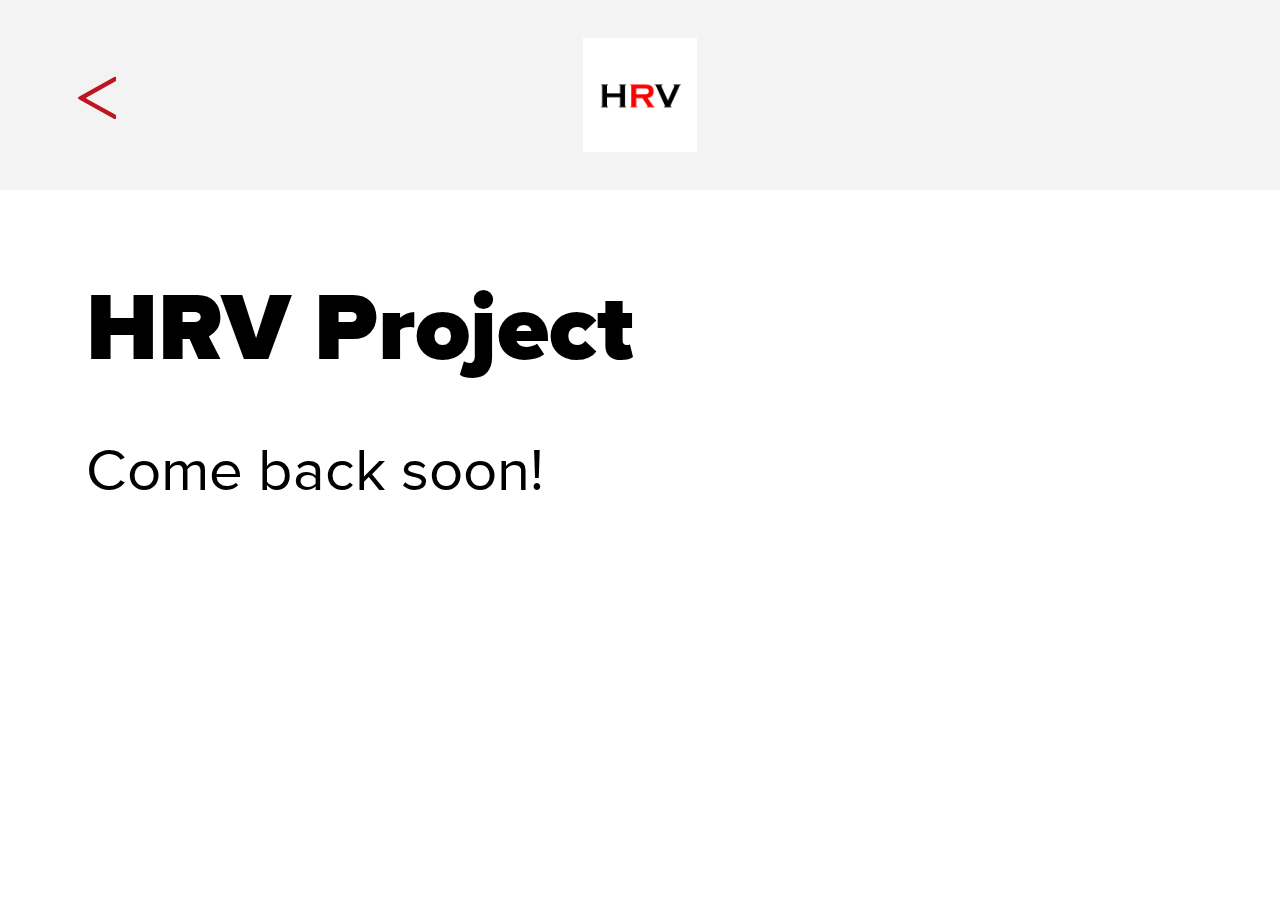
==== index.html @ edefff37 "Make basic changes." ====
<!DOCTYPE html>
<html>

<head>

	<meta charset="utf-8" />
	<meta name="viewport" content="width=device-width, user-scalable=no,
		shrink-to-fit=no, initial-scale=1.0, minimum-scale=1.0, maximum-scale=1.0" />

	<title>Heart Rate Variability Project</title>

	<style>
		@import 'ui/css/evothings-app.css';
	</style>

	<script>
	// Redirect console.log to Evothings Workbench.
	if (window.hyper && window.hyper.log) { console.log = hyper.log }
	</script>

</head>

<body ontouchstart=""><!-- ontouchstart="" enables low-delay CSS transitions. -->

	<header>
		<button class="back" onclick="history.back()">
			<img src="ui/images/arrow-left.svg" />
		</button>

		<img class="logotype" src="ui/images/app-icon.png" alt="Evothings" />

		<!--<button class="menu" onclick=""><img src="ui/images/menu.svg" /></button>-->
	</header>

	<h1>HRV Project</h1>

	<p>Come back soon!</p>

	<script src="cordova.js"></script>
	<script src="libs/evothings/evothings.js"></script>
	<script src="libs/evothings/ui/ui.js"></script>
	<!-- TODO: Add libraries that you need -->

</body>

</html>
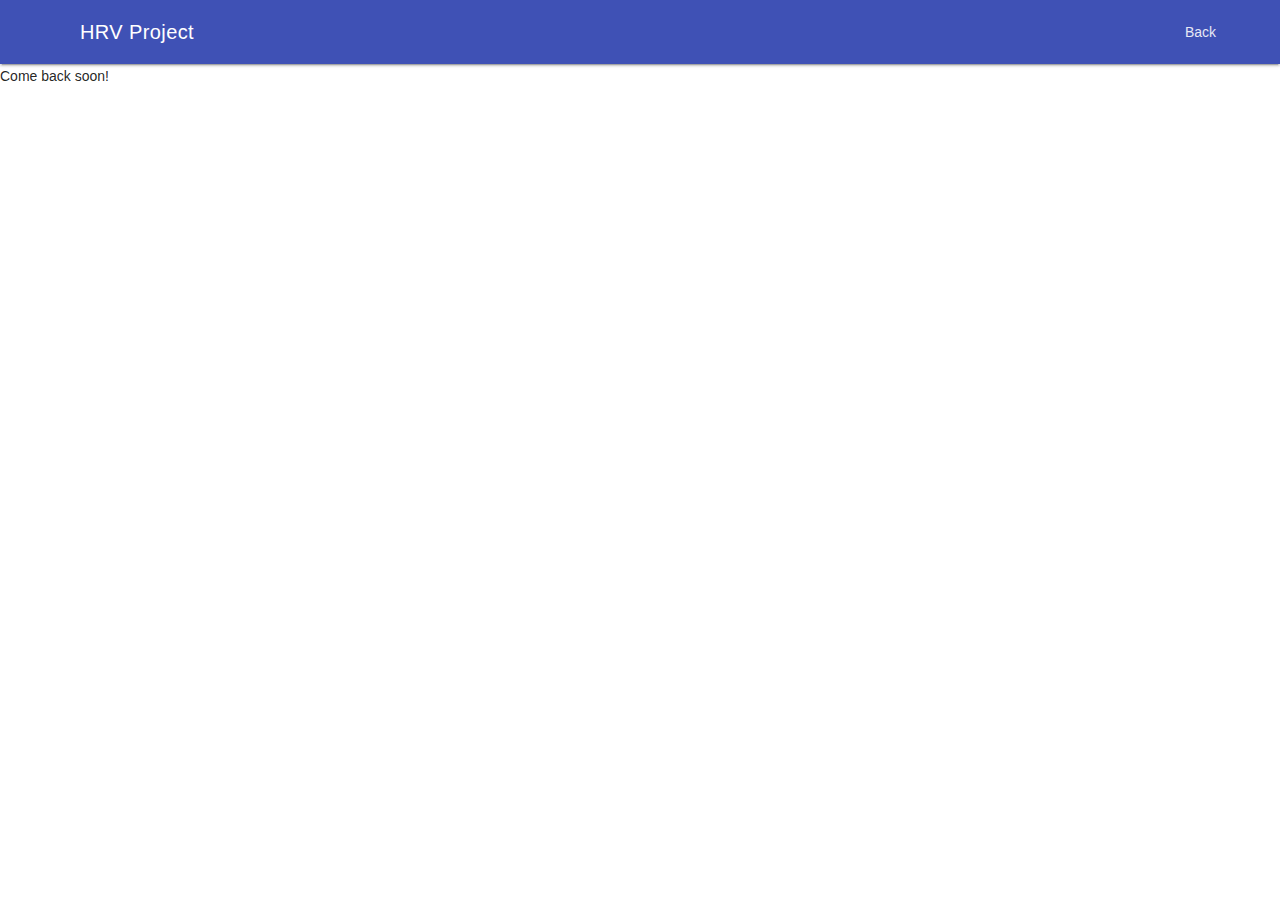
==== commit 947f9f35: "Change the app style. Make some code modifications to set new action plan." ====
--- a/index.html
+++ b/index.html
@@ -9,38 +9,51 @@
 
 	<title>Heart Rate Variability Project</title>
 
-	<style>
-		@import 'ui/css/evothings-app.css';
-	</style>
-
 	<script>
 	// Redirect console.log to Evothings Workbench.
 	if (window.hyper && window.hyper.log) { console.log = hyper.log }
 	</script>
 
+	<!-- <link rel="stylesheet" href="ui/css/evothings-app.cs"> -->
+	<link rel="stylesheet" href="app.css">
+    <link rel="stylesheet" href="libs/mdl/material.css">
+  	<link rel="stylesheet" href="libs/mdl/icons/material-icons.css">
 </head>
 
 <body ontouchstart=""><!-- ontouchstart="" enables low-delay CSS transitions. -->
 
-	<header>
-		<button class="back" onclick="history.back()">
-			<img src="ui/images/arrow-left.svg" />
-		</button>
+  <div class="mdl-layout mdl-js-layout mdl-layout--fixed-header">
 
-		<img class="logotype" src="ui/images/app-icon.png" alt="Evothings" />
+  	<!-- Header -->
+	<header class="mdl-layout__header">
+
+      <div class="mdl-layout__header-row">
+        <!-- Title -->
+        <span class="mdl-layout-title">HRV Project</span>
+        <div class="mdl-layout-spacer"></div>
+        <!-- Back button -->
+        <nav class="mdl-navigation">
+          <a class="app-back mdl-navigation__link" href="javascript:void(0)">Back</a>
+        </nav>
+      </div>
+		<!-- <img class="logotype" src="ui/images/app-icon.png" alt="HRV Project" /> -->
 
 		<!--<button class="menu" onclick=""><img src="ui/images/menu.svg" /></button>-->
 	</header>
 
-	<h1>HRV Project</h1>
+	<main class="mdl-layout__content">
+	  <p>Come back soon!</p>
+	</main>
 
-	<p>Come back soon!</p>
-
+  </div>
 	<script src="cordova.js"></script>
 	<script src="libs/evothings/evothings.js"></script>
 	<script src="libs/evothings/ui/ui.js"></script>
-	<!-- TODO: Add libraries that you need -->
-
+	<!-- Libraries Added -->
+	<script src="libs/jquery/jquery-3.1.1.min.js"></script>
+	<script src="libs/fastclick/fastclick.js"></script>
+	<script src="libs/mdl/material.js"></script>
+	<script src="app.js"></script>
 </body>
 
 </html>
--- a/app.css
+++ b/app.css
@@ -0,0 +1,63 @@
+/* CSS for the BLE Scan app. We use Material Design Lite (MDL)
+and tweak some of the standard layout settings below. */
+
+/* Set spacing for page content. */
+.page-content
+{
+  margin: 10px 15px;;
+}
+
+/* Info text margins. */
+.app-info
+{
+  margin-top: 15px;
+  margin-bottom: 15px;
+}
+
+/* Give some space before and after Start/Stop buttons. */
+.app-buttons
+{
+  margin-top: 15px;
+  margin-bottom: 15px;
+}
+
+/* BLE devices are shown as cards, we style them a bit. */
+.mdl-card
+{
+  min-height: 100px;
+  margin: 15px 0px;
+  width: 100%;
+}
+
+/* Make card title display more tightly. */
+.mdl-card__title
+{
+  padding-bottom: 6px;
+}
+
+/* Color of card text. */
+.mdl-card__supporting-text
+{
+  color: rgba(0,0,0,0.67);
+}
+
+/* Custom modification of the "burger icon" for the
+drawer menu. We move it to give room for a back button icon. */
+.mdl-layout__drawer-button
+{
+  left: 35px;
+}
+
+/* Show and position the back button icon (this probably breaks
+Material Design rules. :) */
+.mdl-layout-icon
+{
+  display: block !important;
+  left: 10px !important;
+}
+
+/* Also move the header with the title to give room for back icon. */
+.mdl-layout__header-row
+{
+  padding-left: 100px;
+}--- a/libs/mdl/material.css
+++ b/libs/mdl/material.css
@@ -0,0 +1,11466 @@
+/**
+ * material-design-lite - Material Design Components in CSS, JS and HTML
+ * @version v1.2.1
+ * @license Apache-2.0
+ * @copyright 2015 Google, Inc.
+ * @link https://github.com/google/material-design-lite
+ */
+@charset "UTF-8";
+/**
+ * Copyright 2015 Google Inc. All Rights Reserved.
+ *
+ * Licensed under the Apache License, Version 2.0 (the "License");
+ * you may not use this file except in compliance with the License.
+ * You may obtain a copy of the License at
+ *
+ *      http://www.apache.org/licenses/LICENSE-2.0
+ *
+ * Unless required by applicable law or agreed to in writing, software
+ * distributed under the License is distributed on an "AS IS" BASIS,
+ * WITHOUT WARRANTIES OR CONDITIONS OF ANY KIND, either express or implied.
+ * See the License for the specific language governing permissions and
+ * limitations under the License.
+ */
+/* Material Design Lite */
+/**
+ * Copyright 2015 Google Inc. All Rights Reserved.
+ *
+ * Licensed under the Apache License, Version 2.0 (the "License");
+ * you may not use this file except in compliance with the License.
+ * You may obtain a copy of the License at
+ *
+ *      http://www.apache.org/licenses/LICENSE-2.0
+ *
+ * Unless required by applicable law or agreed to in writing, software
+ * distributed under the License is distributed on an "AS IS" BASIS,
+ * WITHOUT WARRANTIES OR CONDITIONS OF ANY KIND, either express or implied.
+ * See the License for the specific language governing permissions and
+ * limitations under the License.
+ */
+/*------------------------------------*    $CONTENTS
+\*------------------------------------*/
+/**
+ * STYLE GUIDE VARIABLES------------------Declarations of Sass variables
+ * -----Typography
+ * -----Colors
+ * -----Textfield
+ * -----Switch
+ * -----Spinner
+ * -----Radio
+ * -----Menu
+ * -----List
+ * -----Layout
+ * -----Icon toggles
+ * -----Footer
+ * -----Column
+ * -----Checkbox
+ * -----Card
+ * -----Button
+ * -----Animation
+ * -----Progress
+ * -----Badge
+ * -----Shadows
+ * -----Grid
+ * -----Data table
+ * -----Dialog
+ * -----Snackbar
+ * -----Tooltip
+ * -----Chip
+ *
+ * Even though all variables have the `!default` directive, most of them
+ * should not be changed as they are dependent one another. This can cause
+ * visual distortions (like alignment issues) that are hard to track down
+ * and fix.
+ */
+/* ==========  TYPOGRAPHY  ========== */
+/* We're splitting fonts into "preferred" and "performance" in order to optimize
+   page loading. For important text, such as the body, we want it to load
+   immediately and not wait for the web font load, whereas for other sections,
+   such as headers and titles, we're OK with things taking a bit longer to load.
+   We do have some optional classes and parameters in the mixins, in case you
+   definitely want to make sure you're using the preferred font and don't mind
+   the performance hit.
+   We should be able to improve on this once CSS Font Loading L3 becomes more
+   widely available.
+*/
+/* ==========  COLORS  ========== */
+/**
+*
+* Material design color palettes.
+* @see http://www.google.com/design/spec/style/color.html
+*
+**/
+/**
+ * Copyright 2015 Google Inc. All Rights Reserved.
+ *
+ * Licensed under the Apache License, Version 2.0 (the "License");
+ * you may not use this file except in compliance with the License.
+ * You may obtain a copy of the License at
+ *
+ *      http://www.apache.org/licenses/LICENSE-2.0
+ *
+ * Unless required by applicable law or agreed to in writing, software
+ * distributed under the License is distributed on an "AS IS" BASIS,
+ * WITHOUT WARRANTIES OR CONDITIONS OF ANY KIND, either express or implied.
+ * See the License for the specific language governing permissions and
+ * limitations under the License.
+ */
+/* ==========  Color Palettes  ========== */
+/* colors.scss */
+/**
+ * Copyright 2015 Google Inc. All Rights Reserved.
+ *
+ * Licensed under the Apache License, Version 2.0 (the "License");
+ * you may not use this file except in compliance with the License.
+ * You may obtain a copy of the License at
+ *
+ *      http://www.apache.org/licenses/LICENSE-2.0
+ *
+ * Unless required by applicable law or agreed to in writing, software
+ * distributed under the License is distributed on an "AS IS" BASIS,
+ * WITHOUT WARRANTIES OR CONDITIONS OF ANY KIND, either express or implied.
+ * See the License for the specific language governing permissions and
+ * limitations under the License.
+ */
+/* ==========  IMAGES  ========== */
+/* ==========  Color & Themes  ========== */
+/* ==========  Typography  ========== */
+/* ==========  Components  ========== */
+/* ==========  Standard Buttons  ========== */
+/* ==========  Icon Toggles  ========== */
+/* ==========  Radio Buttons  ========== */
+/* ==========  Ripple effect  ========== */
+/* ==========  Layout  ========== */
+/* ==========  Content Tabs  ========== */
+/* ==========  Checkboxes  ========== */
+/* ==========  Switches  ========== */
+/* ==========  Spinner  ========== */
+/* ==========  Text fields  ========== */
+/* ==========  Card  ========== */
+/* ==========  Sliders ========== */
+/* ========== Progress ========== */
+/* ==========  List ========== */
+/* ==========  Item ========== */
+/* ==========  Dropdown menu ========== */
+/* ==========  Tooltips  ========== */
+/* ==========  Footer  ========== */
+/* TEXTFIELD */
+/* SWITCH */
+/* SPINNER */
+/* RADIO */
+/* MENU */
+/* LIST */
+/* LAYOUT */
+/* ICON TOGGLE */
+/* FOOTER */
+/*mega-footer*/
+/*mini-footer*/
+/* CHECKBOX */
+/* CARD */
+/* Card dimensions */
+/* Cover image */
+/* BUTTON */
+/**
+ *
+ * Dimensions
+ *
+ */
+/* ANIMATION */
+/* PROGRESS */
+/* BADGE */
+/* SHADOWS */
+/* GRID */
+/* DATA TABLE */
+/* DIALOG */
+/* SNACKBAR */
+/* TOOLTIP */
+/* CHIP */
+/**
+ * Copyright 2015 Google Inc. All Rights Reserved.
+ *
+ * Licensed under the Apache License, Version 2.0 (the "License");
+ * you may not use this file except in compliance with the License.
+ * You may obtain a copy of the License at
+ *
+ *      http://www.apache.org/licenses/LICENSE-2.0
+ *
+ * Unless required by applicable law or agreed to in writing, software
+ * distributed under the License is distributed on an "AS IS" BASIS,
+ * WITHOUT WARRANTIES OR CONDITIONS OF ANY KIND, either express or implied.
+ * See the License for the specific language governing permissions and
+ * limitations under the License.
+ */
+/* Typography */
+/* Shadows */
+/* Animations */
+/* Dialog */
+/**
+ * Copyright 2015 Google Inc. All Rights Reserved.
+ *
+ * Licensed under the Apache License, Version 2.0 (the "License");
+ * you may not use this file except in compliance with the License.
+ * You may obtain a copy of the License at
+ *
+ *      http://www.apache.org/licenses/LICENSE-2.0
+ *
+ * Unless required by applicable law or agreed to in writing, software
+ * distributed under the License is distributed on an "AS IS" BASIS,
+ * WITHOUT WARRANTIES OR CONDITIONS OF ANY KIND, either express or implied.
+ * See the License for the specific language governing permissions and
+ * limitations under the License.
+ */
+/**
+ * Copyright 2015 Google Inc. All Rights Reserved.
+ *
+ * Licensed under the Apache License, Version 2.0 (the "License");
+ * you may not use this file except in compliance with the License.
+ * You may obtain a copy of the License at
+ *
+ *      http://www.apache.org/licenses/LICENSE-2.0
+ *
+ * Unless required by applicable law or agreed to in writing, software
+ * distributed under the License is distributed on an "AS IS" BASIS,
+ * WITHOUT WARRANTIES OR CONDITIONS OF ANY KIND, either express or implied.
+ * See the License for the specific language governing permissions and
+ * limitations under the License.
+ */
+/**
+ * Copyright 2015 Google Inc. All Rights Reserved.
+ *
+ * Licensed under the Apache License, Version 2.0 (the "License");
+ * you may not use this file except in compliance with the License.
+ * You may obtain a copy of the License at
+ *
+ *      http://www.apache.org/licenses/LICENSE-2.0
+ *
+ * Unless required by applicable law or agreed to in writing, software
+ * distributed under the License is distributed on an "AS IS" BASIS,
+ * WITHOUT WARRANTIES OR CONDITIONS OF ANY KIND, either express or implied.
+ * See the License for the specific language governing permissions and
+ * limitations under the License.
+ */
+/*------------------------------------*    $CONTENTS
+\*------------------------------------*/
+/**
+ * STYLE GUIDE VARIABLES------------------Declarations of Sass variables
+ * -----Typography
+ * -----Colors
+ * -----Textfield
+ * -----Switch
+ * -----Spinner
+ * -----Radio
+ * -----Menu
+ * -----List
+ * -----Layout
+ * -----Icon toggles
+ * -----Footer
+ * -----Column
+ * -----Checkbox
+ * -----Card
+ * -----Button
+ * -----Animation
+ * -----Progress
+ * -----Badge
+ * -----Shadows
+ * -----Grid
+ * -----Data table
+ * -----Dialog
+ * -----Snackbar
+ * -----Tooltip
+ * -----Chip
+ *
+ * Even though all variables have the `!default` directive, most of them
+ * should not be changed as they are dependent one another. This can cause
+ * visual distortions (like alignment issues) that are hard to track down
+ * and fix.
+ */
+/* ==========  TYPOGRAPHY  ========== */
+/* We're splitting fonts into "preferred" and "performance" in order to optimize
+   page loading. For important text, such as the body, we want it to load
+   immediately and not wait for the web font load, whereas for other sections,
+   such as headers and titles, we're OK with things taking a bit longer to load.
+   We do have some optional classes and parameters in the mixins, in case you
+   definitely want to make sure you're using the preferred font and don't mind
+   the performance hit.
+   We should be able to improve on this once CSS Font Loading L3 becomes more
+   widely available.
+*/
+/* ==========  COLORS  ========== */
+/**
+*
+* Material design color palettes.
+* @see http://www.google.com/design/spec/style/color.html
+*
+**/
+/**
+ * Copyright 2015 Google Inc. All Rights Reserved.
+ *
+ * Licensed under the Apache License, Version 2.0 (the "License");
+ * you may not use this file except in compliance with the License.
+ * You may obtain a copy of the License at
+ *
+ *      http://www.apache.org/licenses/LICENSE-2.0
+ *
+ * Unless required by applicable law or agreed to in writing, software
+ * distributed under the License is distributed on an "AS IS" BASIS,
+ * WITHOUT WARRANTIES OR CONDITIONS OF ANY KIND, either express or implied.
+ * See the License for the specific language governing permissions and
+ * limitations under the License.
+ */
+/* ==========  Color Palettes  ========== */
+/* colors.scss */
+/**
+ * Copyright 2015 Google Inc. All Rights Reserved.
+ *
+ * Licensed under the Apache License, Version 2.0 (the "License");
+ * you may not use this file except in compliance with the License.
+ * You may obtain a copy of the License at
+ *
+ *      http://www.apache.org/licenses/LICENSE-2.0
+ *
+ * Unless required by applicable law or agreed to in writing, software
+ * distributed under the License is distributed on an "AS IS" BASIS,
+ * WITHOUT WARRANTIES OR CONDITIONS OF ANY KIND, either express or implied.
+ * See the License for the specific language governing permissions and
+ * limitations under the License.
+ */
+/* ==========  IMAGES  ========== */
+/* ==========  Color & Themes  ========== */
+/* ==========  Typography  ========== */
+/* ==========  Components  ========== */
+/* ==========  Standard Buttons  ========== */
+/* ==========  Icon Toggles  ========== */
+/* ==========  Radio Buttons  ========== */
+/* ==========  Ripple effect  ========== */
+/* ==========  Layout  ========== */
+/* ==========  Content Tabs  ========== */
+/* ==========  Checkboxes  ========== */
+/* ==========  Switches  ========== */
+/* ==========  Spinner  ========== */
+/* ==========  Text fields  ========== */
+/* ==========  Card  ========== */
+/* ==========  Sliders ========== */
+/* ========== Progress ========== */
+/* ==========  List ========== */
+/* ==========  Item ========== */
+/* ==========  Dropdown menu ========== */
+/* ==========  Tooltips  ========== */
+/* ==========  Footer  ========== */
+/* TEXTFIELD */
+/* SWITCH */
+/* SPINNER */
+/* RADIO */
+/* MENU */
+/* LIST */
+/* LAYOUT */
+/* ICON TOGGLE */
+/* FOOTER */
+/*mega-footer*/
+/*mini-footer*/
+/* CHECKBOX */
+/* CARD */
+/* Card dimensions */
+/* Cover image */
+/* BUTTON */
+/**
+ *
+ * Dimensions
+ *
+ */
+/* ANIMATION */
+/* PROGRESS */
+/* BADGE */
+/* SHADOWS */
+/* GRID */
+/* DATA TABLE */
+/* DIALOG */
+/* SNACKBAR */
+/* TOOLTIP */
+/* CHIP */
+/*
+ * What follows is the result of much research on cross-browser styling.
+ * Credit left inline and big thanks to Nicolas Gallagher, Jonathan Neal,
+ * Kroc Camen, and the H5BP dev community and team.
+ */
+/* ==========================================================================
+   Base styles: opinionated defaults
+   ========================================================================== */
+html {
+  color: rgba(0,0,0, 0.87);
+  font-size: 1em;
+  line-height: 1.4; }
+
+/*
+ * Remove text-shadow in selection highlight:
+ * https://twitter.com/miketaylr/status/12228805301
+ *
+ * These selection rule sets have to be separate.
+ * Customize the background color to match your design.
+ */
+::-moz-selection {
+  background: #b3d4fc;
+  text-shadow: none; }
+::selection {
+  background: #b3d4fc;
+  text-shadow: none; }
+
+/*
+ * A better looking default horizontal rule
+ */
+hr {
+  display: block;
+  height: 1px;
+  border: 0;
+  border-top: 1px solid #ccc;
+  margin: 1em 0;
+  padding: 0; }
+
+/*
+ * Remove the gap between audio, canvas, iframes,
+ * images, videos and the bottom of their containers:
+ * https://github.com/h5bp/html5-boilerplate/issues/440
+ */
+audio,
+canvas,
+iframe,
+img,
+svg,
+video {
+  vertical-align: middle; }
+
+/*
+ * Remove default fieldset styles.
+ */
+fieldset {
+  border: 0;
+  margin: 0;
+  padding: 0; }
+
+/*
+ * Allow only vertical resizing of textareas.
+ */
+textarea {
+  resize: vertical; }
+
+/* ==========================================================================
+   Browser Upgrade Prompt
+   ========================================================================== */
+.browserupgrade {
+  margin: 0.2em 0;
+  background: #ccc;
+  color: #000;
+  padding: 0.2em 0; }
+
+/* ==========================================================================
+   Author's custom styles
+   ========================================================================== */
+/* ==========================================================================
+   Helper classes
+   ========================================================================== */
+/*
+ * Hide visually and from screen readers:
+ */
+.hidden {
+  display: none !important; }
+
+/*
+ * Hide only visually, but have it available for screen readers:
+ * http://snook.ca/archives/html_and_css/hiding-content-for-accessibility
+ */
+.visuallyhidden {
+  border: 0;
+  clip: rect(0 0 0 0);
+  height: 1px;
+  margin: -1px;
+  overflow: hidden;
+  padding: 0;
+  position: absolute;
+  width: 1px; }
+
+/*
+ * Extends the .visuallyhidden class to allow the element
+ * to be focusable when navigated to via the keyboard:
+ * https://www.drupal.org/node/897638
+ */
+.visuallyhidden.focusable:active,
+.visuallyhidden.focusable:focus {
+  clip: auto;
+  height: auto;
+  margin: 0;
+  overflow: visible;
+  position: static;
+  width: auto; }
+
+/*
+ * Hide visually and from screen readers, but maintain layout
+ */
+.invisible {
+  visibility: hidden; }
+
+/*
+ * Clearfix: contain floats
+ *
+ * For modern browsers
+ * 1. The space content is one way to avoid an Opera bug when the
+ *    `contenteditable` attribute is included anywhere else in the document.
+ *    Otherwise it causes space to appear at the top and bottom of elements
+ *    that receive the `clearfix` class.
+ * 2. The use of `table` rather than `block` is only necessary if using
+ *    `:before` to contain the top-margins of child elements.
+ */
+.clearfix:before,
+.clearfix:after {
+  content: " ";
+  /* 1 */
+  display: table;
+  /* 2 */ }
+
+.clearfix:after {
+  clear: both; }
+
+/* ==========================================================================
+   EXAMPLE Media Queries for Responsive Design.
+   These examples override the primary ('mobile first') styles.
+   Modify as content requires.
+   ========================================================================== */
+@media only screen and (min-width: 35em) {
+  /* Style adjustments for viewports that meet the condition */ }
+
+@media print, (-webkit-min-device-pixel-ratio: 1.25), (min-resolution: 1.25dppx), (min-resolution: 120dpi) {
+  /* Style adjustments for high resolution devices */ }
+
+/* ==========================================================================
+   Print styles.
+   Inlined to avoid the additional HTTP request:
+   http://www.phpied.com/delay-loading-your-print-css/
+   ========================================================================== */
+@media print {
+  *,
+  *:before,
+  *:after,
+  *:first-letter {
+    background: transparent !important;
+    color: #000 !important;
+    /* Black prints faster: http://www.sanbeiji.com/archives/953 */
+    box-shadow: none !important; }
+  a,
+  a:visited {
+    text-decoration: underline; }
+  a[href]:after {
+    content: " (" attr(href) ")"; }
+  abbr[title]:after {
+    content: " (" attr(title) ")"; }
+  /*
+     * Don't show links that are fragment identifiers,
+     * or use the `javascript:` pseudo protocol
+     */
+  a[href^="#"]:after,
+  a[href^="javascript:"]:after {
+    content: ""; }
+  pre,
+  blockquote {
+    border: 1px solid #999;
+    page-break-inside: avoid; }
+  /*
+     * Printing Tables:
+     * http://css-discuss.incutio.com/wiki/Printing_Tables
+     */
+  thead {
+    display: table-header-group; }
+  tr,
+  img {
+    page-break-inside: avoid; }
+  img {
+    max-width: 100% !important; }
+  p,
+  h2,
+  h3 {
+    orphans: 3;
+    widows: 3; }
+  h2,
+  h3 {
+    page-break-after: avoid; } }
+
+/**
+ * Copyright 2015 Google Inc. All Rights Reserved.
+ *
+ * Licensed under the Apache License, Version 2.0 (the "License");
+ * you may not use this file except in compliance with the License.
+ * You may obtain a copy of the License at
+ *
+ *      http://www.apache.org/licenses/LICENSE-2.0
+ *
+ * Unless required by applicable law or agreed to in writing, software
+ * distributed under the License is distributed on an "AS IS" BASIS,
+ * WITHOUT WARRANTIES OR CONDITIONS OF ANY KIND, either express or implied.
+ * See the License for the specific language governing permissions and
+ * limitations under the License.
+ */
+/* Remove the unwanted box around FAB buttons */
+/* More info: http://goo.gl/IPwKi */
+a, .mdl-accordion, .mdl-button, .mdl-card, .mdl-checkbox, .mdl-dropdown-menu,
+.mdl-icon-toggle, .mdl-item, .mdl-radio, .mdl-slider, .mdl-switch, .mdl-tabs__tab {
+  -webkit-tap-highlight-color: transparent;
+  -webkit-tap-highlight-color: rgba(255, 255, 255, 0); }
+
+/*
+ * Make html take up the entire screen
+ * Then set touch-action to avoid touch delay on mobile IE
+ */
+html {
+  width: 100%;
+  height: 100%;
+  -ms-touch-action: manipulation;
+  touch-action: manipulation; }
+
+/*
+* Make body take up the entire screen
+* Remove body margin so layout containers don't cause extra overflow.
+*/
+body {
+  width: 100%;
+  min-height: 100%;
+  margin: 0; }
+
+/*
+ * Main display reset for IE support.
+ * Source: http://weblog.west-wind.com/posts/2015/Jan/12/main-HTML5-Tag-not-working-in-Internet-Explorer-91011
+ */
+main {
+  display: block; }
+
+/*
+* Apply no display to elements with the hidden attribute.
+* IE 9 and 10 support.
+*/
+*[hidden] {
+  display: none !important; }
+
+/**
+ * Copyright 2015 Google Inc. All Rights Reserved.
+ *
+ * Licensed under the Apache License, Version 2.0 (the "License");
+ * you may not use this file except in compliance with the License.
+ * You may obtain a copy of the License at
+ *
+ *      http://www.apache.org/licenses/LICENSE-2.0
+ *
+ * Unless required by applicable law or agreed to in writing, software
+ * distributed under the License is distributed on an "AS IS" BASIS,
+ * WITHOUT WARRANTIES OR CONDITIONS OF ANY KIND, either express or implied.
+ * See the License for the specific language governing permissions and
+ * limitations under the License.
+ */
+/**
+ * Copyright 2015 Google Inc. All Rights Reserved.
+ *
+ * Licensed under the Apache License, Version 2.0 (the "License");
+ * you may not use this file except in compliance with the License.
+ * You may obtain a copy of the License at
+ *
+ *      http://www.apache.org/licenses/LICENSE-2.0
+ *
+ * Unless required by applicable law or agreed to in writing, software
+ * distributed under the License is distributed on an "AS IS" BASIS,
+ * WITHOUT WARRANTIES OR CONDITIONS OF ANY KIND, either express or implied.
+ * See the License for the specific language governing permissions and
+ * limitations under the License.
+ */
+/*------------------------------------*    $CONTENTS
+\*------------------------------------*/
+/**
+ * STYLE GUIDE VARIABLES------------------Declarations of Sass variables
+ * -----Typography
+ * -----Colors
+ * -----Textfield
+ * -----Switch
+ * -----Spinner
+ * -----Radio
+ * -----Menu
+ * -----List
+ * -----Layout
+ * -----Icon toggles
+ * -----Footer
+ * -----Column
+ * -----Checkbox
+ * -----Card
+ * -----Button
+ * -----Animation
+ * -----Progress
+ * -----Badge
+ * -----Shadows
+ * -----Grid
+ * -----Data table
+ * -----Dialog
+ * -----Snackbar
+ * -----Tooltip
+ * -----Chip
+ *
+ * Even though all variables have the `!default` directive, most of them
+ * should not be changed as they are dependent one another. This can cause
+ * visual distortions (like alignment issues) that are hard to track down
+ * and fix.
+ */
+/* ==========  TYPOGRAPHY  ========== */
+/* We're splitting fonts into "preferred" and "performance" in order to optimize
+   page loading. For important text, such as the body, we want it to load
+   immediately and not wait for the web font load, whereas for other sections,
+   such as headers and titles, we're OK with things taking a bit longer to load.
+   We do have some optional classes and parameters in the mixins, in case you
+   definitely want to make sure you're using the preferred font and don't mind
+   the performance hit.
+   We should be able to improve on this once CSS Font Loading L3 becomes more
+   widely available.
+*/
+/* ==========  COLORS  ========== */
+/**
+*
+* Material design color palettes.
+* @see http://www.google.com/design/spec/style/color.html
+*
+**/
+/**
+ * Copyright 2015 Google Inc. All Rights Reserved.
+ *
+ * Licensed under the Apache License, Version 2.0 (the "License");
+ * you may not use this file except in compliance with the License.
+ * You may obtain a copy of the License at
+ *
+ *      http://www.apache.org/licenses/LICENSE-2.0
+ *
+ * Unless required by applicable law or agreed to in writing, software
+ * distributed under the License is distributed on an "AS IS" BASIS,
+ * WITHOUT WARRANTIES OR CONDITIONS OF ANY KIND, either express or implied.
+ * See the License for the specific language governing permissions and
+ * limitations under the License.
+ */
+/* ==========  Color Palettes  ========== */
+/* colors.scss */
+/**
+ * Copyright 2015 Google Inc. All Rights Reserved.
+ *
+ * Licensed under the Apache License, Version 2.0 (the "License");
+ * you may not use this file except in compliance with the License.
+ * You may obtain a copy of the License at
+ *
+ *      http://www.apache.org/licenses/LICENSE-2.0
+ *
+ * Unless required by applicable law or agreed to in writing, software
+ * distributed under the License is distributed on an "AS IS" BASIS,
+ * WITHOUT WARRANTIES OR CONDITIONS OF ANY KIND, either express or implied.
+ * See the License for the specific language governing permissions and
+ * limitations under the License.
+ */
+/* ==========  IMAGES  ========== */
+/* ==========  Color & Themes  ========== */
+/* ==========  Typography  ========== */
+/* ==========  Components  ========== */
+/* ==========  Standard Buttons  ========== */
+/* ==========  Icon Toggles  ========== */
+/* ==========  Radio Buttons  ========== */
+/* ==========  Ripple effect  ========== */
+/* ==========  Layout  ========== */
+/* ==========  Content Tabs  ========== */
+/* ==========  Checkboxes  ========== */
+/* ==========  Switches  ========== */
+/* ==========  Spinner  ========== */
+/* ==========  Text fields  ========== */
+/* ==========  Card  ========== */
+/* ==========  Sliders ========== */
+/* ========== Progress ========== */
+/* ==========  List ========== */
+/* ==========  Item ========== */
+/* ==========  Dropdown menu ========== */
+/* ==========  Tooltips  ========== */
+/* ==========  Footer  ========== */
+/* TEXTFIELD */
+/* SWITCH */
+/* SPINNER */
+/* RADIO */
+/* MENU */
+/* LIST */
+/* LAYOUT */
+/* ICON TOGGLE */
+/* FOOTER */
+/*mega-footer*/
+/*mini-footer*/
+/* CHECKBOX */
+/* CARD */
+/* Card dimensions */
+/* Cover image */
+/* BUTTON */
+/**
+ *
+ * Dimensions
+ *
+ */
+/* ANIMATION */
+/* PROGRESS */
+/* BADGE */
+/* SHADOWS */
+/* GRID */
+/* DATA TABLE */
+/* DIALOG */
+/* SNACKBAR */
+/* TOOLTIP */
+/* CHIP */
+/**
+ * Copyright 2015 Google Inc. All Rights Reserved.
+ *
+ * Licensed under the Apache License, Version 2.0 (the "License");
+ * you may not use this file except in compliance with the License.
+ * You may obtain a copy of the License at
+ *
+ *      http://www.apache.org/licenses/LICENSE-2.0
+ *
+ * Unless required by applicable law or agreed to in writing, software
+ * distributed under the License is distributed on an "AS IS" BASIS,
+ * WITHOUT WARRANTIES OR CONDITIONS OF ANY KIND, either express or implied.
+ * See the License for the specific language governing permissions and
+ * limitations under the License.
+ */
+/* Typography */
+/* Shadows */
+/* Animations */
+/* Dialog */
+html, body {
+  font-family: "Helvetica", "Arial", sans-serif;
+  font-size: 14px;
+  font-weight: 400;
+  line-height: 20px; }
+
+h1, h2, h3, h4, h5, h6, p {
+  margin: 0;
+  padding: 0; }
+
+/**
+  * Styles for HTML elements
+  */
+h1 small, h2 small, h3 small, h4 small, h5 small, h6 small {
+  font-family: "Roboto", "Helvetica", "Arial", sans-serif;
+  font-size: 56px;
+  font-weight: 400;
+  line-height: 1.35;
+  letter-spacing: -0.02em;
+  opacity: 0.54;
+  font-size: 0.6em; }
+
+h1 {
+  font-family: "Roboto", "Helvetica", "Arial", sans-serif;
+  font-size: 56px;
+  font-weight: 400;
+  line-height: 1.35;
+  letter-spacing: -0.02em;
+  margin-top: 24px;
+  margin-bottom: 24px; }
+
+h2 {
+  font-family: "Roboto", "Helvetica", "Arial", sans-serif;
+  font-size: 45px;
+  font-weight: 400;
+  line-height: 48px;
+  margin-top: 24px;
+  margin-bottom: 24px; }
+
+h3 {
+  font-family: "Roboto", "Helvetica", "Arial", sans-serif;
+  font-size: 34px;
+  font-weight: 400;
+  line-height: 40px;
+  margin-top: 24px;
+  margin-bottom: 24px; }
+
+h4 {
+  font-family: "Roboto", "Helvetica", "Arial", sans-serif;
+  font-size: 24px;
+  font-weight: 400;
+  line-height: 32px;
+  -moz-osx-font-smoothing: grayscale;
+  margin-top: 24px;
+  margin-bottom: 16px; }
+
+h5 {
+  font-family: "Roboto", "Helvetica", "Arial", sans-serif;
+  font-size: 20px;
+  font-weight: 500;
+  line-height: 1;
+  letter-spacing: 0.02em;
+  margin-top: 24px;
+  margin-bottom: 16px; }
+
+h6 {
+  font-family: "Roboto", "Helvetica", "Arial", sans-serif;
+  font-size: 16px;
+  font-weight: 400;
+  line-height: 24px;
+  letter-spacing: 0.04em;
+  margin-top: 24px;
+  margin-bottom: 16px; }
+
+p {
+  font-size: 14px;
+  font-weight: 400;
+  line-height: 24px;
+  letter-spacing: 0;
+  margin-bottom: 16px; }
+
+a {
+  color: rgb(255,64,129);
+  font-weight: 500; }
+
+blockquote {
+  font-family: "Roboto", "Helvetica", "Arial", sans-serif;
+  position: relative;
+  font-size: 24px;
+  font-weight: 300;
+  font-style: italic;
+  line-height: 1.35;
+  letter-spacing: 0.08em; }
+  blockquote:before {
+    position: absolute;
+    left: -0.5em;
+    content: '“'; }
+  blockquote:after {
+    content: '”';
+    margin-left: -0.05em; }
+
+mark {
+  background-color: #f4ff81; }
+
+dt {
+  font-weight: 700; }
+
+address {
+  font-size: 12px;
+  font-weight: 400;
+  line-height: 1;
+  letter-spacing: 0;
+  font-style: normal; }
+
+ul, ol {
+  font-size: 14px;
+  font-weight: 400;
+  line-height: 24px;
+  letter-spacing: 0; }
+
+/**
+ * Class Name Styles
+ */
+.mdl-typography--display-4 {
+  font-family: "Roboto", "Helvetica", "Arial", sans-serif;
+  font-size: 112px;
+  font-weight: 300;
+  line-height: 1;
+  letter-spacing: -0.04em; }
+
+.mdl-typography--display-4-color-contrast {
+  font-family: "Roboto", "Helvetica", "Arial", sans-serif;
+  font-size: 112px;
+  font-weight: 300;
+  line-height: 1;
+  letter-spacing: -0.04em;
+  opacity: 0.54; }
+
+.mdl-typography--display-3 {
+  font-family: "Roboto", "Helvetica", "Arial", sans-serif;
+  font-size: 56px;
+  font-weight: 400;
+  line-height: 1.35;
+  letter-spacing: -0.02em; }
+
+.mdl-typography--display-3-color-contrast {
+  font-family: "Roboto", "Helvetica", "Arial", sans-serif;
+  font-size: 56px;
+  font-weight: 400;
+  line-height: 1.35;
+  letter-spacing: -0.02em;
+  opacity: 0.54; }
+
+.mdl-typography--display-2 {
+  font-family: "Roboto", "Helvetica", "Arial", sans-serif;
+  font-size: 45px;
+  font-weight: 400;
+  line-height: 48px; }
+
+.mdl-typography--display-2-color-contrast {
+  font-family: "Roboto", "Helvetica", "Arial", sans-serif;
+  font-size: 45px;
+  font-weight: 400;
+  line-height: 48px;
+  opacity: 0.54; }
+
+.mdl-typography--display-1 {
+  font-family: "Roboto", "Helvetica", "Arial", sans-serif;
+  font-size: 34px;
+  font-weight: 400;
+  line-height: 40px; }
+
+.mdl-typography--display-1-color-contrast {
+  font-family: "Roboto", "Helvetica", "Arial", sans-serif;
+  font-size: 34px;
+  font-weight: 400;
+  line-height: 40px;
+  opacity: 0.54; }
+
+.mdl-typography--headline {
+  font-family: "Roboto", "Helvetica", "Arial", sans-serif;
+  font-size: 24px;
+  font-weight: 400;
+  line-height: 32px;
+  -moz-osx-font-smoothing: grayscale; }
+
+.mdl-typography--headline-color-contrast {
+  font-family: "Roboto", "Helvetica", "Arial", sans-serif;
+  font-size: 24px;
+  font-weight: 400;
+  line-height: 32px;
+  -moz-osx-font-smoothing: grayscale;
+  opacity: 0.87; }
+
+.mdl-typography--title {
+  font-family: "Roboto", "Helvetica", "Arial", sans-serif;
+  font-size: 20px;
+  font-weight: 500;
+  line-height: 1;
+  letter-spacing: 0.02em; }
+
+.mdl-typography--title-color-contrast {
+  font-family: "Roboto", "Helvetica", "Arial", sans-serif;
+  font-size: 20px;
+  font-weight: 500;
+  line-height: 1;
+  letter-spacing: 0.02em;
+  opacity: 0.87; }
+
+.mdl-typography--subhead {
+  font-family: "Roboto", "Helvetica", "Arial", sans-serif;
+  font-size: 16px;
+  font-weight: 400;
+  line-height: 24px;
+  letter-spacing: 0.04em; }
+
+.mdl-typography--subhead-color-contrast {
+  font-family: "Roboto", "Helvetica", "Arial", sans-serif;
+  font-size: 16px;
+  font-weight: 400;
+  line-height: 24px;
+  letter-spacing: 0.04em;
+  opacity: 0.87; }
+
+.mdl-typography--body-2 {
+  font-size: 14px;
+  font-weight: bold;
+  line-height: 24px;
+  letter-spacing: 0; }
+
+.mdl-typography--body-2-color-contrast {
+  font-size: 14px;
+  font-weight: bold;
+  line-height: 24px;
+  letter-spacing: 0;
+  opacity: 0.87; }
+
+.mdl-typography--body-1 {
+  font-size: 14px;
+  font-weight: 400;
+  line-height: 24px;
+  letter-spacing: 0; }
+
+.mdl-typography--body-1-color-contrast {
+  font-size: 14px;
+  font-weight: 400;
+  line-height: 24px;
+  letter-spacing: 0;
+  opacity: 0.87; }
+
+.mdl-typography--body-2-force-preferred-font {
+  font-family: "Roboto", "Helvetica", "Arial", sans-serif;
+  font-size: 14px;
+  font-weight: 500;
+  line-height: 24px;
+  letter-spacing: 0; }
+
+.mdl-typography--body-2-force-preferred-font-color-contrast {
+  font-family: "Roboto", "Helvetica", "Arial", sans-serif;
+  font-size: 14px;
+  font-weight: 500;
+  line-height: 24px;
+  letter-spacing: 0;
+  opacity: 0.87; }
+
+.mdl-typography--body-1-force-preferred-font {
+  font-family: "Roboto", "Helvetica", "Arial", sans-serif;
+  font-size: 14px;
+  font-weight: 400;
+  line-height: 24px;
+  letter-spacing: 0; }
+
+.mdl-typography--body-1-force-preferred-font-color-contrast {
+  font-family: "Roboto", "Helvetica", "Arial", sans-serif;
+  font-size: 14px;
+  font-weight: 400;
+  line-height: 24px;
+  letter-spacing: 0;
+  opacity: 0.87; }
+
+.mdl-typography--caption {
+  font-size: 12px;
+  font-weight: 400;
+  line-height: 1;
+  letter-spacing: 0; }
+
+.mdl-typography--caption-force-preferred-font {
+  font-family: "Roboto", "Helvetica", "Arial", sans-serif;
+  font-size: 12px;
+  font-weight: 400;
+  line-height: 1;
+  letter-spacing: 0; }
+
+.mdl-typography--caption-color-contrast {
+  font-size: 12px;
+  font-weight: 400;
+  line-height: 1;
+  letter-spacing: 0;
+  opacity: 0.54; }
+
+.mdl-typography--caption-force-preferred-font-color-contrast {
+  font-family: "Roboto", "Helvetica", "Arial", sans-serif;
+  font-size: 12px;
+  font-weight: 400;
+  line-height: 1;
+  letter-spacing: 0;
+  opacity: 0.54; }
+
+.mdl-typography--menu {
+  font-family: "Roboto", "Helvetica", "Arial", sans-serif;
+  font-size: 14px;
+  font-weight: 500;
+  line-height: 1;
+  letter-spacing: 0; }
+
+.mdl-typography--menu-color-contrast {
+  font-family: "Roboto", "Helvetica", "Arial", sans-serif;
+  font-size: 14px;
+  font-weight: 500;
+  line-height: 1;
+  letter-spacing: 0;
+  opacity: 0.87; }
+
+.mdl-typography--button {
+  font-family: "Roboto", "Helvetica", "Arial", sans-serif;
+  font-size: 14px;
+  font-weight: 500;
+  text-transform: uppercase;
+  line-height: 1;
+  letter-spacing: 0; }
+
+.mdl-typography--button-color-contrast {
+  font-family: "Roboto", "Helvetica", "Arial", sans-serif;
+  font-size: 14px;
+  font-weight: 500;
+  text-transform: uppercase;
+  line-height: 1;
+  letter-spacing: 0;
+  opacity: 0.87; }
+
+.mdl-typography--text-left {
+  text-align: left; }
+
+.mdl-typography--text-right {
+  text-align: right; }
+
+.mdl-typography--text-center {
+  text-align: center; }
+
+.mdl-typography--text-justify {
+  text-align: justify; }
+
+.mdl-typography--text-nowrap {
+  white-space: nowrap; }
+
+.mdl-typography--text-lowercase {
+  text-transform: lowercase; }
+
+.mdl-typography--text-uppercase {
+  text-transform: uppercase; }
+
+.mdl-typography--text-capitalize {
+  text-transform: capitalize; }
+
+.mdl-typography--font-thin {
+  font-weight: 200 !important; }
+
+.mdl-typography--font-light {
+  font-weight: 300 !important; }
+
+.mdl-typography--font-regular {
+  font-weight: 400 !important; }
+
+.mdl-typography--font-medium {
+  font-weight: 500 !important; }
+
+.mdl-typography--font-bold {
+  font-weight: 700 !important; }
+
+.mdl-typography--font-black {
+  font-weight: 900 !important; }
+
+.material-icons {
+  font-family: 'Material Icons';
+  font-weight: normal;
+  font-style: normal;
+  font-size: 24px;
+  line-height: 1;
+  letter-spacing: normal;
+  text-transform: none;
+  display: inline-block;
+  word-wrap: normal;
+  -moz-font-feature-settings: 'liga';
+       font-feature-settings: 'liga';
+  -webkit-font-feature-settings: 'liga';
+  -webkit-font-smoothing: antialiased; }
+
+/**
+ * Copyright 2015 Google Inc. All Rights Reserved.
+ *
+ * Licensed under the Apache License, Version 2.0 (the "License");
+ * you may not use this file except in compliance with the License.
+ * You may obtain a copy of the License at
+ *
+ *      http://www.apache.org/licenses/LICENSE-2.0
+ *
+ * Unless required by applicable law or agreed to in writing, software
+ * distributed under the License is distributed on an "AS IS" BASIS,
+ * WITHOUT WARRANTIES OR CONDITIONS OF ANY KIND, either express or implied.
+ * See the License for the specific language governing permissions and
+ * limitations under the License.
+ */
+/**
+ * Copyright 2015 Google Inc. All Rights Reserved.
+ *
+ * Licensed under the Apache License, Version 2.0 (the "License");
+ * you may not use this file except in compliance with the License.
+ * You may obtain a copy of the License at
+ *
+ *      http://www.apache.org/licenses/LICENSE-2.0
+ *
+ * Unless required by applicable law or agreed to in writing, software
+ * distributed under the License is distributed on an "AS IS" BASIS,
+ * WITHOUT WARRANTIES OR CONDITIONS OF ANY KIND, either express or implied.
+ * See the License for the specific language governing permissions and
+ * limitations under the License.
+ */
+/*------------------------------------*    $CONTENTS
+\*------------------------------------*/
+/**
+ * STYLE GUIDE VARIABLES------------------Declarations of Sass variables
+ * -----Typography
+ * -----Colors
+ * -----Textfield
+ * -----Switch
+ * -----Spinner
+ * -----Radio
+ * -----Menu
+ * -----List
+ * -----Layout
+ * -----Icon toggles
+ * -----Footer
+ * -----Column
+ * -----Checkbox
+ * -----Card
+ * -----Button
+ * -----Animation
+ * -----Progress
+ * -----Badge
+ * -----Shadows
+ * -----Grid
+ * -----Data table
+ * -----Dialog
+ * -----Snackbar
+ * -----Tooltip
+ * -----Chip
+ *
+ * Even though all variables have the `!default` directive, most of them
+ * should not be changed as they are dependent one another. This can cause
+ * visual distortions (like alignment issues) that are hard to track down
+ * and fix.
+ */
+/* ==========  TYPOGRAPHY  ========== */
+/* We're splitting fonts into "preferred" and "performance" in order to optimize
+   page loading. For important text, such as the body, we want it to load
+   immediately and not wait for the web font load, whereas for other sections,
+   such as headers and titles, we're OK with things taking a bit longer to load.
+   We do have some optional classes and parameters in the mixins, in case you
+   definitely want to make sure you're using the preferred font and don't mind
+   the performance hit.
+   We should be able to improve on this once CSS Font Loading L3 becomes more
+   widely available.
+*/
+/* ==========  COLORS  ========== */
+/**
+*
+* Material design color palettes.
+* @see http://www.google.com/design/spec/style/color.html
+*
+**/
+/**
+ * Copyright 2015 Google Inc. All Rights Reserved.
+ *
+ * Licensed under the Apache License, Version 2.0 (the "License");
+ * you may not use this file except in compliance with the License.
+ * You may obtain a copy of the License at
+ *
+ *      http://www.apache.org/licenses/LICENSE-2.0
+ *
+ * Unless required by applicable law or agreed to in writing, software
+ * distributed under the License is distributed on an "AS IS" BASIS,
+ * WITHOUT WARRANTIES OR CONDITIONS OF ANY KIND, either express or implied.
+ * See the License for the specific language governing permissions and
+ * limitations under the License.
+ */
+/* ==========  Color Palettes  ========== */
+/* colors.scss */
+/**
+ * Copyright 2015 Google Inc. All Rights Reserved.
+ *
+ * Licensed under the Apache License, Version 2.0 (the "License");
+ * you may not use this file except in compliance with the License.
+ * You may obtain a copy of the License at
+ *
+ *      http://www.apache.org/licenses/LICENSE-2.0
+ *
+ * Unless required by applicable law or agreed to in writing, software
+ * distributed under the License is distributed on an "AS IS" BASIS,
+ * WITHOUT WARRANTIES OR CONDITIONS OF ANY KIND, either express or implied.
+ * See the License for the specific language governing permissions and
+ * limitations under the License.
+ */
+/* ==========  IMAGES  ========== */
+/* ==========  Color & Themes  ========== */
+/* ==========  Typography  ========== */
+/* ==========  Components  ========== */
+/* ==========  Standard Buttons  ========== */
+/* ==========  Icon Toggles  ========== */
+/* ==========  Radio Buttons  ========== */
+/* ==========  Ripple effect  ========== */
+/* ==========  Layout  ========== */
+/* ==========  Content Tabs  ========== */
+/* ==========  Checkboxes  ========== */
+/* ==========  Switches  ========== */
+/* ==========  Spinner  ========== */
+/* ==========  Text fields  ========== */
+/* ==========  Card  ========== */
+/* ==========  Sliders ========== */
+/* ========== Progress ========== */
+/* ==========  List ========== */
+/* ==========  Item ========== */
+/* ==========  Dropdown menu ========== */
+/* ==========  Tooltips  ========== */
+/* ==========  Footer  ========== */
+/* TEXTFIELD */
+/* SWITCH */
+/* SPINNER */
+/* RADIO */
+/* MENU */
+/* LIST */
+/* LAYOUT */
+/* ICON TOGGLE */
+/* FOOTER */
+/*mega-footer*/
+/*mini-footer*/
+/* CHECKBOX */
+/* CARD */
+/* Card dimensions */
+/* Cover image */
+/* BUTTON */
+/**
+ *
+ * Dimensions
+ *
+ */
+/* ANIMATION */
+/* PROGRESS */
+/* BADGE */
+/* SHADOWS */
+/* GRID */
+/* DATA TABLE */
+/* DIALOG */
+/* SNACKBAR */
+/* TOOLTIP */
+/* CHIP */
+.mdl-color-text--red {
+  color: rgb(244,67,54) !important; }
+
+.mdl-color--red {
+  background-color: rgb(244,67,54) !important; }
+
+.mdl-color-text--red-50 {
+  color: rgb(255,235,238) !important; }
+
+.mdl-color--red-50 {
+  background-color: rgb(255,235,238) !important; }
+
+.mdl-color-text--red-100 {
+  color: rgb(255,205,210) !important; }
+
+.mdl-color--red-100 {
+  background-color: rgb(255,205,210) !important; }
+
+.mdl-color-text--red-200 {
+  color: rgb(239,154,154) !important; }
+
+.mdl-color--red-200 {
+  background-color: rgb(239,154,154) !important; }
+
+.mdl-color-text--red-300 {
+  color: rgb(229,115,115) !important; }
+
+.mdl-color--red-300 {
+  background-color: rgb(229,115,115) !important; }
+
+.mdl-color-text--red-400 {
+  color: rgb(239,83,80) !important; }
+
+.mdl-color--red-400 {
+  background-color: rgb(239,83,80) !important; }
+
+.mdl-color-text--red-500 {
+  color: rgb(244,67,54) !important; }
+
+.mdl-color--red-500 {
+  background-color: rgb(244,67,54) !important; }
+
+.mdl-color-text--red-600 {
+  color: rgb(229,57,53) !important; }
+
+.mdl-color--red-600 {
+  background-color: rgb(229,57,53) !important; }
+
+.mdl-color-text--red-700 {
+  color: rgb(211,47,47) !important; }
+
+.mdl-color--red-700 {
+  background-color: rgb(211,47,47) !important; }
+
+.mdl-color-text--red-800 {
+  color: rgb(198,40,40) !important; }
+
+.mdl-color--red-800 {
+  background-color: rgb(198,40,40) !important; }
+
+.mdl-color-text--red-900 {
+  color: rgb(183,28,28) !important; }
+
+.mdl-color--red-900 {
+  background-color: rgb(183,28,28) !important; }
+
+.mdl-color-text--red-A100 {
+  color: rgb(255,138,128) !important; }
+
+.mdl-color--red-A100 {
+  background-color: rgb(255,138,128) !important; }
+
+.mdl-color-text--red-A200 {
+  color: rgb(255,82,82) !important; }
+
+.mdl-color--red-A200 {
+  background-color: rgb(255,82,82) !important; }
+
+.mdl-color-text--red-A400 {
+  color: rgb(255,23,68) !important; }
+
+.mdl-color--red-A400 {
+  background-color: rgb(255,23,68) !important; }
+
+.mdl-color-text--red-A700 {
+  color: rgb(213,0,0) !important; }
+
+.mdl-color--red-A700 {
+  background-color: rgb(213,0,0) !important; }
+
+.mdl-color-text--pink {
+  color: rgb(233,30,99) !important; }
+
+.mdl-color--pink {
+  background-color: rgb(233,30,99) !important; }
+
+.mdl-color-text--pink-50 {
+  color: rgb(252,228,236) !important; }
+
+.mdl-color--pink-50 {
+  background-color: rgb(252,228,236) !important; }
+
+.mdl-color-text--pink-100 {
+  color: rgb(248,187,208) !important; }
+
+.mdl-color--pink-100 {
+  background-color: rgb(248,187,208) !important; }
+
+.mdl-color-text--pink-200 {
+  color: rgb(244,143,177) !important; }
+
+.mdl-color--pink-200 {
+  background-color: rgb(244,143,177) !important; }
+
+.mdl-color-text--pink-300 {
+  color: rgb(240,98,146) !important; }
+
+.mdl-color--pink-300 {
+  background-color: rgb(240,98,146) !important; }
+
+.mdl-color-text--pink-400 {
+  color: rgb(236,64,122) !important; }
+
+.mdl-color--pink-400 {
+  background-color: rgb(236,64,122) !important; }
+
+.mdl-color-text--pink-500 {
+  color: rgb(233,30,99) !important; }
+
+.mdl-color--pink-500 {
+  background-color: rgb(233,30,99) !important; }
+
+.mdl-color-text--pink-600 {
+  color: rgb(216,27,96) !important; }
+
+.mdl-color--pink-600 {
+  background-color: rgb(216,27,96) !important; }
+
+.mdl-color-text--pink-700 {
+  color: rgb(194,24,91) !important; }
+
+.mdl-color--pink-700 {
+  background-color: rgb(194,24,91) !important; }
+
+.mdl-color-text--pink-800 {
+  color: rgb(173,20,87) !important; }
+
+.mdl-color--pink-800 {
+  background-color: rgb(173,20,87) !important; }
+
+.mdl-color-text--pink-900 {
+  color: rgb(136,14,79) !important; }
+
+.mdl-color--pink-900 {
+  background-color: rgb(136,14,79) !important; }
+
+.mdl-color-text--pink-A100 {
+  color: rgb(255,128,171) !important; }
+
+.mdl-color--pink-A100 {
+  background-color: rgb(255,128,171) !important; }
+
+.mdl-color-text--pink-A200 {
+  color: rgb(255,64,129) !important; }
+
+.mdl-color--pink-A200 {
+  background-color: rgb(255,64,129) !important; }
+
+.mdl-color-text--pink-A400 {
+  color: rgb(245,0,87) !important; }
+
+.mdl-color--pink-A400 {
+  background-color: rgb(245,0,87) !important; }
+
+.mdl-color-text--pink-A700 {
+  color: rgb(197,17,98) !important; }
+
+.mdl-color--pink-A700 {
+  background-color: rgb(197,17,98) !important; }
+
+.mdl-color-text--purple {
+  color: rgb(156,39,176) !important; }
+
+.mdl-color--purple {
+  background-color: rgb(156,39,176) !important; }
+
+.mdl-color-text--purple-50 {
+  color: rgb(243,229,245) !important; }
+
+.mdl-color--purple-50 {
+  background-color: rgb(243,229,245) !important; }
+
+.mdl-color-text--purple-100 {
+  color: rgb(225,190,231) !important; }
+
+.mdl-color--purple-100 {
+  background-color: rgb(225,190,231) !important; }
+
+.mdl-color-text--purple-200 {
+  color: rgb(206,147,216) !important; }
+
+.mdl-color--purple-200 {
+  background-color: rgb(206,147,216) !important; }
+
+.mdl-color-text--purple-300 {
+  color: rgb(186,104,200) !important; }
+
+.mdl-color--purple-300 {
+  background-color: rgb(186,104,200) !important; }
+
+.mdl-color-text--purple-400 {
+  color: rgb(171,71,188) !important; }
+
+.mdl-color--purple-400 {
+  background-color: rgb(171,71,188) !important; }
+
+.mdl-color-text--purple-500 {
+  color: rgb(156,39,176) !important; }
+
+.mdl-color--purple-500 {
+  background-color: rgb(156,39,176) !important; }
+
+.mdl-color-text--purple-600 {
+  color: rgb(142,36,170) !important; }
+
+.mdl-color--purple-600 {
+  background-color: rgb(142,36,170) !important; }
+
+.mdl-color-text--purple-700 {
+  color: rgb(123,31,162) !important; }
+
+.mdl-color--purple-700 {
+  background-color: rgb(123,31,162) !important; }
+
+.mdl-color-text--purple-800 {
+  color: rgb(106,27,154) !important; }
+
+.mdl-color--purple-800 {
+  background-color: rgb(106,27,154) !important; }
+
+.mdl-color-text--purple-900 {
+  color: rgb(74,20,140) !important; }
+
+.mdl-color--purple-900 {
+  background-color: rgb(74,20,140) !important; }
+
+.mdl-color-text--purple-A100 {
+  color: rgb(234,128,252) !important; }
+
+.mdl-color--purple-A100 {
+  background-color: rgb(234,128,252) !important; }
+
+.mdl-color-text--purple-A200 {
+  color: rgb(224,64,251) !important; }
+
+.mdl-color--purple-A200 {
+  background-color: rgb(224,64,251) !important; }
+
+.mdl-color-text--purple-A400 {
+  color: rgb(213,0,249) !important; }
+
+.mdl-color--purple-A400 {
+  background-color: rgb(213,0,249) !important; }
+
+.mdl-color-text--purple-A700 {
+  color: rgb(170,0,255) !important; }
+
+.mdl-color--purple-A700 {
+  background-color: rgb(170,0,255) !important; }
+
+.mdl-color-text--deep-purple {
+  color: rgb(103,58,183) !important; }
+
+.mdl-color--deep-purple {
+  background-color: rgb(103,58,183) !important; }
+
+.mdl-color-text--deep-purple-50 {
+  color: rgb(237,231,246) !important; }
+
+.mdl-color--deep-purple-50 {
+  background-color: rgb(237,231,246) !important; }
+
+.mdl-color-text--deep-purple-100 {
+  color: rgb(209,196,233) !important; }
+
+.mdl-color--deep-purple-100 {
+  background-color: rgb(209,196,233) !important; }
+
+.mdl-color-text--deep-purple-200 {
+  color: rgb(179,157,219) !important; }
+
+.mdl-color--deep-purple-200 {
+  background-color: rgb(179,157,219) !important; }
+
+.mdl-color-text--deep-purple-300 {
+  color: rgb(149,117,205) !important; }
+
+.mdl-color--deep-purple-300 {
+  background-color: rgb(149,117,205) !important; }
+
+.mdl-color-text--deep-purple-400 {
+  color: rgb(126,87,194) !important; }
+
+.mdl-color--deep-purple-400 {
+  background-color: rgb(126,87,194) !important; }
+
+.mdl-color-text--deep-purple-500 {
+  color: rgb(103,58,183) !important; }
+
+.mdl-color--deep-purple-500 {
+  background-color: rgb(103,58,183) !important; }
+
+.mdl-color-text--deep-purple-600 {
+  color: rgb(94,53,177) !important; }
+
+.mdl-color--deep-purple-600 {
+  background-color: rgb(94,53,177) !important; }
+
+.mdl-color-text--deep-purple-700 {
+  color: rgb(81,45,168) !important; }
+
+.mdl-color--deep-purple-700 {
+  background-color: rgb(81,45,168) !important; }
+
+.mdl-color-text--deep-purple-800 {
+  color: rgb(69,39,160) !important; }
+
+.mdl-color--deep-purple-800 {
+  background-color: rgb(69,39,160) !important; }
+
+.mdl-color-text--deep-purple-900 {
+  color: rgb(49,27,146) !important; }
+
+.mdl-color--deep-purple-900 {
+  background-color: rgb(49,27,146) !important; }
+
+.mdl-color-text--deep-purple-A100 {
+  color: rgb(179,136,255) !important; }
+
+.mdl-color--deep-purple-A100 {
+  background-color: rgb(179,136,255) !important; }
+
+.mdl-color-text--deep-purple-A200 {
+  color: rgb(124,77,255) !important; }
+
+.mdl-color--deep-purple-A200 {
+  background-color: rgb(124,77,255) !important; }
+
+.mdl-color-text--deep-purple-A400 {
+  color: rgb(101,31,255) !important; }
+
+.mdl-color--deep-purple-A400 {
+  background-color: rgb(101,31,255) !important; }
+
+.mdl-color-text--deep-purple-A700 {
+  color: rgb(98,0,234) !important; }
+
+.mdl-color--deep-purple-A700 {
+  background-color: rgb(98,0,234) !important; }
+
+.mdl-color-text--indigo {
+  color: rgb(63,81,181) !important; }
+
+.mdl-color--indigo {
+  background-color: rgb(63,81,181) !important; }
+
+.mdl-color-text--indigo-50 {
+  color: rgb(232,234,246) !important; }
+
+.mdl-color--indigo-50 {
+  background-color: rgb(232,234,246) !important; }
+
+.mdl-color-text--indigo-100 {
+  color: rgb(197,202,233) !important; }
+
+.mdl-color--indigo-100 {
+  background-color: rgb(197,202,233) !important; }
+
+.mdl-color-text--indigo-200 {
+  color: rgb(159,168,218) !important; }
+
+.mdl-color--indigo-200 {
+  background-color: rgb(159,168,218) !important; }
+
+.mdl-color-text--indigo-300 {
+  color: rgb(121,134,203) !important; }
+
+.mdl-color--indigo-300 {
+  background-color: rgb(121,134,203) !important; }
+
+.mdl-color-text--indigo-400 {
+  color: rgb(92,107,192) !important; }
+
+.mdl-color--indigo-400 {
+  background-color: rgb(92,107,192) !important; }
+
+.mdl-color-text--indigo-500 {
+  color: rgb(63,81,181) !important; }
+
+.mdl-color--indigo-500 {
+  background-color: rgb(63,81,181) !important; }
+
+.mdl-color-text--indigo-600 {
+  color: rgb(57,73,171) !important; }
+
+.mdl-color--indigo-600 {
+  background-color: rgb(57,73,171) !important; }
+
+.mdl-color-text--indigo-700 {
+  color: rgb(48,63,159) !important; }
+
+.mdl-color--indigo-700 {
+  background-color: rgb(48,63,159) !important; }
+
+.mdl-color-text--indigo-800 {
+  color: rgb(40,53,147) !important; }
+
+.mdl-color--indigo-800 {
+  background-color: rgb(40,53,147) !important; }
+
+.mdl-color-text--indigo-900 {
+  color: rgb(26,35,126) !important; }
+
+.mdl-color--indigo-900 {
+  background-color: rgb(26,35,126) !important; }
+
+.mdl-color-text--indigo-A100 {
+  color: rgb(140,158,255) !important; }
+
+.mdl-color--indigo-A100 {
+  background-color: rgb(140,158,255) !important; }
+
+.mdl-color-text--indigo-A200 {
+  color: rgb(83,109,254) !important; }
+
+.mdl-color--indigo-A200 {
+  background-color: rgb(83,109,254) !important; }
+
+.mdl-color-text--indigo-A400 {
+  color: rgb(61,90,254) !important; }
+
+.mdl-color--indigo-A400 {
+  background-color: rgb(61,90,254) !important; }
+
+.mdl-color-text--indigo-A700 {
+  color: rgb(48,79,254) !important; }
+
+.mdl-color--indigo-A700 {
+  background-color: rgb(48,79,254) !important; }
+
+.mdl-color-text--blue {
+  color: rgb(33,150,243) !important; }
+
+.mdl-color--blue {
+  background-color: rgb(33,150,243) !important; }
+
+.mdl-color-text--blue-50 {
+  color: rgb(227,242,253) !important; }
+
+.mdl-color--blue-50 {
+  background-color: rgb(227,242,253) !important; }
+
+.mdl-color-text--blue-100 {
+  color: rgb(187,222,251) !important; }
+
+.mdl-color--blue-100 {
+  background-color: rgb(187,222,251) !important; }
+
+.mdl-color-text--blue-200 {
+  color: rgb(144,202,249) !important; }
+
+.mdl-color--blue-200 {
+  background-color: rgb(144,202,249) !important; }
+
+.mdl-color-text--blue-300 {
+  color: rgb(100,181,246) !important; }
+
+.mdl-color--blue-300 {
+  background-color: rgb(100,181,246) !important; }
+
+.mdl-color-text--blue-400 {
+  color: rgb(66,165,245) !important; }
+
+.mdl-color--blue-400 {
+  background-color: rgb(66,165,245) !important; }
+
+.mdl-color-text--blue-500 {
+  color: rgb(33,150,243) !important; }
+
+.mdl-color--blue-500 {
+  background-color: rgb(33,150,243) !important; }
+
+.mdl-color-text--blue-600 {
+  color: rgb(30,136,229) !important; }
+
+.mdl-color--blue-600 {
+  background-color: rgb(30,136,229) !important; }
+
+.mdl-color-text--blue-700 {
+  color: rgb(25,118,210) !important; }
+
+.mdl-color--blue-700 {
+  background-color: rgb(25,118,210) !important; }
+
+.mdl-color-text--blue-800 {
+  color: rgb(21,101,192) !important; }
+
+.mdl-color--blue-800 {
+  background-color: rgb(21,101,192) !important; }
+
+.mdl-color-text--blue-900 {
+  color: rgb(13,71,161) !important; }
+
+.mdl-color--blue-900 {
+  background-color: rgb(13,71,161) !important; }
+
+.mdl-color-text--blue-A100 {
+  color: rgb(130,177,255) !important; }
+
+.mdl-color--blue-A100 {
+  background-color: rgb(130,177,255) !important; }
+
+.mdl-color-text--blue-A200 {
+  color: rgb(68,138,255) !important; }
+
+.mdl-color--blue-A200 {
+  background-color: rgb(68,138,255) !important; }
+
+.mdl-color-text--blue-A400 {
+  color: rgb(41,121,255) !important; }
+
+.mdl-color--blue-A400 {
+  background-color: rgb(41,121,255) !important; }
+
+.mdl-color-text--blue-A700 {
+  color: rgb(41,98,255) !important; }
+
+.mdl-color--blue-A700 {
+  background-color: rgb(41,98,255) !important; }
+
+.mdl-color-text--light-blue {
+  color: rgb(3,169,244) !important; }
+
+.mdl-color--light-blue {
+  background-color: rgb(3,169,244) !important; }
+
+.mdl-color-text--light-blue-50 {
+  color: rgb(225,245,254) !important; }
+
+.mdl-color--light-blue-50 {
+  background-color: rgb(225,245,254) !important; }
+
+.mdl-color-text--light-blue-100 {
+  color: rgb(179,229,252) !important; }
+
+.mdl-color--light-blue-100 {
+  background-color: rgb(179,229,252) !important; }
+
+.mdl-color-text--light-blue-200 {
+  color: rgb(129,212,250) !important; }
+
+.mdl-color--light-blue-200 {
+  background-color: rgb(129,212,250) !important; }
+
+.mdl-color-text--light-blue-300 {
+  color: rgb(79,195,247) !important; }
+
+.mdl-color--light-blue-300 {
+  background-color: rgb(79,195,247) !important; }
+
+.mdl-color-text--light-blue-400 {
+  color: rgb(41,182,246) !important; }
+
+.mdl-color--light-blue-400 {
+  background-color: rgb(41,182,246) !important; }
+
+.mdl-color-text--light-blue-500 {
+  color: rgb(3,169,244) !important; }
+
+.mdl-color--light-blue-500 {
+  background-color: rgb(3,169,244) !important; }
+
+.mdl-color-text--light-blue-600 {
+  color: rgb(3,155,229) !important; }
+
+.mdl-color--light-blue-600 {
+  background-color: rgb(3,155,229) !important; }
+
+.mdl-color-text--light-blue-700 {
+  color: rgb(2,136,209) !important; }
+
+.mdl-color--light-blue-700 {
+  background-color: rgb(2,136,209) !important; }
+
+.mdl-color-text--light-blue-800 {
+  color: rgb(2,119,189) !important; }
+
+.mdl-color--light-blue-800 {
+  background-color: rgb(2,119,189) !important; }
+
+.mdl-color-text--light-blue-900 {
+  color: rgb(1,87,155) !important; }
+
+.mdl-color--light-blue-900 {
+  background-color: rgb(1,87,155) !important; }
+
+.mdl-color-text--light-blue-A100 {
+  color: rgb(128,216,255) !important; }
+
+.mdl-color--light-blue-A100 {
+  background-color: rgb(128,216,255) !important; }
+
+.mdl-color-text--light-blue-A200 {
+  color: rgb(64,196,255) !important; }
+
+.mdl-color--light-blue-A200 {
+  background-color: rgb(64,196,255) !important; }
+
+.mdl-color-text--light-blue-A400 {
+  color: rgb(0,176,255) !important; }
+
+.mdl-color--light-blue-A400 {
+  background-color: rgb(0,176,255) !important; }
+
+.mdl-color-text--light-blue-A700 {
+  color: rgb(0,145,234) !important; }
+
+.mdl-color--light-blue-A700 {
+  background-color: rgb(0,145,234) !important; }
+
+.mdl-color-text--cyan {
+  color: rgb(0,188,212) !important; }
+
+.mdl-color--cyan {
+  background-color: rgb(0,188,212) !important; }
+
+.mdl-color-text--cyan-50 {
+  color: rgb(224,247,250) !important; }
+
+.mdl-color--cyan-50 {
+  background-color: rgb(224,247,250) !important; }
+
+.mdl-color-text--cyan-100 {
+  color: rgb(178,235,242) !important; }
+
+.mdl-color--cyan-100 {
+  background-color: rgb(178,235,242) !important; }
+
+.mdl-color-text--cyan-200 {
+  color: rgb(128,222,234) !important; }
+
+.mdl-color--cyan-200 {
+  background-color: rgb(128,222,234) !important; }
+
+.mdl-color-text--cyan-300 {
+  color: rgb(77,208,225) !important; }
+
+.mdl-color--cyan-300 {
+  background-color: rgb(77,208,225) !important; }
+
+.mdl-color-text--cyan-400 {
+  color: rgb(38,198,218) !important; }
+
+.mdl-color--cyan-400 {
+  background-color: rgb(38,198,218) !important; }
+
+.mdl-color-text--cyan-500 {
+  color: rgb(0,188,212) !important; }
+
+.mdl-color--cyan-500 {
+  background-color: rgb(0,188,212) !important; }
+
+.mdl-color-text--cyan-600 {
+  color: rgb(0,172,193) !important; }
+
+.mdl-color--cyan-600 {
+  background-color: rgb(0,172,193) !important; }
+
+.mdl-color-text--cyan-700 {
+  color: rgb(0,151,167) !important; }
+
+.mdl-color--cyan-700 {
+  background-color: rgb(0,151,167) !important; }
+
+.mdl-color-text--cyan-800 {
+  color: rgb(0,131,143) !important; }
+
+.mdl-color--cyan-800 {
+  background-color: rgb(0,131,143) !important; }
+
+.mdl-color-text--cyan-900 {
+  color: rgb(0,96,100) !important; }
+
+.mdl-color--cyan-900 {
+  background-color: rgb(0,96,100) !important; }
+
+.mdl-color-text--cyan-A100 {
+  color: rgb(132,255,255) !important; }
+
+.mdl-color--cyan-A100 {
+  background-color: rgb(132,255,255) !important; }
+
+.mdl-color-text--cyan-A200 {
+  color: rgb(24,255,255) !important; }
+
+.mdl-color--cyan-A200 {
+  background-color: rgb(24,255,255) !important; }
+
+.mdl-color-text--cyan-A400 {
+  color: rgb(0,229,255) !important; }
+
+.mdl-color--cyan-A400 {
+  background-color: rgb(0,229,255) !important; }
+
+.mdl-color-text--cyan-A700 {
+  color: rgb(0,184,212) !important; }
+
+.mdl-color--cyan-A700 {
+  background-color: rgb(0,184,212) !important; }
+
+.mdl-color-text--teal {
+  color: rgb(0,150,136) !important; }
+
+.mdl-color--teal {
+  background-color: rgb(0,150,136) !important; }
+
+.mdl-color-text--teal-50 {
+  color: rgb(224,242,241) !important; }
+
+.mdl-color--teal-50 {
+  background-color: rgb(224,242,241) !important; }
+
+.mdl-color-text--teal-100 {
+  color: rgb(178,223,219) !important; }
+
+.mdl-color--teal-100 {
+  background-color: rgb(178,223,219) !important; }
+
+.mdl-color-text--teal-200 {
+  color: rgb(128,203,196) !important; }
+
+.mdl-color--teal-200 {
+  background-color: rgb(128,203,196) !important; }
+
+.mdl-color-text--teal-300 {
+  color: rgb(77,182,172) !important; }
+
+.mdl-color--teal-300 {
+  background-color: rgb(77,182,172) !important; }
+
+.mdl-color-text--teal-400 {
+  color: rgb(38,166,154) !important; }
+
+.mdl-color--teal-400 {
+  background-color: rgb(38,166,154) !important; }
+
+.mdl-color-text--teal-500 {
+  color: rgb(0,150,136) !important; }
+
+.mdl-color--teal-500 {
+  background-color: rgb(0,150,136) !important; }
+
+.mdl-color-text--teal-600 {
+  color: rgb(0,137,123) !important; }
+
+.mdl-color--teal-600 {
+  background-color: rgb(0,137,123) !important; }
+
+.mdl-color-text--teal-700 {
+  color: rgb(0,121,107) !important; }
+
+.mdl-color--teal-700 {
+  background-color: rgb(0,121,107) !important; }
+
+.mdl-color-text--teal-800 {
+  color: rgb(0,105,92) !important; }
+
+.mdl-color--teal-800 {
+  background-color: rgb(0,105,92) !important; }
+
+.mdl-color-text--teal-900 {
+  color: rgb(0,77,64) !important; }
+
+.mdl-color--teal-900 {
+  background-color: rgb(0,77,64) !important; }
+
+.mdl-color-text--teal-A100 {
+  color: rgb(167,255,235) !important; }
+
+.mdl-color--teal-A100 {
+  background-color: rgb(167,255,235) !important; }
+
+.mdl-color-text--teal-A200 {
+  color: rgb(100,255,218) !important; }
+
+.mdl-color--teal-A200 {
+  background-color: rgb(100,255,218) !important; }
+
+.mdl-color-text--teal-A400 {
+  color: rgb(29,233,182) !important; }
+
+.mdl-color--teal-A400 {
+  background-color: rgb(29,233,182) !important; }
+
+.mdl-color-text--teal-A700 {
+  color: rgb(0,191,165) !important; }
+
+.mdl-color--teal-A700 {
+  background-color: rgb(0,191,165) !important; }
+
+.mdl-color-text--green {
+  color: rgb(76,175,80) !important; }
+
+.mdl-color--green {
+  background-color: rgb(76,175,80) !important; }
+
+.mdl-color-text--green-50 {
+  color: rgb(232,245,233) !important; }
+
+.mdl-color--green-50 {
+  background-color: rgb(232,245,233) !important; }
+
+.mdl-color-text--green-100 {
+  color: rgb(200,230,201) !important; }
+
+.mdl-color--green-100 {
+  background-color: rgb(200,230,201) !important; }
+
+.mdl-color-text--green-200 {
+  color: rgb(165,214,167) !important; }
+
+.mdl-color--green-200 {
+  background-color: rgb(165,214,167) !important; }
+
+.mdl-color-text--green-300 {
+  color: rgb(129,199,132) !important; }
+
+.mdl-color--green-300 {
+  background-color: rgb(129,199,132) !important; }
+
+.mdl-color-text--green-400 {
+  color: rgb(102,187,106) !important; }
+
+.mdl-color--green-400 {
+  background-color: rgb(102,187,106) !important; }
+
+.mdl-color-text--green-500 {
+  color: rgb(76,175,80) !important; }
+
+.mdl-color--green-500 {
+  background-color: rgb(76,175,80) !important; }
+
+.mdl-color-text--green-600 {
+  color: rgb(67,160,71) !important; }
+
+.mdl-color--green-600 {
+  background-color: rgb(67,160,71) !important; }
+
+.mdl-color-text--green-700 {
+  color: rgb(56,142,60) !important; }
+
+.mdl-color--green-700 {
+  background-color: rgb(56,142,60) !important; }
+
+.mdl-color-text--green-800 {
+  color: rgb(46,125,50) !important; }
+
+.mdl-color--green-800 {
+  background-color: rgb(46,125,50) !important; }
+
+.mdl-color-text--green-900 {
+  color: rgb(27,94,32) !important; }
+
+.mdl-color--green-900 {
+  background-color: rgb(27,94,32) !important; }
+
+.mdl-color-text--green-A100 {
+  color: rgb(185,246,202) !important; }
+
+.mdl-color--green-A100 {
+  background-color: rgb(185,246,202) !important; }
+
+.mdl-color-text--green-A200 {
+  color: rgb(105,240,174) !important; }
+
+.mdl-color--green-A200 {
+  background-color: rgb(105,240,174) !important; }
+
+.mdl-color-text--green-A400 {
+  color: rgb(0,230,118) !important; }
+
+.mdl-color--green-A400 {
+  background-color: rgb(0,230,118) !important; }
+
+.mdl-color-text--green-A700 {
+  color: rgb(0,200,83) !important; }
+
+.mdl-color--green-A700 {
+  background-color: rgb(0,200,83) !important; }
+
+.mdl-color-text--light-green {
+  color: rgb(139,195,74) !important; }
+
+.mdl-color--light-green {
+  background-color: rgb(139,195,74) !important; }
+
+.mdl-color-text--light-green-50 {
+  color: rgb(241,248,233) !important; }
+
+.mdl-color--light-green-50 {
+  background-color: rgb(241,248,233) !important; }
+
+.mdl-color-text--light-green-100 {
+  color: rgb(220,237,200) !important; }
+
+.mdl-color--light-green-100 {
+  background-color: rgb(220,237,200) !important; }
+
+.mdl-color-text--light-green-200 {
+  color: rgb(197,225,165) !important; }
+
+.mdl-color--light-green-200 {
+  background-color: rgb(197,225,165) !important; }
+
+.mdl-color-text--light-green-300 {
+  color: rgb(174,213,129) !important; }
+
+.mdl-color--light-green-300 {
+  background-color: rgb(174,213,129) !important; }
+
+.mdl-color-text--light-green-400 {
+  color: rgb(156,204,101) !important; }
+
+.mdl-color--light-green-400 {
+  background-color: rgb(156,204,101) !important; }
+
+.mdl-color-text--light-green-500 {
+  color: rgb(139,195,74) !important; }
+
+.mdl-color--light-green-500 {
+  background-color: rgb(139,195,74) !important; }
+
+.mdl-color-text--light-green-600 {
+  color: rgb(124,179,66) !important; }
+
+.mdl-color--light-green-600 {
+  background-color: rgb(124,179,66) !important; }
+
+.mdl-color-text--light-green-700 {
+  color: rgb(104,159,56) !important; }
+
+.mdl-color--light-green-700 {
+  background-color: rgb(104,159,56) !important; }
+
+.mdl-color-text--light-green-800 {
+  color: rgb(85,139,47) !important; }
+
+.mdl-color--light-green-800 {
+  background-color: rgb(85,139,47) !important; }
+
+.mdl-color-text--light-green-900 {
+  color: rgb(51,105,30) !important; }
+
+.mdl-color--light-green-900 {
+  background-color: rgb(51,105,30) !important; }
+
+.mdl-color-text--light-green-A100 {
+  color: rgb(204,255,144) !important; }
+
+.mdl-color--light-green-A100 {
+  background-color: rgb(204,255,144) !important; }
+
+.mdl-color-text--light-green-A200 {
+  color: rgb(178,255,89) !important; }
+
+.mdl-color--light-green-A200 {
+  background-color: rgb(178,255,89) !important; }
+
+.mdl-color-text--light-green-A400 {
+  color: rgb(118,255,3) !important; }
+
+.mdl-color--light-green-A400 {
+  background-color: rgb(118,255,3) !important; }
+
+.mdl-color-text--light-green-A700 {
+  color: rgb(100,221,23) !important; }
+
+.mdl-color--light-green-A700 {
+  background-color: rgb(100,221,23) !important; }
+
+.mdl-color-text--lime {
+  color: rgb(205,220,57) !important; }
+
+.mdl-color--lime {
+  background-color: rgb(205,220,57) !important; }
+
+.mdl-color-text--lime-50 {
+  color: rgb(249,251,231) !important; }
+
+.mdl-color--lime-50 {
+  background-color: rgb(249,251,231) !important; }
+
+.mdl-color-text--lime-100 {
+  color: rgb(240,244,195) !important; }
+
+.mdl-color--lime-100 {
+  background-color: rgb(240,244,195) !important; }
+
+.mdl-color-text--lime-200 {
+  color: rgb(230,238,156) !important; }
+
+.mdl-color--lime-200 {
+  background-color: rgb(230,238,156) !important; }
+
+.mdl-color-text--lime-300 {
+  color: rgb(220,231,117) !important; }
+
+.mdl-color--lime-300 {
+  background-color: rgb(220,231,117) !important; }
+
+.mdl-color-text--lime-400 {
+  color: rgb(212,225,87) !important; }
+
+.mdl-color--lime-400 {
+  background-color: rgb(212,225,87) !important; }
+
+.mdl-color-text--lime-500 {
+  color: rgb(205,220,57) !important; }
+
+.mdl-color--lime-500 {
+  background-color: rgb(205,220,57) !important; }
+
+.mdl-color-text--lime-600 {
+  color: rgb(192,202,51) !important; }
+
+.mdl-color--lime-600 {
+  background-color: rgb(192,202,51) !important; }
+
+.mdl-color-text--lime-700 {
+  color: rgb(175,180,43) !important; }
+
+.mdl-color--lime-700 {
+  background-color: rgb(175,180,43) !important; }
+
+.mdl-color-text--lime-800 {
+  color: rgb(158,157,36) !important; }
+
+.mdl-color--lime-800 {
+  background-color: rgb(158,157,36) !important; }
+
+.mdl-color-text--lime-900 {
+  color: rgb(130,119,23) !important; }
+
+.mdl-color--lime-900 {
+  background-color: rgb(130,119,23) !important; }
+
+.mdl-color-text--lime-A100 {
+  color: rgb(244,255,129) !important; }
+
+.mdl-color--lime-A100 {
+  background-color: rgb(244,255,129) !important; }
+
+.mdl-color-text--lime-A200 {
+  color: rgb(238,255,65) !important; }
+
+.mdl-color--lime-A200 {
+  background-color: rgb(238,255,65) !important; }
+
+.mdl-color-text--lime-A400 {
+  color: rgb(198,255,0) !important; }
+
+.mdl-color--lime-A400 {
+  background-color: rgb(198,255,0) !important; }
+
+.mdl-color-text--lime-A700 {
+  color: rgb(174,234,0) !important; }
+
+.mdl-color--lime-A700 {
+  background-color: rgb(174,234,0) !important; }
+
+.mdl-color-text--yellow {
+  color: rgb(255,235,59) !important; }
+
+.mdl-color--yellow {
+  background-color: rgb(255,235,59) !important; }
+
+.mdl-color-text--yellow-50 {
+  color: rgb(255,253,231) !important; }
+
+.mdl-color--yellow-50 {
+  background-color: rgb(255,253,231) !important; }
+
+.mdl-color-text--yellow-100 {
+  color: rgb(255,249,196) !important; }
+
+.mdl-color--yellow-100 {
+  background-color: rgb(255,249,196) !important; }
+
+.mdl-color-text--yellow-200 {
+  color: rgb(255,245,157) !important; }
+
+.mdl-color--yellow-200 {
+  background-color: rgb(255,245,157) !important; }
+
+.mdl-color-text--yellow-300 {
+  color: rgb(255,241,118) !important; }
+
+.mdl-color--yellow-300 {
+  background-color: rgb(255,241,118) !important; }
+
+.mdl-color-text--yellow-400 {
+  color: rgb(255,238,88) !important; }
+
+.mdl-color--yellow-400 {
+  background-color: rgb(255,238,88) !important; }
+
+.mdl-color-text--yellow-500 {
+  color: rgb(255,235,59) !important; }
+
+.mdl-color--yellow-500 {
+  background-color: rgb(255,235,59) !important; }
+
+.mdl-color-text--yellow-600 {
+  color: rgb(253,216,53) !important; }
+
+.mdl-color--yellow-600 {
+  background-color: rgb(253,216,53) !important; }
+
+.mdl-color-text--yellow-700 {
+  color: rgb(251,192,45) !important; }
+
+.mdl-color--yellow-700 {
+  background-color: rgb(251,192,45) !important; }
+
+.mdl-color-text--yellow-800 {
+  color: rgb(249,168,37) !important; }
+
+.mdl-color--yellow-800 {
+  background-color: rgb(249,168,37) !important; }
+
+.mdl-color-text--yellow-900 {
+  color: rgb(245,127,23) !important; }
+
+.mdl-color--yellow-900 {
+  background-color: rgb(245,127,23) !important; }
+
+.mdl-color-text--yellow-A100 {
+  color: rgb(255,255,141) !important; }
+
+.mdl-color--yellow-A100 {
+  background-color: rgb(255,255,141) !important; }
+
+.mdl-color-text--yellow-A200 {
+  color: rgb(255,255,0) !important; }
+
+.mdl-color--yellow-A200 {
+  background-color: rgb(255,255,0) !important; }
+
+.mdl-color-text--yellow-A400 {
+  color: rgb(255,234,0) !important; }
+
+.mdl-color--yellow-A400 {
+  background-color: rgb(255,234,0) !important; }
+
+.mdl-color-text--yellow-A700 {
+  color: rgb(255,214,0) !important; }
+
+.mdl-color--yellow-A700 {
+  background-color: rgb(255,214,0) !important; }
+
+.mdl-color-text--amber {
+  color: rgb(255,193,7) !important; }
+
+.mdl-color--amber {
+  background-color: rgb(255,193,7) !important; }
+
+.mdl-color-text--amber-50 {
+  color: rgb(255,248,225) !important; }
+
+.mdl-color--amber-50 {
+  background-color: rgb(255,248,225) !important; }
+
+.mdl-color-text--amber-100 {
+  color: rgb(255,236,179) !important; }
+
+.mdl-color--amber-100 {
+  background-color: rgb(255,236,179) !important; }
+
+.mdl-color-text--amber-200 {
+  color: rgb(255,224,130) !important; }
+
+.mdl-color--amber-200 {
+  background-color: rgb(255,224,130) !important; }
+
+.mdl-color-text--amber-300 {
+  color: rgb(255,213,79) !important; }
+
+.mdl-color--amber-300 {
+  background-color: rgb(255,213,79) !important; }
+
+.mdl-color-text--amber-400 {
+  color: rgb(255,202,40) !important; }
+
+.mdl-color--amber-400 {
+  background-color: rgb(255,202,40) !important; }
+
+.mdl-color-text--amber-500 {
+  color: rgb(255,193,7) !important; }
+
+.mdl-color--amber-500 {
+  background-color: rgb(255,193,7) !important; }
+
+.mdl-color-text--amber-600 {
+  color: rgb(255,179,0) !important; }
+
+.mdl-color--amber-600 {
+  background-color: rgb(255,179,0) !important; }
+
+.mdl-color-text--amber-700 {
+  color: rgb(255,160,0) !important; }
+
+.mdl-color--amber-700 {
+  background-color: rgb(255,160,0) !important; }
+
+.mdl-color-text--amber-800 {
+  color: rgb(255,143,0) !important; }
+
+.mdl-color--amber-800 {
+  background-color: rgb(255,143,0) !important; }
+
+.mdl-color-text--amber-900 {
+  color: rgb(255,111,0) !important; }
+
+.mdl-color--amber-900 {
+  background-color: rgb(255,111,0) !important; }
+
+.mdl-color-text--amber-A100 {
+  color: rgb(255,229,127) !important; }
+
+.mdl-color--amber-A100 {
+  background-color: rgb(255,229,127) !important; }
+
+.mdl-color-text--amber-A200 {
+  color: rgb(255,215,64) !important; }
+
+.mdl-color--amber-A200 {
+  background-color: rgb(255,215,64) !important; }
+
+.mdl-color-text--amber-A400 {
+  color: rgb(255,196,0) !important; }
+
+.mdl-color--amber-A400 {
+  background-color: rgb(255,196,0) !important; }
+
+.mdl-color-text--amber-A700 {
+  color: rgb(255,171,0) !important; }
+
+.mdl-color--amber-A700 {
+  background-color: rgb(255,171,0) !important; }
+
+.mdl-color-text--orange {
+  color: rgb(255,152,0) !important; }
+
+.mdl-color--orange {
+  background-color: rgb(255,152,0) !important; }
+
+.mdl-color-text--orange-50 {
+  color: rgb(255,243,224) !important; }
+
+.mdl-color--orange-50 {
+  background-color: rgb(255,243,224) !important; }
+
+.mdl-color-text--orange-100 {
+  color: rgb(255,224,178) !important; }
+
+.mdl-color--orange-100 {
+  background-color: rgb(255,224,178) !important; }
+
+.mdl-color-text--orange-200 {
+  color: rgb(255,204,128) !important; }
+
+.mdl-color--orange-200 {
+  background-color: rgb(255,204,128) !important; }
+
+.mdl-color-text--orange-300 {
+  color: rgb(255,183,77) !important; }
+
+.mdl-color--orange-300 {
+  background-color: rgb(255,183,77) !important; }
+
+.mdl-color-text--orange-400 {
+  color: rgb(255,167,38) !important; }
+
+.mdl-color--orange-400 {
+  background-color: rgb(255,167,38) !important; }
+
+.mdl-color-text--orange-500 {
+  color: rgb(255,152,0) !important; }
+
+.mdl-color--orange-500 {
+  background-color: rgb(255,152,0) !important; }
+
+.mdl-color-text--orange-600 {
+  color: rgb(251,140,0) !important; }
+
+.mdl-color--orange-600 {
+  background-color: rgb(251,140,0) !important; }
+
+.mdl-color-text--orange-700 {
+  color: rgb(245,124,0) !important; }
+
+.mdl-color--orange-700 {
+  background-color: rgb(245,124,0) !important; }
+
+.mdl-color-text--orange-800 {
+  color: rgb(239,108,0) !important; }
+
+.mdl-color--orange-800 {
+  background-color: rgb(239,108,0) !important; }
+
+.mdl-color-text--orange-900 {
+  color: rgb(230,81,0) !important; }
+
+.mdl-color--orange-900 {
+  background-color: rgb(230,81,0) !important; }
+
+.mdl-color-text--orange-A100 {
+  color: rgb(255,209,128) !important; }
+
+.mdl-color--orange-A100 {
+  background-color: rgb(255,209,128) !important; }
+
+.mdl-color-text--orange-A200 {
+  color: rgb(255,171,64) !important; }
+
+.mdl-color--orange-A200 {
+  background-color: rgb(255,171,64) !important; }
+
+.mdl-color-text--orange-A400 {
+  color: rgb(255,145,0) !important; }
+
+.mdl-color--orange-A400 {
+  background-color: rgb(255,145,0) !important; }
+
+.mdl-color-text--orange-A700 {
+  color: rgb(255,109,0) !important; }
+
+.mdl-color--orange-A700 {
+  background-color: rgb(255,109,0) !important; }
+
+.mdl-color-text--deep-orange {
+  color: rgb(255,87,34) !important; }
+
+.mdl-color--deep-orange {
+  background-color: rgb(255,87,34) !important; }
+
+.mdl-color-text--deep-orange-50 {
+  color: rgb(251,233,231) !important; }
+
+.mdl-color--deep-orange-50 {
+  background-color: rgb(251,233,231) !important; }
+
+.mdl-color-text--deep-orange-100 {
+  color: rgb(255,204,188) !important; }
+
+.mdl-color--deep-orange-100 {
+  background-color: rgb(255,204,188) !important; }
+
+.mdl-color-text--deep-orange-200 {
+  color: rgb(255,171,145) !important; }
+
+.mdl-color--deep-orange-200 {
+  background-color: rgb(255,171,145) !important; }
+
+.mdl-color-text--deep-orange-300 {
+  color: rgb(255,138,101) !important; }
+
+.mdl-color--deep-orange-300 {
+  background-color: rgb(255,138,101) !important; }
+
+.mdl-color-text--deep-orange-400 {
+  color: rgb(255,112,67) !important; }
+
+.mdl-color--deep-orange-400 {
+  background-color: rgb(255,112,67) !important; }
+
+.mdl-color-text--deep-orange-500 {
+  color: rgb(255,87,34) !important; }
+
+.mdl-color--deep-orange-500 {
+  background-color: rgb(255,87,34) !important; }
+
+.mdl-color-text--deep-orange-600 {
+  color: rgb(244,81,30) !important; }
+
+.mdl-color--deep-orange-600 {
+  background-color: rgb(244,81,30) !important; }
+
+.mdl-color-text--deep-orange-700 {
+  color: rgb(230,74,25) !important; }
+
+.mdl-color--deep-orange-700 {
+  background-color: rgb(230,74,25) !important; }
+
+.mdl-color-text--deep-orange-800 {
+  color: rgb(216,67,21) !important; }
+
+.mdl-color--deep-orange-800 {
+  background-color: rgb(216,67,21) !important; }
+
+.mdl-color-text--deep-orange-900 {
+  color: rgb(191,54,12) !important; }
+
+.mdl-color--deep-orange-900 {
+  background-color: rgb(191,54,12) !important; }
+
+.mdl-color-text--deep-orange-A100 {
+  color: rgb(255,158,128) !important; }
+
+.mdl-color--deep-orange-A100 {
+  background-color: rgb(255,158,128) !important; }
+
+.mdl-color-text--deep-orange-A200 {
+  color: rgb(255,110,64) !important; }
+
+.mdl-color--deep-orange-A200 {
+  background-color: rgb(255,110,64) !important; }
+
+.mdl-color-text--deep-orange-A400 {
+  color: rgb(255,61,0) !important; }
+
+.mdl-color--deep-orange-A400 {
+  background-color: rgb(255,61,0) !important; }
+
+.mdl-color-text--deep-orange-A700 {
+  color: rgb(221,44,0) !important; }
+
+.mdl-color--deep-orange-A700 {
+  background-color: rgb(221,44,0) !important; }
+
+.mdl-color-text--brown {
+  color: rgb(121,85,72) !important; }
+
+.mdl-color--brown {
+  background-color: rgb(121,85,72) !important; }
+
+.mdl-color-text--brown-50 {
+  color: rgb(239,235,233) !important; }
+
+.mdl-color--brown-50 {
+  background-color: rgb(239,235,233) !important; }
+
+.mdl-color-text--brown-100 {
+  color: rgb(215,204,200) !important; }
+
+.mdl-color--brown-100 {
+  background-color: rgb(215,204,200) !important; }
+
+.mdl-color-text--brown-200 {
+  color: rgb(188,170,164) !important; }
+
+.mdl-color--brown-200 {
+  background-color: rgb(188,170,164) !important; }
+
+.mdl-color-text--brown-300 {
+  color: rgb(161,136,127) !important; }
+
+.mdl-color--brown-300 {
+  background-color: rgb(161,136,127) !important; }
+
+.mdl-color-text--brown-400 {
+  color: rgb(141,110,99) !important; }
+
+.mdl-color--brown-400 {
+  background-color: rgb(141,110,99) !important; }
+
+.mdl-color-text--brown-500 {
+  color: rgb(121,85,72) !important; }
+
+.mdl-color--brown-500 {
+  background-color: rgb(121,85,72) !important; }
+
+.mdl-color-text--brown-600 {
+  color: rgb(109,76,65) !important; }
+
+.mdl-color--brown-600 {
+  background-color: rgb(109,76,65) !important; }
+
+.mdl-color-text--brown-700 {
+  color: rgb(93,64,55) !important; }
+
+.mdl-color--brown-700 {
+  background-color: rgb(93,64,55) !important; }
+
+.mdl-color-text--brown-800 {
+  color: rgb(78,52,46) !important; }
+
+.mdl-color--brown-800 {
+  background-color: rgb(78,52,46) !important; }
+
+.mdl-color-text--brown-900 {
+  color: rgb(62,39,35) !important; }
+
+.mdl-color--brown-900 {
+  background-color: rgb(62,39,35) !important; }
+
+.mdl-color-text--grey {
+  color: rgb(158,158,158) !important; }
+
+.mdl-color--grey {
+  background-color: rgb(158,158,158) !important; }
+
+.mdl-color-text--grey-50 {
+  color: rgb(250,250,250) !important; }
+
+.mdl-color--grey-50 {
+  background-color: rgb(250,250,250) !important; }
+
+.mdl-color-text--grey-100 {
+  color: rgb(245,245,245) !important; }
+
+.mdl-color--grey-100 {
+  background-color: rgb(245,245,245) !important; }
+
+.mdl-color-text--grey-200 {
+  color: rgb(238,238,238) !important; }
+
+.mdl-color--grey-200 {
+  background-color: rgb(238,238,238) !important; }
+
+.mdl-color-text--grey-300 {
+  color: rgb(224,224,224) !important; }
+
+.mdl-color--grey-300 {
+  background-color: rgb(224,224,224) !important; }
+
+.mdl-color-text--grey-400 {
+  color: rgb(189,189,189) !important; }
+
+.mdl-color--grey-400 {
+  background-color: rgb(189,189,189) !important; }
+
+.mdl-color-text--grey-500 {
+  color: rgb(158,158,158) !important; }
+
+.mdl-color--grey-500 {
+  background-color: rgb(158,158,158) !important; }
+
+.mdl-color-text--grey-600 {
+  color: rgb(117,117,117) !important; }
+
+.mdl-color--grey-600 {
+  background-color: rgb(117,117,117) !important; }
+
+.mdl-color-text--grey-700 {
+  color: rgb(97,97,97) !important; }
+
+.mdl-color--grey-700 {
+  background-color: rgb(97,97,97) !important; }
+
+.mdl-color-text--grey-800 {
+  color: rgb(66,66,66) !important; }
+
+.mdl-color--grey-800 {
+  background-color: rgb(66,66,66) !important; }
+
+.mdl-color-text--grey-900 {
+  color: rgb(33,33,33) !important; }
+
+.mdl-color--grey-900 {
+  background-color: rgb(33,33,33) !important; }
+
+.mdl-color-text--blue-grey {
+  color: rgb(96,125,139) !important; }
+
+.mdl-color--blue-grey {
+  background-color: rgb(96,125,139) !important; }
+
+.mdl-color-text--blue-grey-50 {
+  color: rgb(236,239,241) !important; }
+
+.mdl-color--blue-grey-50 {
+  background-color: rgb(236,239,241) !important; }
+
+.mdl-color-text--blue-grey-100 {
+  color: rgb(207,216,220) !important; }
+
+.mdl-color--blue-grey-100 {
+  background-color: rgb(207,216,220) !important; }
+
+.mdl-color-text--blue-grey-200 {
+  color: rgb(176,190,197) !important; }
+
+.mdl-color--blue-grey-200 {
+  background-color: rgb(176,190,197) !important; }
+
+.mdl-color-text--blue-grey-300 {
+  color: rgb(144,164,174) !important; }
+
+.mdl-color--blue-grey-300 {
+  background-color: rgb(144,164,174) !important; }
+
+.mdl-color-text--blue-grey-400 {
+  color: rgb(120,144,156) !important; }
+
+.mdl-color--blue-grey-400 {
+  background-color: rgb(120,144,156) !important; }
+
+.mdl-color-text--blue-grey-500 {
+  color: rgb(96,125,139) !important; }
+
+.mdl-color--blue-grey-500 {
+  background-color: rgb(96,125,139) !important; }
+
+.mdl-color-text--blue-grey-600 {
+  color: rgb(84,110,122) !important; }
+
+.mdl-color--blue-grey-600 {
+  background-color: rgb(84,110,122) !important; }
+
+.mdl-color-text--blue-grey-700 {
+  color: rgb(69,90,100) !important; }
+
+.mdl-color--blue-grey-700 {
+  background-color: rgb(69,90,100) !important; }
+
+.mdl-color-text--blue-grey-800 {
+  color: rgb(55,71,79) !important; }
+
+.mdl-color--blue-grey-800 {
+  background-color: rgb(55,71,79) !important; }
+
+.mdl-color-text--blue-grey-900 {
+  color: rgb(38,50,56) !important; }
+
+.mdl-color--blue-grey-900 {
+  background-color: rgb(38,50,56) !important; }
+
+.mdl-color--black {
+  background-color: rgb(0,0,0) !important; }
+
+.mdl-color-text--black {
+  color: rgb(0,0,0) !important; }
+
+.mdl-color--white {
+  background-color: rgb(255,255,255) !important; }
+
+.mdl-color-text--white {
+  color: rgb(255,255,255) !important; }
+
+.mdl-color--primary {
+  background-color: rgb(63,81,181) !important; }
+
+.mdl-color--primary-contrast {
+  background-color: rgb(255,255,255) !important; }
+
+.mdl-color--primary-dark {
+  background-color: rgb(48,63,159) !important; }
+
+.mdl-color--accent {
+  background-color: rgb(255,64,129) !important; }
+
+.mdl-color--accent-contrast {
+  background-color: rgb(255,255,255) !important; }
+
+.mdl-color-text--primary {
+  color: rgb(63,81,181) !important; }
+
+.mdl-color-text--primary-contrast {
+  color: rgb(255,255,255) !important; }
+
+.mdl-color-text--primary-dark {
+  color: rgb(48,63,159) !important; }
+
+.mdl-color-text--accent {
+  color: rgb(255,64,129) !important; }
+
+.mdl-color-text--accent-contrast {
+  color: rgb(255,255,255) !important; }
+
+/**
+ * Copyright 2015 Google Inc. All Rights Reserved.
+ *
+ * Licensed under the Apache License, Version 2.0 (the "License");
+ * you may not use this file except in compliance with the License.
+ * You may obtain a copy of the License at
+ *
+ *      http://www.apache.org/licenses/LICENSE-2.0
+ *
+ * Unless required by applicable law or agreed to in writing, software
+ * distributed under the License is distributed on an "AS IS" BASIS,
+ * WITHOUT WARRANTIES OR CONDITIONS OF ANY KIND, either express or implied.
+ * See the License for the specific language governing permissions and
+ * limitations under the License.
+ */
+/**
+ * Copyright 2015 Google Inc. All Rights Reserved.
+ *
+ * Licensed under the Apache License, Version 2.0 (the "License");
+ * you may not use this file except in compliance with the License.
+ * You may obtain a copy of the License at
+ *
+ *      http://www.apache.org/licenses/LICENSE-2.0
+ *
+ * Unless required by applicable law or agreed to in writing, software
+ * distributed under the License is distributed on an "AS IS" BASIS,
+ * WITHOUT WARRANTIES OR CONDITIONS OF ANY KIND, either express or implied.
+ * See the License for the specific language governing permissions and
+ * limitations under the License.
+ */
+/*------------------------------------*    $CONTENTS
+\*------------------------------------*/
+/**
+ * STYLE GUIDE VARIABLES------------------Declarations of Sass variables
+ * -----Typography
+ * -----Colors
+ * -----Textfield
+ * -----Switch
+ * -----Spinner
+ * -----Radio
+ * -----Menu
+ * -----List
+ * -----Layout
+ * -----Icon toggles
+ * -----Footer
+ * -----Column
+ * -----Checkbox
+ * -----Card
+ * -----Button
+ * -----Animation
+ * -----Progress
+ * -----Badge
+ * -----Shadows
+ * -----Grid
+ * -----Data table
+ * -----Dialog
+ * -----Snackbar
+ * -----Tooltip
+ * -----Chip
+ *
+ * Even though all variables have the `!default` directive, most of them
+ * should not be changed as they are dependent one another. This can cause
+ * visual distortions (like alignment issues) that are hard to track down
+ * and fix.
+ */
+/* ==========  TYPOGRAPHY  ========== */
+/* We're splitting fonts into "preferred" and "performance" in order to optimize
+   page loading. For important text, such as the body, we want it to load
+   immediately and not wait for the web font load, whereas for other sections,
+   such as headers and titles, we're OK with things taking a bit longer to load.
+   We do have some optional classes and parameters in the mixins, in case you
+   definitely want to make sure you're using the preferred font and don't mind
+   the performance hit.
+   We should be able to improve on this once CSS Font Loading L3 becomes more
+   widely available.
+*/
+/* ==========  COLORS  ========== */
+/**
+*
+* Material design color palettes.
+* @see http://www.google.com/design/spec/style/color.html
+*
+**/
+/**
+ * Copyright 2015 Google Inc. All Rights Reserved.
+ *
+ * Licensed under the Apache License, Version 2.0 (the "License");
+ * you may not use this file except in compliance with the License.
+ * You may obtain a copy of the License at
+ *
+ *      http://www.apache.org/licenses/LICENSE-2.0
+ *
+ * Unless required by applicable law or agreed to in writing, software
+ * distributed under the License is distributed on an "AS IS" BASIS,
+ * WITHOUT WARRANTIES OR CONDITIONS OF ANY KIND, either express or implied.
+ * See the License for the specific language governing permissions and
+ * limitations under the License.
+ */
+/* ==========  Color Palettes  ========== */
+/* colors.scss */
+/**
+ * Copyright 2015 Google Inc. All Rights Reserved.
+ *
+ * Licensed under the Apache License, Version 2.0 (the "License");
+ * you may not use this file except in compliance with the License.
+ * You may obtain a copy of the License at
+ *
+ *      http://www.apache.org/licenses/LICENSE-2.0
+ *
+ * Unless required by applicable law or agreed to in writing, software
+ * distributed under the License is distributed on an "AS IS" BASIS,
+ * WITHOUT WARRANTIES OR CONDITIONS OF ANY KIND, either express or implied.
+ * See the License for the specific language governing permissions and
+ * limitations under the License.
+ */
+/* ==========  IMAGES  ========== */
+/* ==========  Color & Themes  ========== */
+/* ==========  Typography  ========== */
+/* ==========  Components  ========== */
+/* ==========  Standard Buttons  ========== */
+/* ==========  Icon Toggles  ========== */
+/* ==========  Radio Buttons  ========== */
+/* ==========  Ripple effect  ========== */
+/* ==========  Layout  ========== */
+/* ==========  Content Tabs  ========== */
+/* ==========  Checkboxes  ========== */
+/* ==========  Switches  ========== */
+/* ==========  Spinner  ========== */
+/* ==========  Text fields  ========== */
+/* ==========  Card  ========== */
+/* ==========  Sliders ========== */
+/* ========== Progress ========== */
+/* ==========  List ========== */
+/* ==========  Item ========== */
+/* ==========  Dropdown menu ========== */
+/* ==========  Tooltips  ========== */
+/* ==========  Footer  ========== */
+/* TEXTFIELD */
+/* SWITCH */
+/* SPINNER */
+/* RADIO */
+/* MENU */
+/* LIST */
+/* LAYOUT */
+/* ICON TOGGLE */
+/* FOOTER */
+/*mega-footer*/
+/*mini-footer*/
+/* CHECKBOX */
+/* CARD */
+/* Card dimensions */
+/* Cover image */
+/* BUTTON */
+/**
+ *
+ * Dimensions
+ *
+ */
+/* ANIMATION */
+/* PROGRESS */
+/* BADGE */
+/* SHADOWS */
+/* GRID */
+/* DATA TABLE */
+/* DIALOG */
+/* SNACKBAR */
+/* TOOLTIP */
+/* CHIP */
+.mdl-ripple {
+  background: rgb(0,0,0);
+  border-radius: 50%;
+  height: 50px;
+  left: 0;
+  opacity: 0;
+  pointer-events: none;
+  position: absolute;
+  top: 0;
+  -webkit-transform: translate(-50%, -50%);
+          transform: translate(-50%, -50%);
+  width: 50px;
+  overflow: hidden; }
+  .mdl-ripple.is-animating {
+    transition: width 0.3s cubic-bezier(0, 0, 0.2, 1), height 0.3s cubic-bezier(0, 0, 0.2, 1), opacity 0.6s cubic-bezier(0, 0, 0.2, 1), -webkit-transform 0.3s cubic-bezier(0, 0, 0.2, 1);
+    transition: transform 0.3s cubic-bezier(0, 0, 0.2, 1), width 0.3s cubic-bezier(0, 0, 0.2, 1), height 0.3s cubic-bezier(0, 0, 0.2, 1), opacity 0.6s cubic-bezier(0, 0, 0.2, 1);
+    transition: transform 0.3s cubic-bezier(0, 0, 0.2, 1), width 0.3s cubic-bezier(0, 0, 0.2, 1), height 0.3s cubic-bezier(0, 0, 0.2, 1), opacity 0.6s cubic-bezier(0, 0, 0.2, 1), -webkit-transform 0.3s cubic-bezier(0, 0, 0.2, 1); }
+  .mdl-ripple.is-visible {
+    opacity: 0.3; }
+
+/**
+ * Copyright 2015 Google Inc. All Rights Reserved.
+ *
+ * Licensed under the Apache License, Version 2.0 (the "License");
+ * you may not use this file except in compliance with the License.
+ * You may obtain a copy of the License at
+ *
+ *      http://www.apache.org/licenses/LICENSE-2.0
+ *
+ * Unless required by applicable law or agreed to in writing, software
+ * distributed under the License is distributed on an "AS IS" BASIS,
+ * WITHOUT WARRANTIES OR CONDITIONS OF ANY KIND, either express or implied.
+ * See the License for the specific language governing permissions and
+ * limitations under the License.
+ */
+/**
+ * Copyright 2015 Google Inc. All Rights Reserved.
+ *
+ * Licensed under the Apache License, Version 2.0 (the "License");
+ * you may not use this file except in compliance with the License.
+ * You may obtain a copy of the License at
+ *
+ *      http://www.apache.org/licenses/LICENSE-2.0
+ *
+ * Unless required by applicable law or agreed to in writing, software
+ * distributed under the License is distributed on an "AS IS" BASIS,
+ * WITHOUT WARRANTIES OR CONDITIONS OF ANY KIND, either express or implied.
+ * See the License for the specific language governing permissions and
+ * limitations under the License.
+ */
+/*------------------------------------*    $CONTENTS
+\*------------------------------------*/
+/**
+ * STYLE GUIDE VARIABLES------------------Declarations of Sass variables
+ * -----Typography
+ * -----Colors
+ * -----Textfield
+ * -----Switch
+ * -----Spinner
+ * -----Radio
+ * -----Menu
+ * -----List
+ * -----Layout
+ * -----Icon toggles
+ * -----Footer
+ * -----Column
+ * -----Checkbox
+ * -----Card
+ * -----Button
+ * -----Animation
+ * -----Progress
+ * -----Badge
+ * -----Shadows
+ * -----Grid
+ * -----Data table
+ * -----Dialog
+ * -----Snackbar
+ * -----Tooltip
+ * -----Chip
+ *
+ * Even though all variables have the `!default` directive, most of them
+ * should not be changed as they are dependent one another. This can cause
+ * visual distortions (like alignment issues) that are hard to track down
+ * and fix.
+ */
+/* ==========  TYPOGRAPHY  ========== */
+/* We're splitting fonts into "preferred" and "performance" in order to optimize
+   page loading. For important text, such as the body, we want it to load
+   immediately and not wait for the web font load, whereas for other sections,
+   such as headers and titles, we're OK with things taking a bit longer to load.
+   We do have some optional classes and parameters in the mixins, in case you
+   definitely want to make sure you're using the preferred font and don't mind
+   the performance hit.
+   We should be able to improve on this once CSS Font Loading L3 becomes more
+   widely available.
+*/
+/* ==========  COLORS  ========== */
+/**
+*
+* Material design color palettes.
+* @see http://www.google.com/design/spec/style/color.html
+*
+**/
+/**
+ * Copyright 2015 Google Inc. All Rights Reserved.
+ *
+ * Licensed under the Apache License, Version 2.0 (the "License");
+ * you may not use this file except in compliance with the License.
+ * You may obtain a copy of the License at
+ *
+ *      http://www.apache.org/licenses/LICENSE-2.0
+ *
+ * Unless required by applicable law or agreed to in writing, software
+ * distributed under the License is distributed on an "AS IS" BASIS,
+ * WITHOUT WARRANTIES OR CONDITIONS OF ANY KIND, either express or implied.
+ * See the License for the specific language governing permissions and
+ * limitations under the License.
+ */
+/* ==========  Color Palettes  ========== */
+/* colors.scss */
+/**
+ * Copyright 2015 Google Inc. All Rights Reserved.
+ *
+ * Licensed under the Apache License, Version 2.0 (the "License");
+ * you may not use this file except in compliance with the License.
+ * You may obtain a copy of the License at
+ *
+ *      http://www.apache.org/licenses/LICENSE-2.0
+ *
+ * Unless required by applicable law or agreed to in writing, software
+ * distributed under the License is distributed on an "AS IS" BASIS,
+ * WITHOUT WARRANTIES OR CONDITIONS OF ANY KIND, either express or implied.
+ * See the License for the specific language governing permissions and
+ * limitations under the License.
+ */
+/* ==========  IMAGES  ========== */
+/* ==========  Color & Themes  ========== */
+/* ==========  Typography  ========== */
+/* ==========  Components  ========== */
+/* ==========  Standard Buttons  ========== */
+/* ==========  Icon Toggles  ========== */
+/* ==========  Radio Buttons  ========== */
+/* ==========  Ripple effect  ========== */
+/* ==========  Layout  ========== */
+/* ==========  Content Tabs  ========== */
+/* ==========  Checkboxes  ========== */
+/* ==========  Switches  ========== */
+/* ==========  Spinner  ========== */
+/* ==========  Text fields  ========== */
+/* ==========  Card  ========== */
+/* ==========  Sliders ========== */
+/* ========== Progress ========== */
+/* ==========  List ========== */
+/* ==========  Item ========== */
+/* ==========  Dropdown menu ========== */
+/* ==========  Tooltips  ========== */
+/* ==========  Footer  ========== */
+/* TEXTFIELD */
+/* SWITCH */
+/* SPINNER */
+/* RADIO */
+/* MENU */
+/* LIST */
+/* LAYOUT */
+/* ICON TOGGLE */
+/* FOOTER */
+/*mega-footer*/
+/*mini-footer*/
+/* CHECKBOX */
+/* CARD */
+/* Card dimensions */
+/* Cover image */
+/* BUTTON */
+/**
+ *
+ * Dimensions
+ *
+ */
+/* ANIMATION */
+/* PROGRESS */
+/* BADGE */
+/* SHADOWS */
+/* GRID */
+/* DATA TABLE */
+/* DIALOG */
+/* SNACKBAR */
+/* TOOLTIP */
+/* CHIP */
+.mdl-animation--default {
+  transition-timing-function: cubic-bezier(0.4, 0, 0.2, 1); }
+
+.mdl-animation--fast-out-slow-in {
+  transition-timing-function: cubic-bezier(0.4, 0, 0.2, 1); }
+
+.mdl-animation--linear-out-slow-in {
+  transition-timing-function: cubic-bezier(0, 0, 0.2, 1); }
+
+.mdl-animation--fast-out-linear-in {
+  transition-timing-function: cubic-bezier(0.4, 0, 1, 1); }
+
+/**
+ * Copyright 2015 Google Inc. All Rights Reserved.
+ *
+ * Licensed under the Apache License, Version 2.0 (the "License");
+ * you may not use this file except in compliance with the License.
+ * You may obtain a copy of the License at
+ *
+ *      http://www.apache.org/licenses/LICENSE-2.0
+ *
+ * Unless required by applicable law or agreed to in writing, software
+ * distributed under the License is distributed on an "AS IS" BASIS,
+ * WITHOUT WARRANTIES OR CONDITIONS OF ANY KIND, either express or implied.
+ * See the License for the specific language governing permissions and
+ * limitations under the License.
+ */
+/**
+ * Copyright 2015 Google Inc. All Rights Reserved.
+ *
+ * Licensed under the Apache License, Version 2.0 (the "License");
+ * you may not use this file except in compliance with the License.
+ * You may obtain a copy of the License at
+ *
+ *      http://www.apache.org/licenses/LICENSE-2.0
+ *
+ * Unless required by applicable law or agreed to in writing, software
+ * distributed under the License is distributed on an "AS IS" BASIS,
+ * WITHOUT WARRANTIES OR CONDITIONS OF ANY KIND, either express or implied.
+ * See the License for the specific language governing permissions and
+ * limitations under the License.
+ */
+/*------------------------------------*    $CONTENTS
+\*------------------------------------*/
+/**
+ * STYLE GUIDE VARIABLES------------------Declarations of Sass variables
+ * -----Typography
+ * -----Colors
+ * -----Textfield
+ * -----Switch
+ * -----Spinner
+ * -----Radio
+ * -----Menu
+ * -----List
+ * -----Layout
+ * -----Icon toggles
+ * -----Footer
+ * -----Column
+ * -----Checkbox
+ * -----Card
+ * -----Button
+ * -----Animation
+ * -----Progress
+ * -----Badge
+ * -----Shadows
+ * -----Grid
+ * -----Data table
+ * -----Dialog
+ * -----Snackbar
+ * -----Tooltip
+ * -----Chip
+ *
+ * Even though all variables have the `!default` directive, most of them
+ * should not be changed as they are dependent one another. This can cause
+ * visual distortions (like alignment issues) that are hard to track down
+ * and fix.
+ */
+/* ==========  TYPOGRAPHY  ========== */
+/* We're splitting fonts into "preferred" and "performance" in order to optimize
+   page loading. For important text, such as the body, we want it to load
+   immediately and not wait for the web font load, whereas for other sections,
+   such as headers and titles, we're OK with things taking a bit longer to load.
+   We do have some optional classes and parameters in the mixins, in case you
+   definitely want to make sure you're using the preferred font and don't mind
+   the performance hit.
+   We should be able to improve on this once CSS Font Loading L3 becomes more
+   widely available.
+*/
+/* ==========  COLORS  ========== */
+/**
+*
+* Material design color palettes.
+* @see http://www.google.com/design/spec/style/color.html
+*
+**/
+/**
+ * Copyright 2015 Google Inc. All Rights Reserved.
+ *
+ * Licensed under the Apache License, Version 2.0 (the "License");
+ * you may not use this file except in compliance with the License.
+ * You may obtain a copy of the License at
+ *
+ *      http://www.apache.org/licenses/LICENSE-2.0
+ *
+ * Unless required by applicable law or agreed to in writing, software
+ * distributed under the License is distributed on an "AS IS" BASIS,
+ * WITHOUT WARRANTIES OR CONDITIONS OF ANY KIND, either express or implied.
+ * See the License for the specific language governing permissions and
+ * limitations under the License.
+ */
+/* ==========  Color Palettes  ========== */
+/* colors.scss */
+/**
+ * Copyright 2015 Google Inc. All Rights Reserved.
+ *
+ * Licensed under the Apache License, Version 2.0 (the "License");
+ * you may not use this file except in compliance with the License.
+ * You may obtain a copy of the License at
+ *
+ *      http://www.apache.org/licenses/LICENSE-2.0
+ *
+ * Unless required by applicable law or agreed to in writing, software
+ * distributed under the License is distributed on an "AS IS" BASIS,
+ * WITHOUT WARRANTIES OR CONDITIONS OF ANY KIND, either express or implied.
+ * See the License for the specific language governing permissions and
+ * limitations under the License.
+ */
+/* ==========  IMAGES  ========== */
+/* ==========  Color & Themes  ========== */
+/* ==========  Typography  ========== */
+/* ==========  Components  ========== */
+/* ==========  Standard Buttons  ========== */
+/* ==========  Icon Toggles  ========== */
+/* ==========  Radio Buttons  ========== */
+/* ==========  Ripple effect  ========== */
+/* ==========  Layout  ========== */
+/* ==========  Content Tabs  ========== */
+/* ==========  Checkboxes  ========== */
+/* ==========  Switches  ========== */
+/* ==========  Spinner  ========== */
+/* ==========  Text fields  ========== */
+/* ==========  Card  ========== */
+/* ==========  Sliders ========== */
+/* ========== Progress ========== */
+/* ==========  List ========== */
+/* ==========  Item ========== */
+/* ==========  Dropdown menu ========== */
+/* ==========  Tooltips  ========== */
+/* ==========  Footer  ========== */
+/* TEXTFIELD */
+/* SWITCH */
+/* SPINNER */
+/* RADIO */
+/* MENU */
+/* LIST */
+/* LAYOUT */
+/* ICON TOGGLE */
+/* FOOTER */
+/*mega-footer*/
+/*mini-footer*/
+/* CHECKBOX */
+/* CARD */
+/* Card dimensions */
+/* Cover image */
+/* BUTTON */
+/**
+ *
+ * Dimensions
+ *
+ */
+/* ANIMATION */
+/* PROGRESS */
+/* BADGE */
+/* SHADOWS */
+/* GRID */
+/* DATA TABLE */
+/* DIALOG */
+/* SNACKBAR */
+/* TOOLTIP */
+/* CHIP */
+.mdl-badge {
+  position: relative;
+  white-space: nowrap;
+  margin-right: 24px; }
+  .mdl-badge:not([data-badge]) {
+    margin-right: auto; }
+  .mdl-badge[data-badge]:after {
+    content: attr(data-badge);
+    display: -webkit-flex;
+    display: -ms-flexbox;
+    display: flex;
+    -webkit-flex-direction: row;
+        -ms-flex-direction: row;
+            flex-direction: row;
+    -webkit-flex-wrap: wrap;
+        -ms-flex-wrap: wrap;
+            flex-wrap: wrap;
+    -webkit-justify-content: center;
+        -ms-flex-pack: center;
+            justify-content: center;
+    -webkit-align-content: center;
+        -ms-flex-line-pack: center;
+            align-content: center;
+    -webkit-align-items: center;
+        -ms-flex-align: center;
+            align-items: center;
+    position: absolute;
+    top: -11px;
+    right: -24px;
+    font-family: "Roboto", "Helvetica", "Arial", sans-serif;
+    font-weight: 600;
+    font-size: 12px;
+    width: 22px;
+    height: 22px;
+    border-radius: 50%;
+    background: rgb(255,64,129);
+    color: rgb(255,255,255); }
+    .mdl-button .mdl-badge[data-badge]:after {
+      top: -10px;
+      right: -5px; }
+  .mdl-badge.mdl-badge--no-background[data-badge]:after {
+    color: rgb(255,64,129);
+    background: rgba(255,255,255,0.2);
+    box-shadow: 0 0 1px gray; }
+  .mdl-badge.mdl-badge--overlap {
+    margin-right: 10px; }
+    .mdl-badge.mdl-badge--overlap:after {
+      right: -10px; }
+
+/**
+ * Copyright 2015 Google Inc. All Rights Reserved.
+ *
+ * Licensed under the Apache License, Version 2.0 (the "License");
+ * you may not use this file except in compliance with the License.
+ * You may obtain a copy of the License at
+ *
+ *      http://www.apache.org/licenses/LICENSE-2.0
+ *
+ * Unless required by applicable law or agreed to in writing, software
+ * distributed under the License is distributed on an "AS IS" BASIS,
+ * WITHOUT WARRANTIES OR CONDITIONS OF ANY KIND, either express or implied.
+ * See the License for the specific language governing permissions and
+ * limitations under the License.
+ */
+/**
+ * Copyright 2015 Google Inc. All Rights Reserved.
+ *
+ * Licensed under the Apache License, Version 2.0 (the "License");
+ * you may not use this file except in compliance with the License.
+ * You may obtain a copy of the License at
+ *
+ *      http://www.apache.org/licenses/LICENSE-2.0
+ *
+ * Unless required by applicable law or agreed to in writing, software
+ * distributed under the License is distributed on an "AS IS" BASIS,
+ * WITHOUT WARRANTIES OR CONDITIONS OF ANY KIND, either express or implied.
+ * See the License for the specific language governing permissions and
+ * limitations under the License.
+ */
+/*------------------------------------*    $CONTENTS
+\*------------------------------------*/
+/**
+ * STYLE GUIDE VARIABLES------------------Declarations of Sass variables
+ * -----Typography
+ * -----Colors
+ * -----Textfield
+ * -----Switch
+ * -----Spinner
+ * -----Radio
+ * -----Menu
+ * -----List
+ * -----Layout
+ * -----Icon toggles
+ * -----Footer
+ * -----Column
+ * -----Checkbox
+ * -----Card
+ * -----Button
+ * -----Animation
+ * -----Progress
+ * -----Badge
+ * -----Shadows
+ * -----Grid
+ * -----Data table
+ * -----Dialog
+ * -----Snackbar
+ * -----Tooltip
+ * -----Chip
+ *
+ * Even though all variables have the `!default` directive, most of them
+ * should not be changed as they are dependent one another. This can cause
+ * visual distortions (like alignment issues) that are hard to track down
+ * and fix.
+ */
+/* ==========  TYPOGRAPHY  ========== */
+/* We're splitting fonts into "preferred" and "performance" in order to optimize
+   page loading. For important text, such as the body, we want it to load
+   immediately and not wait for the web font load, whereas for other sections,
+   such as headers and titles, we're OK with things taking a bit longer to load.
+   We do have some optional classes and parameters in the mixins, in case you
+   definitely want to make sure you're using the preferred font and don't mind
+   the performance hit.
+   We should be able to improve on this once CSS Font Loading L3 becomes more
+   widely available.
+*/
+/* ==========  COLORS  ========== */
+/**
+*
+* Material design color palettes.
+* @see http://www.google.com/design/spec/style/color.html
+*
+**/
+/**
+ * Copyright 2015 Google Inc. All Rights Reserved.
+ *
+ * Licensed under the Apache License, Version 2.0 (the "License");
+ * you may not use this file except in compliance with the License.
+ * You may obtain a copy of the License at
+ *
+ *      http://www.apache.org/licenses/LICENSE-2.0
+ *
+ * Unless required by applicable law or agreed to in writing, software
+ * distributed under the License is distributed on an "AS IS" BASIS,
+ * WITHOUT WARRANTIES OR CONDITIONS OF ANY KIND, either express or implied.
+ * See the License for the specific language governing permissions and
+ * limitations under the License.
+ */
+/* ==========  Color Palettes  ========== */
+/* colors.scss */
+/**
+ * Copyright 2015 Google Inc. All Rights Reserved.
+ *
+ * Licensed under the Apache License, Version 2.0 (the "License");
+ * you may not use this file except in compliance with the License.
+ * You may obtain a copy of the License at
+ *
+ *      http://www.apache.org/licenses/LICENSE-2.0
+ *
+ * Unless required by applicable law or agreed to in writing, software
+ * distributed under the License is distributed on an "AS IS" BASIS,
+ * WITHOUT WARRANTIES OR CONDITIONS OF ANY KIND, either express or implied.
+ * See the License for the specific language governing permissions and
+ * limitations under the License.
+ */
+/* ==========  IMAGES  ========== */
+/* ==========  Color & Themes  ========== */
+/* ==========  Typography  ========== */
+/* ==========  Components  ========== */
+/* ==========  Standard Buttons  ========== */
+/* ==========  Icon Toggles  ========== */
+/* ==========  Radio Buttons  ========== */
+/* ==========  Ripple effect  ========== */
+/* ==========  Layout  ========== */
+/* ==========  Content Tabs  ========== */
+/* ==========  Checkboxes  ========== */
+/* ==========  Switches  ========== */
+/* ==========  Spinner  ========== */
+/* ==========  Text fields  ========== */
+/* ==========  Card  ========== */
+/* ==========  Sliders ========== */
+/* ========== Progress ========== */
+/* ==========  List ========== */
+/* ==========  Item ========== */
+/* ==========  Dropdown menu ========== */
+/* ==========  Tooltips  ========== */
+/* ==========  Footer  ========== */
+/* TEXTFIELD */
+/* SWITCH */
+/* SPINNER */
+/* RADIO */
+/* MENU */
+/* LIST */
+/* LAYOUT */
+/* ICON TOGGLE */
+/* FOOTER */
+/*mega-footer*/
+/*mini-footer*/
+/* CHECKBOX */
+/* CARD */
+/* Card dimensions */
+/* Cover image */
+/* BUTTON */
+/**
+ *
+ * Dimensions
+ *
+ */
+/* ANIMATION */
+/* PROGRESS */
+/* BADGE */
+/* SHADOWS */
+/* GRID */
+/* DATA TABLE */
+/* DIALOG */
+/* SNACKBAR */
+/* TOOLTIP */
+/* CHIP */
+/**
+ * Copyright 2015 Google Inc. All Rights Reserved.
+ *
+ * Licensed under the Apache License, Version 2.0 (the "License");
+ * you may not use this file except in compliance with the License.
+ * You may obtain a copy of the License at
+ *
+ *      http://www.apache.org/licenses/LICENSE-2.0
+ *
+ * Unless required by applicable law or agreed to in writing, software
+ * distributed under the License is distributed on an "AS IS" BASIS,
+ * WITHOUT WARRANTIES OR CONDITIONS OF ANY KIND, either express or implied.
+ * See the License for the specific language governing permissions and
+ * limitations under the License.
+ */
+/* Typography */
+/* Shadows */
+/* Animations */
+/* Dialog */
+.mdl-button {
+  background: transparent;
+  border: none;
+  border-radius: 2px;
+  color: rgb(0,0,0);
+  position: relative;
+  height: 36px;
+  margin: 0;
+  min-width: 64px;
+  padding: 0 16px;
+  display: inline-block;
+  font-family: "Roboto", "Helvetica", "Arial", sans-serif;
+  font-size: 14px;
+  font-weight: 500;
+  text-transform: uppercase;
+  line-height: 1;
+  letter-spacing: 0;
+  overflow: hidden;
+  will-change: box-shadow;
+  transition: box-shadow 0.2s cubic-bezier(0.4, 0, 1, 1), background-color 0.2s cubic-bezier(0.4, 0, 0.2, 1), color 0.2s cubic-bezier(0.4, 0, 0.2, 1);
+  outline: none;
+  cursor: pointer;
+  text-decoration: none;
+  text-align: center;
+  line-height: 36px;
+  vertical-align: middle; }
+  .mdl-button::-moz-focus-inner {
+    border: 0; }
+  .mdl-button:hover {
+    background-color: rgba(158,158,158, 0.20); }
+  .mdl-button:focus:not(:active) {
+    background-color: rgba(0,0,0, 0.12); }
+  .mdl-button:active {
+    background-color: rgba(158,158,158, 0.40); }
+  .mdl-button.mdl-button--colored {
+    color: rgb(63,81,181); }
+    .mdl-button.mdl-button--colored:focus:not(:active) {
+      background-color: rgba(0,0,0, 0.12); }
+
+input.mdl-button[type="submit"] {
+  -webkit-appearance: none; }
+
+.mdl-button--raised {
+  background: rgba(158,158,158, 0.20);
+  box-shadow: 0 2px 2px 0 rgba(0, 0, 0, 0.14), 0 3px 1px -2px rgba(0, 0, 0, 0.2), 0 1px 5px 0 rgba(0, 0, 0, 0.12); }
+  .mdl-button--raised:active {
+    box-shadow: 0 4px 5px 0 rgba(0, 0, 0, 0.14), 0 1px 10px 0 rgba(0, 0, 0, 0.12), 0 2px 4px -1px rgba(0, 0, 0, 0.2);
+    background-color: rgba(158,158,158, 0.40); }
+  .mdl-button--raised:focus:not(:active) {
+    box-shadow: 0 0 8px rgba(0, 0, 0, 0.18), 0 8px 16px rgba(0, 0, 0, 0.36);
+    background-color: rgba(158,158,158, 0.40); }
+  .mdl-button--raised.mdl-button--colored {
+    background: rgb(63,81,181);
+    color: rgb(255,255,255); }
+    .mdl-button--raised.mdl-button--colored:hover {
+      background-color: rgb(63,81,181); }
+    .mdl-button--raised.mdl-button--colored:active {
+      background-color: rgb(63,81,181); }
+    .mdl-button--raised.mdl-button--colored:focus:not(:active) {
+      background-color: rgb(63,81,181); }
+    .mdl-button--raised.mdl-button--colored .mdl-ripple {
+      background: rgb(255,255,255); }
+
+.mdl-button--fab {
+  border-radius: 50%;
+  font-size: 24px;
+  height: 56px;
+  margin: auto;
+  min-width: 56px;
+  width: 56px;
+  padding: 0;
+  overflow: hidden;
+  background: rgba(158,158,158, 0.20);
+  box-shadow: 0 1px 1.5px 0 rgba(0, 0, 0, 0.12), 0 1px 1px 0 rgba(0, 0, 0, 0.24);
+  position: relative;
+  line-height: normal; }
+  .mdl-button--fab .material-icons {
+    position: absolute;
+    top: 50%;
+    left: 50%;
+    -webkit-transform: translate(-12px, -12px);
+            transform: translate(-12px, -12px);
+    line-height: 24px;
+    width: 24px; }
+  .mdl-button--fab.mdl-button--mini-fab {
+    height: 40px;
+    min-width: 40px;
+    width: 40px; }
+  .mdl-button--fab .mdl-button__ripple-container {
+    border-radius: 50%;
+    -webkit-mask-image: -webkit-radial-gradient(circle, white, black); }
+  .mdl-button--fab:active {
+    box-shadow: 0 4px 5px 0 rgba(0, 0, 0, 0.14), 0 1px 10px 0 rgba(0, 0, 0, 0.12), 0 2px 4px -1px rgba(0, 0, 0, 0.2);
+    background-color: rgba(158,158,158, 0.40); }
+  .mdl-button--fab:focus:not(:active) {
+    box-shadow: 0 0 8px rgba(0, 0, 0, 0.18), 0 8px 16px rgba(0, 0, 0, 0.36);
+    background-color: rgba(158,158,158, 0.40); }
+  .mdl-button--fab.mdl-button--colored {
+    background: rgb(255,64,129);
+    color: rgb(255,255,255); }
+    .mdl-button--fab.mdl-button--colored:hover {
+      background-color: rgb(255,64,129); }
+    .mdl-button--fab.mdl-button--colored:focus:not(:active) {
+      background-color: rgb(255,64,129); }
+    .mdl-button--fab.mdl-button--colored:active {
+      background-color: rgb(255,64,129); }
+    .mdl-button--fab.mdl-button--colored .mdl-ripple {
+      background: rgb(255,255,255); }
+
+.mdl-button--icon {
+  border-radius: 50%;
+  font-size: 24px;
+  height: 32px;
+  margin-left: 0;
+  margin-right: 0;
+  min-width: 32px;
+  width: 32px;
+  padding: 0;
+  overflow: hidden;
+  color: inherit;
+  line-height: normal; }
+  .mdl-button--icon .material-icons {
+    position: absolute;
+    top: 50%;
+    left: 50%;
+    -webkit-transform: translate(-12px, -12px);
+            transform: translate(-12px, -12px);
+    line-height: 24px;
+    width: 24px; }
+  .mdl-button--icon.mdl-button--mini-icon {
+    height: 24px;
+    min-width: 24px;
+    width: 24px; }
+    .mdl-button--icon.mdl-button--mini-icon .material-icons {
+      top: 0px;
+      left: 0px; }
+  .mdl-button--icon .mdl-button__ripple-container {
+    border-radius: 50%;
+    -webkit-mask-image: -webkit-radial-gradient(circle, white, black); }
+
+.mdl-button__ripple-container {
+  display: block;
+  height: 100%;
+  left: 0px;
+  position: absolute;
+  top: 0px;
+  width: 100%;
+  z-index: 0;
+  overflow: hidden; }
+  .mdl-button[disabled] .mdl-button__ripple-container .mdl-ripple,
+  .mdl-button.mdl-button--disabled .mdl-button__ripple-container .mdl-ripple {
+    background-color: transparent; }
+
+.mdl-button--primary.mdl-button--primary {
+  color: rgb(63,81,181); }
+  .mdl-button--primary.mdl-button--primary .mdl-ripple {
+    background: rgb(255,255,255); }
+  .mdl-button--primary.mdl-button--primary.mdl-button--raised, .mdl-button--primary.mdl-button--primary.mdl-button--fab {
+    color: rgb(255,255,255);
+    background-color: rgb(63,81,181); }
+
+.mdl-button--accent.mdl-button--accent {
+  color: rgb(255,64,129); }
+  .mdl-button--accent.mdl-button--accent .mdl-ripple {
+    background: rgb(255,255,255); }
+  .mdl-button--accent.mdl-button--accent.mdl-button--raised, .mdl-button--accent.mdl-button--accent.mdl-button--fab {
+    color: rgb(255,255,255);
+    background-color: rgb(255,64,129); }
+
+.mdl-button[disabled][disabled], .mdl-button.mdl-button--disabled.mdl-button--disabled {
+  color: rgba(0,0,0, 0.26);
+  cursor: default;
+  background-color: transparent; }
+
+.mdl-button--fab[disabled][disabled], .mdl-button--fab.mdl-button--disabled.mdl-button--disabled {
+  background-color: rgba(0,0,0, 0.12);
+  color: rgba(0,0,0, 0.26); }
+
+.mdl-button--raised[disabled][disabled], .mdl-button--raised.mdl-button--disabled.mdl-button--disabled {
+  background-color: rgba(0,0,0, 0.12);
+  color: rgba(0,0,0, 0.26);
+  box-shadow: none; }
+
+.mdl-button--colored[disabled][disabled], .mdl-button--colored.mdl-button--disabled.mdl-button--disabled {
+  color: rgba(0,0,0, 0.26); }
+
+.mdl-button .material-icons {
+  vertical-align: middle; }
+
+/**
+ * Copyright 2015 Google Inc. All Rights Reserved.
+ *
+ * Licensed under the Apache License, Version 2.0 (the "License");
+ * you may not use this file except in compliance with the License.
+ * You may obtain a copy of the License at
+ *
+ *      http://www.apache.org/licenses/LICENSE-2.0
+ *
+ * Unless required by applicable law or agreed to in writing, software
+ * distributed under the License is distributed on an "AS IS" BASIS,
+ * WITHOUT WARRANTIES OR CONDITIONS OF ANY KIND, either express or implied.
+ * See the License for the specific language governing permissions and
+ * limitations under the License.
+ */
+/**
+ * Copyright 2015 Google Inc. All Rights Reserved.
+ *
+ * Licensed under the Apache License, Version 2.0 (the "License");
+ * you may not use this file except in compliance with the License.
+ * You may obtain a copy of the License at
+ *
+ *      http://www.apache.org/licenses/LICENSE-2.0
+ *
+ * Unless required by applicable law or agreed to in writing, software
+ * distributed under the License is distributed on an "AS IS" BASIS,
+ * WITHOUT WARRANTIES OR CONDITIONS OF ANY KIND, either express or implied.
+ * See the License for the specific language governing permissions and
+ * limitations under the License.
+ */
+/*------------------------------------*    $CONTENTS
+\*------------------------------------*/
+/**
+ * STYLE GUIDE VARIABLES------------------Declarations of Sass variables
+ * -----Typography
+ * -----Colors
+ * -----Textfield
+ * -----Switch
+ * -----Spinner
+ * -----Radio
+ * -----Menu
+ * -----List
+ * -----Layout
+ * -----Icon toggles
+ * -----Footer
+ * -----Column
+ * -----Checkbox
+ * -----Card
+ * -----Button
+ * -----Animation
+ * -----Progress
+ * -----Badge
+ * -----Shadows
+ * -----Grid
+ * -----Data table
+ * -----Dialog
+ * -----Snackbar
+ * -----Tooltip
+ * -----Chip
+ *
+ * Even though all variables have the `!default` directive, most of them
+ * should not be changed as they are dependent one another. This can cause
+ * visual distortions (like alignment issues) that are hard to track down
+ * and fix.
+ */
+/* ==========  TYPOGRAPHY  ========== */
+/* We're splitting fonts into "preferred" and "performance" in order to optimize
+   page loading. For important text, such as the body, we want it to load
+   immediately and not wait for the web font load, whereas for other sections,
+   such as headers and titles, we're OK with things taking a bit longer to load.
+   We do have some optional classes and parameters in the mixins, in case you
+   definitely want to make sure you're using the preferred font and don't mind
+   the performance hit.
+   We should be able to improve on this once CSS Font Loading L3 becomes more
+   widely available.
+*/
+/* ==========  COLORS  ========== */
+/**
+*
+* Material design color palettes.
+* @see http://www.google.com/design/spec/style/color.html
+*
+**/
+/**
+ * Copyright 2015 Google Inc. All Rights Reserved.
+ *
+ * Licensed under the Apache License, Version 2.0 (the "License");
+ * you may not use this file except in compliance with the License.
+ * You may obtain a copy of the License at
+ *
+ *      http://www.apache.org/licenses/LICENSE-2.0
+ *
+ * Unless required by applicable law or agreed to in writing, software
+ * distributed under the License is distributed on an "AS IS" BASIS,
+ * WITHOUT WARRANTIES OR CONDITIONS OF ANY KIND, either express or implied.
+ * See the License for the specific language governing permissions and
+ * limitations under the License.
+ */
+/* ==========  Color Palettes  ========== */
+/* colors.scss */
+/**
+ * Copyright 2015 Google Inc. All Rights Reserved.
+ *
+ * Licensed under the Apache License, Version 2.0 (the "License");
+ * you may not use this file except in compliance with the License.
+ * You may obtain a copy of the License at
+ *
+ *      http://www.apache.org/licenses/LICENSE-2.0
+ *
+ * Unless required by applicable law or agreed to in writing, software
+ * distributed under the License is distributed on an "AS IS" BASIS,
+ * WITHOUT WARRANTIES OR CONDITIONS OF ANY KIND, either express or implied.
+ * See the License for the specific language governing permissions and
+ * limitations under the License.
+ */
+/* ==========  IMAGES  ========== */
+/* ==========  Color & Themes  ========== */
+/* ==========  Typography  ========== */
+/* ==========  Components  ========== */
+/* ==========  Standard Buttons  ========== */
+/* ==========  Icon Toggles  ========== */
+/* ==========  Radio Buttons  ========== */
+/* ==========  Ripple effect  ========== */
+/* ==========  Layout  ========== */
+/* ==========  Content Tabs  ========== */
+/* ==========  Checkboxes  ========== */
+/* ==========  Switches  ========== */
+/* ==========  Spinner  ========== */
+/* ==========  Text fields  ========== */
+/* ==========  Card  ========== */
+/* ==========  Sliders ========== */
+/* ========== Progress ========== */
+/* ==========  List ========== */
+/* ==========  Item ========== */
+/* ==========  Dropdown menu ========== */
+/* ==========  Tooltips  ========== */
+/* ==========  Footer  ========== */
+/* TEXTFIELD */
+/* SWITCH */
+/* SPINNER */
+/* RADIO */
+/* MENU */
+/* LIST */
+/* LAYOUT */
+/* ICON TOGGLE */
+/* FOOTER */
+/*mega-footer*/
+/*mini-footer*/
+/* CHECKBOX */
+/* CARD */
+/* Card dimensions */
+/* Cover image */
+/* BUTTON */
+/**
+ *
+ * Dimensions
+ *
+ */
+/* ANIMATION */
+/* PROGRESS */
+/* BADGE */
+/* SHADOWS */
+/* GRID */
+/* DATA TABLE */
+/* DIALOG */
+/* SNACKBAR */
+/* TOOLTIP */
+/* CHIP */
+.mdl-card {
+  display: -webkit-flex;
+  display: -ms-flexbox;
+  display: flex;
+  -webkit-flex-direction: column;
+      -ms-flex-direction: column;
+          flex-direction: column;
+  font-size: 16px;
+  font-weight: 400;
+  min-height: 200px;
+  overflow: hidden;
+  width: 330px;
+  z-index: 1;
+  position: relative;
+  background: rgb(255,255,255);
+  border-radius: 2px;
+  box-sizing: border-box; }
+
+.mdl-card__media {
+  background-color: rgb(255,64,129);
+  background-repeat: repeat;
+  background-position: 50% 50%;
+  background-size: cover;
+  background-origin: padding-box;
+  background-attachment: scroll;
+  box-sizing: border-box; }
+
+.mdl-card__title {
+  -webkit-align-items: center;
+      -ms-flex-align: center;
+          align-items: center;
+  color: rgb(0,0,0);
+  display: block;
+  display: -webkit-flex;
+  display: -ms-flexbox;
+  display: flex;
+  -webkit-justify-content: stretch;
+      -ms-flex-pack: stretch;
+          justify-content: stretch;
+  line-height: normal;
+  padding: 16px 16px;
+  -webkit-perspective-origin: 165px 56px;
+          perspective-origin: 165px 56px;
+  -webkit-transform-origin: 165px 56px;
+          transform-origin: 165px 56px;
+  box-sizing: border-box; }
+  .mdl-card__title.mdl-card--border {
+    border-bottom: 1px solid rgba(0, 0, 0, 0.1); }
+
+.mdl-card__title-text {
+  -webkit-align-self: flex-end;
+      -ms-flex-item-align: end;
+          align-self: flex-end;
+  color: inherit;
+  display: block;
+  display: -webkit-flex;
+  display: -ms-flexbox;
+  display: flex;
+  font-size: 24px;
+  font-weight: 300;
+  line-height: normal;
+  overflow: hidden;
+  -webkit-transform-origin: 149px 48px;
+          transform-origin: 149px 48px;
+  margin: 0; }
+
+.mdl-card__subtitle-text {
+  font-size: 14px;
+  color: rgba(0,0,0, 0.54);
+  margin: 0; }
+
+.mdl-card__supporting-text {
+  color: rgba(0,0,0, 0.54);
+  font-size: 1rem;
+  line-height: 18px;
+  overflow: hidden;
+  padding: 16px 16px;
+  width: 90%; }
+
+.mdl-card__actions {
+  font-size: 16px;
+  line-height: normal;
+  width: 100%;
+  background-color: transparent;
+  padding: 8px;
+  box-sizing: border-box; }
+  .mdl-card__actions.mdl-card--border {
+    border-top: 1px solid rgba(0, 0, 0, 0.1); }
+
+.mdl-card--expand {
+  -webkit-flex-grow: 1;
+      -ms-flex-positive: 1;
+          flex-grow: 1; }
+
+.mdl-card__menu {
+  position: absolute;
+  right: 16px;
+  top: 16px; }
+
+/**
+ * Copyright 2015 Google Inc. All Rights Reserved.
+ *
+ * Licensed under the Apache License, Version 2.0 (the "License");
+ * you may not use this file except in compliance with the License.
+ * You may obtain a copy of the License at
+ *
+ *      http://www.apache.org/licenses/LICENSE-2.0
+ *
+ * Unless required by applicable law or agreed to in writing, software
+ * distributed under the License is distributed on an "AS IS" BASIS,
+ * WITHOUT WARRANTIES OR CONDITIONS OF ANY KIND, either express or implied.
+ * See the License for the specific language governing permissions and
+ * limitations under the License.
+ */
+/**
+ * Copyright 2015 Google Inc. All Rights Reserved.
+ *
+ * Licensed under the Apache License, Version 2.0 (the "License");
+ * you may not use this file except in compliance with the License.
+ * You may obtain a copy of the License at
+ *
+ *      http://www.apache.org/licenses/LICENSE-2.0
+ *
+ * Unless required by applicable law or agreed to in writing, software
+ * distributed under the License is distributed on an "AS IS" BASIS,
+ * WITHOUT WARRANTIES OR CONDITIONS OF ANY KIND, either express or implied.
+ * See the License for the specific language governing permissions and
+ * limitations under the License.
+ */
+/*------------------------------------*    $CONTENTS
+\*------------------------------------*/
+/**
+ * STYLE GUIDE VARIABLES------------------Declarations of Sass variables
+ * -----Typography
+ * -----Colors
+ * -----Textfield
+ * -----Switch
+ * -----Spinner
+ * -----Radio
+ * -----Menu
+ * -----List
+ * -----Layout
+ * -----Icon toggles
+ * -----Footer
+ * -----Column
+ * -----Checkbox
+ * -----Card
+ * -----Button
+ * -----Animation
+ * -----Progress
+ * -----Badge
+ * -----Shadows
+ * -----Grid
+ * -----Data table
+ * -----Dialog
+ * -----Snackbar
+ * -----Tooltip
+ * -----Chip
+ *
+ * Even though all variables have the `!default` directive, most of them
+ * should not be changed as they are dependent one another. This can cause
+ * visual distortions (like alignment issues) that are hard to track down
+ * and fix.
+ */
+/* ==========  TYPOGRAPHY  ========== */
+/* We're splitting fonts into "preferred" and "performance" in order to optimize
+   page loading. For important text, such as the body, we want it to load
+   immediately and not wait for the web font load, whereas for other sections,
+   such as headers and titles, we're OK with things taking a bit longer to load.
+   We do have some optional classes and parameters in the mixins, in case you
+   definitely want to make sure you're using the preferred font and don't mind
+   the performance hit.
+   We should be able to improve on this once CSS Font Loading L3 becomes more
+   widely available.
+*/
+/* ==========  COLORS  ========== */
+/**
+*
+* Material design color palettes.
+* @see http://www.google.com/design/spec/style/color.html
+*
+**/
+/**
+ * Copyright 2015 Google Inc. All Rights Reserved.
+ *
+ * Licensed under the Apache License, Version 2.0 (the "License");
+ * you may not use this file except in compliance with the License.
+ * You may obtain a copy of the License at
+ *
+ *      http://www.apache.org/licenses/LICENSE-2.0
+ *
+ * Unless required by applicable law or agreed to in writing, software
+ * distributed under the License is distributed on an "AS IS" BASIS,
+ * WITHOUT WARRANTIES OR CONDITIONS OF ANY KIND, either express or implied.
+ * See the License for the specific language governing permissions and
+ * limitations under the License.
+ */
+/* ==========  Color Palettes  ========== */
+/* colors.scss */
+/**
+ * Copyright 2015 Google Inc. All Rights Reserved.
+ *
+ * Licensed under the Apache License, Version 2.0 (the "License");
+ * you may not use this file except in compliance with the License.
+ * You may obtain a copy of the License at
+ *
+ *      http://www.apache.org/licenses/LICENSE-2.0
+ *
+ * Unless required by applicable law or agreed to in writing, software
+ * distributed under the License is distributed on an "AS IS" BASIS,
+ * WITHOUT WARRANTIES OR CONDITIONS OF ANY KIND, either express or implied.
+ * See the License for the specific language governing permissions and
+ * limitations under the License.
+ */
+/* ==========  IMAGES  ========== */
+/* ==========  Color & Themes  ========== */
+/* ==========  Typography  ========== */
+/* ==========  Components  ========== */
+/* ==========  Standard Buttons  ========== */
+/* ==========  Icon Toggles  ========== */
+/* ==========  Radio Buttons  ========== */
+/* ==========  Ripple effect  ========== */
+/* ==========  Layout  ========== */
+/* ==========  Content Tabs  ========== */
+/* ==========  Checkboxes  ========== */
+/* ==========  Switches  ========== */
+/* ==========  Spinner  ========== */
+/* ==========  Text fields  ========== */
+/* ==========  Card  ========== */
+/* ==========  Sliders ========== */
+/* ========== Progress ========== */
+/* ==========  List ========== */
+/* ==========  Item ========== */
+/* ==========  Dropdown menu ========== */
+/* ==========  Tooltips  ========== */
+/* ==========  Footer  ========== */
+/* TEXTFIELD */
+/* SWITCH */
+/* SPINNER */
+/* RADIO */
+/* MENU */
+/* LIST */
+/* LAYOUT */
+/* ICON TOGGLE */
+/* FOOTER */
+/*mega-footer*/
+/*mini-footer*/
+/* CHECKBOX */
+/* CARD */
+/* Card dimensions */
+/* Cover image */
+/* BUTTON */
+/**
+ *
+ * Dimensions
+ *
+ */
+/* ANIMATION */
+/* PROGRESS */
+/* BADGE */
+/* SHADOWS */
+/* GRID */
+/* DATA TABLE */
+/* DIALOG */
+/* SNACKBAR */
+/* TOOLTIP */
+/* CHIP */
+/**
+ * Copyright 2015 Google Inc. All Rights Reserved.
+ *
+ * Licensed under the Apache License, Version 2.0 (the "License");
+ * you may not use this file except in compliance with the License.
+ * You may obtain a copy of the License at
+ *
+ *      http://www.apache.org/licenses/LICENSE-2.0
+ *
+ * Unless required by applicable law or agreed to in writing, software
+ * distributed under the License is distributed on an "AS IS" BASIS,
+ * WITHOUT WARRANTIES OR CONDITIONS OF ANY KIND, either express or implied.
+ * See the License for the specific language governing permissions and
+ * limitations under the License.
+ */
+/* Typography */
+/* Shadows */
+/* Animations */
+/* Dialog */
+.mdl-checkbox {
+  position: relative;
+  z-index: 1;
+  vertical-align: middle;
+  display: inline-block;
+  box-sizing: border-box;
+  width: 100%;
+  height: 24px;
+  margin: 0;
+  padding: 0; }
+  .mdl-checkbox.is-upgraded {
+    padding-left: 24px; }
+
+.mdl-checkbox__input {
+  line-height: 24px; }
+  .mdl-checkbox.is-upgraded .mdl-checkbox__input {
+    position: absolute;
+    width: 0;
+    height: 0;
+    margin: 0;
+    padding: 0;
+    opacity: 0;
+    -ms-appearance: none;
+    -moz-appearance: none;
+    -webkit-appearance: none;
+    appearance: none;
+    border: none; }
+
+.mdl-checkbox__box-outline {
+  position: absolute;
+  top: 3px;
+  left: 0;
+  display: inline-block;
+  box-sizing: border-box;
+  width: 16px;
+  height: 16px;
+  margin: 0;
+  cursor: pointer;
+  overflow: hidden;
+  border: 2px solid rgba(0,0,0, 0.54);
+  border-radius: 2px;
+  z-index: 2; }
+  .mdl-checkbox.is-checked .mdl-checkbox__box-outline {
+    border: 2px solid rgb(63,81,181); }
+  fieldset[disabled] .mdl-checkbox .mdl-checkbox__box-outline,
+  .mdl-checkbox.is-disabled .mdl-checkbox__box-outline {
+    border: 2px solid rgba(0,0,0, 0.26);
+    cursor: auto; }
+
+.mdl-checkbox__focus-helper {
+  position: absolute;
+  top: 3px;
+  left: 0;
+  display: inline-block;
+  box-sizing: border-box;
+  width: 16px;
+  height: 16px;
+  border-radius: 50%;
+  background-color: transparent; }
+  .mdl-checkbox.is-focused .mdl-checkbox__focus-helper {
+    box-shadow: 0 0 0px 8px rgba(0, 0, 0, 0.1);
+    background-color: rgba(0, 0, 0, 0.1); }
+  .mdl-checkbox.is-focused.is-checked .mdl-checkbox__focus-helper {
+    box-shadow: 0 0 0px 8px rgba(63,81,181, 0.26);
+    background-color: rgba(63,81,181, 0.26); }
+
+.mdl-checkbox__tick-outline {
+  position: absolute;
+  top: 0;
+  left: 0;
+  height: 100%;
+  width: 100%;
+  -webkit-mask: url("[data-uri]");
+          mask: url("[data-uri]");
+  background: transparent;
+  transition-duration: 0.28s;
+  transition-timing-function: cubic-bezier(0.4, 0, 0.2, 1);
+  transition-property: background; }
+  .mdl-checkbox.is-checked .mdl-checkbox__tick-outline {
+    background: rgb(63,81,181) url("[data-uri]"); }
+  fieldset[disabled] .mdl-checkbox.is-checked .mdl-checkbox__tick-outline,
+  .mdl-checkbox.is-checked.is-disabled .mdl-checkbox__tick-outline {
+    background: rgba(0,0,0, 0.26) url("[data-uri]"); }
+
+.mdl-checkbox__label {
+  position: relative;
+  cursor: pointer;
+  font-size: 16px;
+  line-height: 24px;
+  margin: 0; }
+  fieldset[disabled] .mdl-checkbox .mdl-checkbox__label,
+  .mdl-checkbox.is-disabled .mdl-checkbox__label {
+    color: rgba(0,0,0, 0.26);
+    cursor: auto; }
+
+.mdl-checkbox__ripple-container {
+  position: absolute;
+  z-index: 2;
+  top: -6px;
+  left: -10px;
+  box-sizing: border-box;
+  width: 36px;
+  height: 36px;
+  border-radius: 50%;
+  cursor: pointer;
+  overflow: hidden;
+  -webkit-mask-image: -webkit-radial-gradient(circle, white, black); }
+  .mdl-checkbox__ripple-container .mdl-ripple {
+    background: rgb(63,81,181); }
+  fieldset[disabled] .mdl-checkbox .mdl-checkbox__ripple-container,
+  .mdl-checkbox.is-disabled .mdl-checkbox__ripple-container {
+    cursor: auto; }
+  fieldset[disabled] .mdl-checkbox .mdl-checkbox__ripple-container .mdl-ripple,
+  .mdl-checkbox.is-disabled .mdl-checkbox__ripple-container .mdl-ripple {
+    background: transparent; }
+
+/**
+ * Copyright 2015 Google Inc. All Rights Reserved.
+ *
+ * Licensed under the Apache License, Version 2.0 (the "License");
+ * you may not use this file except in compliance with the License.
+ * You may obtain a copy of the License at
+ *
+ *      http://www.apache.org/licenses/LICENSE-2.0
+ *
+ * Unless required by applicable law or agreed to in writing, software
+ * distributed under the License is distributed on an "AS IS" BASIS,
+ * WITHOUT WARRANTIES OR CONDITIONS OF ANY KIND, either express or implied.
+ * See the License for the specific language governing permissions and
+ * limitations under the License.
+ */
+/**
+ * Copyright 2015 Google Inc. All Rights Reserved.
+ *
+ * Licensed under the Apache License, Version 2.0 (the "License");
+ * you may not use this file except in compliance with the License.
+ * You may obtain a copy of the License at
+ *
+ *      http://www.apache.org/licenses/LICENSE-2.0
+ *
+ * Unless required by applicable law or agreed to in writing, software
+ * distributed under the License is distributed on an "AS IS" BASIS,
+ * WITHOUT WARRANTIES OR CONDITIONS OF ANY KIND, either express or implied.
+ * See the License for the specific language governing permissions and
+ * limitations under the License.
+ */
+/*------------------------------------*    $CONTENTS
+\*------------------------------------*/
+/**
+ * STYLE GUIDE VARIABLES------------------Declarations of Sass variables
+ * -----Typography
+ * -----Colors
+ * -----Textfield
+ * -----Switch
+ * -----Spinner
+ * -----Radio
+ * -----Menu
+ * -----List
+ * -----Layout
+ * -----Icon toggles
+ * -----Footer
+ * -----Column
+ * -----Checkbox
+ * -----Card
+ * -----Button
+ * -----Animation
+ * -----Progress
+ * -----Badge
+ * -----Shadows
+ * -----Grid
+ * -----Data table
+ * -----Dialog
+ * -----Snackbar
+ * -----Tooltip
+ * -----Chip
+ *
+ * Even though all variables have the `!default` directive, most of them
+ * should not be changed as they are dependent one another. This can cause
+ * visual distortions (like alignment issues) that are hard to track down
+ * and fix.
+ */
+/* ==========  TYPOGRAPHY  ========== */
+/* We're splitting fonts into "preferred" and "performance" in order to optimize
+   page loading. For important text, such as the body, we want it to load
+   immediately and not wait for the web font load, whereas for other sections,
+   such as headers and titles, we're OK with things taking a bit longer to load.
+   We do have some optional classes and parameters in the mixins, in case you
+   definitely want to make sure you're using the preferred font and don't mind
+   the performance hit.
+   We should be able to improve on this once CSS Font Loading L3 becomes more
+   widely available.
+*/
+/* ==========  COLORS  ========== */
+/**
+*
+* Material design color palettes.
+* @see http://www.google.com/design/spec/style/color.html
+*
+**/
+/**
+ * Copyright 2015 Google Inc. All Rights Reserved.
+ *
+ * Licensed under the Apache License, Version 2.0 (the "License");
+ * you may not use this file except in compliance with the License.
+ * You may obtain a copy of the License at
+ *
+ *      http://www.apache.org/licenses/LICENSE-2.0
+ *
+ * Unless required by applicable law or agreed to in writing, software
+ * distributed under the License is distributed on an "AS IS" BASIS,
+ * WITHOUT WARRANTIES OR CONDITIONS OF ANY KIND, either express or implied.
+ * See the License for the specific language governing permissions and
+ * limitations under the License.
+ */
+/* ==========  Color Palettes  ========== */
+/* colors.scss */
+/**
+ * Copyright 2015 Google Inc. All Rights Reserved.
+ *
+ * Licensed under the Apache License, Version 2.0 (the "License");
+ * you may not use this file except in compliance with the License.
+ * You may obtain a copy of the License at
+ *
+ *      http://www.apache.org/licenses/LICENSE-2.0
+ *
+ * Unless required by applicable law or agreed to in writing, software
+ * distributed under the License is distributed on an "AS IS" BASIS,
+ * WITHOUT WARRANTIES OR CONDITIONS OF ANY KIND, either express or implied.
+ * See the License for the specific language governing permissions and
+ * limitations under the License.
+ */
+/* ==========  IMAGES  ========== */
+/* ==========  Color & Themes  ========== */
+/* ==========  Typography  ========== */
+/* ==========  Components  ========== */
+/* ==========  Standard Buttons  ========== */
+/* ==========  Icon Toggles  ========== */
+/* ==========  Radio Buttons  ========== */
+/* ==========  Ripple effect  ========== */
+/* ==========  Layout  ========== */
+/* ==========  Content Tabs  ========== */
+/* ==========  Checkboxes  ========== */
+/* ==========  Switches  ========== */
+/* ==========  Spinner  ========== */
+/* ==========  Text fields  ========== */
+/* ==========  Card  ========== */
+/* ==========  Sliders ========== */
+/* ========== Progress ========== */
+/* ==========  List ========== */
+/* ==========  Item ========== */
+/* ==========  Dropdown menu ========== */
+/* ==========  Tooltips  ========== */
+/* ==========  Footer  ========== */
+/* TEXTFIELD */
+/* SWITCH */
+/* SPINNER */
+/* RADIO */
+/* MENU */
+/* LIST */
+/* LAYOUT */
+/* ICON TOGGLE */
+/* FOOTER */
+/*mega-footer*/
+/*mini-footer*/
+/* CHECKBOX */
+/* CARD */
+/* Card dimensions */
+/* Cover image */
+/* BUTTON */
+/**
+ *
+ * Dimensions
+ *
+ */
+/* ANIMATION */
+/* PROGRESS */
+/* BADGE */
+/* SHADOWS */
+/* GRID */
+/* DATA TABLE */
+/* DIALOG */
+/* SNACKBAR */
+/* TOOLTIP */
+/* CHIP */
+/**
+ * Copyright 2015 Google Inc. All Rights Reserved.
+ *
+ * Licensed under the Apache License, Version 2.0 (the "License");
+ * you may not use this file except in compliance with the License.
+ * You may obtain a copy of the License at
+ *
+ *      http://www.apache.org/licenses/LICENSE-2.0
+ *
+ * Unless required by applicable law or agreed to in writing, software
+ * distributed under the License is distributed on an "AS IS" BASIS,
+ * WITHOUT WARRANTIES OR CONDITIONS OF ANY KIND, either express or implied.
+ * See the License for the specific language governing permissions and
+ * limitations under the License.
+ */
+/* Typography */
+/* Shadows */
+/* Animations */
+/* Dialog */
+.mdl-chip {
+  height: 32px;
+  font-family: "Roboto", "Helvetica", "Arial", sans-serif;
+  line-height: 32px;
+  padding: 0 12px;
+  border: 0;
+  border-radius: 16px;
+  background-color: #dedede;
+  display: inline-block;
+  color: rgba(0,0,0, 0.87);
+  margin: 2px 0;
+  font-size: 0;
+  white-space: nowrap; }
+  .mdl-chip__text {
+    font-size: 13px;
+    vertical-align: middle;
+    display: inline-block; }
+  .mdl-chip__action {
+    height: 24px;
+    width: 24px;
+    background: transparent;
+    opacity: 0.54;
+    display: inline-block;
+    cursor: pointer;
+    text-align: center;
+    vertical-align: middle;
+    padding: 0;
+    margin: 0 0 0 4px;
+    font-size: 13px;
+    text-decoration: none;
+    color: rgba(0,0,0, 0.87);
+    border: none;
+    outline: none;
+    overflow: hidden; }
+  .mdl-chip__contact {
+    height: 32px;
+    width: 32px;
+    border-radius: 16px;
+    display: inline-block;
+    vertical-align: middle;
+    margin-right: 8px;
+    overflow: hidden;
+    text-align: center;
+    font-size: 18px;
+    line-height: 32px; }
+  .mdl-chip:focus {
+    outline: 0;
+    box-shadow: 0 2px 2px 0 rgba(0, 0, 0, 0.14), 0 3px 1px -2px rgba(0, 0, 0, 0.2), 0 1px 5px 0 rgba(0, 0, 0, 0.12); }
+  .mdl-chip:active {
+    background-color: #d6d6d6; }
+  .mdl-chip--deletable {
+    padding-right: 4px; }
+  .mdl-chip--contact {
+    padding-left: 0; }
+
+/**
+ * Copyright 2015 Google Inc. All Rights Reserved.
+ *
+ * Licensed under the Apache License, Version 2.0 (the "License");
+ * you may not use this file except in compliance with the License.
+ * You may obtain a copy of the License at
+ *
+ *      http://www.apache.org/licenses/LICENSE-2.0
+ *
+ * Unless required by applicable law or agreed to in writing, software
+ * distributed under the License is distributed on an "AS IS" BASIS,
+ * WITHOUT WARRANTIES OR CONDITIONS OF ANY KIND, either express or implied.
+ * See the License for the specific language governing permissions and
+ * limitations under the License.
+ */
+/**
+ * Copyright 2015 Google Inc. All Rights Reserved.
+ *
+ * Licensed under the Apache License, Version 2.0 (the "License");
+ * you may not use this file except in compliance with the License.
+ * You may obtain a copy of the License at
+ *
+ *      http://www.apache.org/licenses/LICENSE-2.0
+ *
+ * Unless required by applicable law or agreed to in writing, software
+ * distributed under the License is distributed on an "AS IS" BASIS,
+ * WITHOUT WARRANTIES OR CONDITIONS OF ANY KIND, either express or implied.
+ * See the License for the specific language governing permissions and
+ * limitations under the License.
+ */
+/*------------------------------------*    $CONTENTS
+\*------------------------------------*/
+/**
+ * STYLE GUIDE VARIABLES------------------Declarations of Sass variables
+ * -----Typography
+ * -----Colors
+ * -----Textfield
+ * -----Switch
+ * -----Spinner
+ * -----Radio
+ * -----Menu
+ * -----List
+ * -----Layout
+ * -----Icon toggles
+ * -----Footer
+ * -----Column
+ * -----Checkbox
+ * -----Card
+ * -----Button
+ * -----Animation
+ * -----Progress
+ * -----Badge
+ * -----Shadows
+ * -----Grid
+ * -----Data table
+ * -----Dialog
+ * -----Snackbar
+ * -----Tooltip
+ * -----Chip
+ *
+ * Even though all variables have the `!default` directive, most of them
+ * should not be changed as they are dependent one another. This can cause
+ * visual distortions (like alignment issues) that are hard to track down
+ * and fix.
+ */
+/* ==========  TYPOGRAPHY  ========== */
+/* We're splitting fonts into "preferred" and "performance" in order to optimize
+   page loading. For important text, such as the body, we want it to load
+   immediately and not wait for the web font load, whereas for other sections,
+   such as headers and titles, we're OK with things taking a bit longer to load.
+   We do have some optional classes and parameters in the mixins, in case you
+   definitely want to make sure you're using the preferred font and don't mind
+   the performance hit.
+   We should be able to improve on this once CSS Font Loading L3 becomes more
+   widely available.
+*/
+/* ==========  COLORS  ========== */
+/**
+*
+* Material design color palettes.
+* @see http://www.google.com/design/spec/style/color.html
+*
+**/
+/**
+ * Copyright 2015 Google Inc. All Rights Reserved.
+ *
+ * Licensed under the Apache License, Version 2.0 (the "License");
+ * you may not use this file except in compliance with the License.
+ * You may obtain a copy of the License at
+ *
+ *      http://www.apache.org/licenses/LICENSE-2.0
+ *
+ * Unless required by applicable law or agreed to in writing, software
+ * distributed under the License is distributed on an "AS IS" BASIS,
+ * WITHOUT WARRANTIES OR CONDITIONS OF ANY KIND, either express or implied.
+ * See the License for the specific language governing permissions and
+ * limitations under the License.
+ */
+/* ==========  Color Palettes  ========== */
+/* colors.scss */
+/**
+ * Copyright 2015 Google Inc. All Rights Reserved.
+ *
+ * Licensed under the Apache License, Version 2.0 (the "License");
+ * you may not use this file except in compliance with the License.
+ * You may obtain a copy of the License at
+ *
+ *      http://www.apache.org/licenses/LICENSE-2.0
+ *
+ * Unless required by applicable law or agreed to in writing, software
+ * distributed under the License is distributed on an "AS IS" BASIS,
+ * WITHOUT WARRANTIES OR CONDITIONS OF ANY KIND, either express or implied.
+ * See the License for the specific language governing permissions and
+ * limitations under the License.
+ */
+/* ==========  IMAGES  ========== */
+/* ==========  Color & Themes  ========== */
+/* ==========  Typography  ========== */
+/* ==========  Components  ========== */
+/* ==========  Standard Buttons  ========== */
+/* ==========  Icon Toggles  ========== */
+/* ==========  Radio Buttons  ========== */
+/* ==========  Ripple effect  ========== */
+/* ==========  Layout  ========== */
+/* ==========  Content Tabs  ========== */
+/* ==========  Checkboxes  ========== */
+/* ==========  Switches  ========== */
+/* ==========  Spinner  ========== */
+/* ==========  Text fields  ========== */
+/* ==========  Card  ========== */
+/* ==========  Sliders ========== */
+/* ========== Progress ========== */
+/* ==========  List ========== */
+/* ==========  Item ========== */
+/* ==========  Dropdown menu ========== */
+/* ==========  Tooltips  ========== */
+/* ==========  Footer  ========== */
+/* TEXTFIELD */
+/* SWITCH */
+/* SPINNER */
+/* RADIO */
+/* MENU */
+/* LIST */
+/* LAYOUT */
+/* ICON TOGGLE */
+/* FOOTER */
+/*mega-footer*/
+/*mini-footer*/
+/* CHECKBOX */
+/* CARD */
+/* Card dimensions */
+/* Cover image */
+/* BUTTON */
+/**
+ *
+ * Dimensions
+ *
+ */
+/* ANIMATION */
+/* PROGRESS */
+/* BADGE */
+/* SHADOWS */
+/* GRID */
+/* DATA TABLE */
+/* DIALOG */
+/* SNACKBAR */
+/* TOOLTIP */
+/* CHIP */
+/**
+ * Copyright 2015 Google Inc. All Rights Reserved.
+ *
+ * Licensed under the Apache License, Version 2.0 (the "License");
+ * you may not use this file except in compliance with the License.
+ * You may obtain a copy of the License at
+ *
+ *      http://www.apache.org/licenses/LICENSE-2.0
+ *
+ * Unless required by applicable law or agreed to in writing, software
+ * distributed under the License is distributed on an "AS IS" BASIS,
+ * WITHOUT WARRANTIES OR CONDITIONS OF ANY KIND, either express or implied.
+ * See the License for the specific language governing permissions and
+ * limitations under the License.
+ */
+/* Typography */
+/* Shadows */
+/* Animations */
+/* Dialog */
+.mdl-data-table {
+  position: relative;
+  border: 1px solid rgba(0, 0, 0, 0.12);
+  border-collapse: collapse;
+  white-space: nowrap;
+  font-size: 13px;
+  background-color: rgb(255,255,255); }
+  .mdl-data-table thead {
+    padding-bottom: 3px; }
+    .mdl-data-table thead .mdl-data-table__select {
+      margin-top: 0; }
+  .mdl-data-table tbody tr {
+    position: relative;
+    height: 48px;
+    transition-duration: 0.28s;
+    transition-timing-function: cubic-bezier(0.4, 0, 0.2, 1);
+    transition-property: background-color; }
+    .mdl-data-table tbody tr.is-selected {
+      background-color: #e0e0e0; }
+    .mdl-data-table tbody tr:hover {
+      background-color: #eeeeee; }
+  .mdl-data-table td, .mdl-data-table th {
+    padding: 0 18px 12px 18px;
+    text-align: right; }
+    .mdl-data-table td:first-of-type, .mdl-data-table th:first-of-type {
+      padding-left: 24px; }
+    .mdl-data-table td:last-of-type, .mdl-data-table th:last-of-type {
+      padding-right: 24px; }
+  .mdl-data-table td {
+    position: relative;
+    vertical-align: middle;
+    height: 48px;
+    border-top: 1px solid rgba(0, 0, 0, 0.12);
+    border-bottom: 1px solid rgba(0, 0, 0, 0.12);
+    padding-top: 12px;
+    box-sizing: border-box; }
+    .mdl-data-table td .mdl-data-table__select {
+      vertical-align: middle; }
+  .mdl-data-table th {
+    position: relative;
+    vertical-align: bottom;
+    text-overflow: ellipsis;
+    font-size: 14px;
+    font-weight: bold;
+    line-height: 24px;
+    letter-spacing: 0;
+    height: 48px;
+    font-size: 12px;
+    color: rgba(0, 0, 0, 0.54);
+    padding-bottom: 8px;
+    box-sizing: border-box; }
+    .mdl-data-table th.mdl-data-table__header--sorted-ascending, .mdl-data-table th.mdl-data-table__header--sorted-descending {
+      color: rgba(0, 0, 0, 0.87); }
+      .mdl-data-table th.mdl-data-table__header--sorted-ascending:before, .mdl-data-table th.mdl-data-table__header--sorted-descending:before {
+        font-family: 'Material Icons';
+        font-weight: normal;
+        font-style: normal;
+        font-size: 24px;
+        line-height: 1;
+        letter-spacing: normal;
+        text-transform: none;
+        display: inline-block;
+        word-wrap: normal;
+        -moz-font-feature-settings: 'liga';
+             font-feature-settings: 'liga';
+        -webkit-font-feature-settings: 'liga';
+        -webkit-font-smoothing: antialiased;
+        font-size: 16px;
+        content: "\e5d8";
+        margin-right: 5px;
+        vertical-align: sub; }
+      .mdl-data-table th.mdl-data-table__header--sorted-ascending:hover, .mdl-data-table th.mdl-data-table__header--sorted-descending:hover {
+        cursor: pointer; }
+        .mdl-data-table th.mdl-data-table__header--sorted-ascending:hover:before, .mdl-data-table th.mdl-data-table__header--sorted-descending:hover:before {
+          color: rgba(0, 0, 0, 0.26); }
+    .mdl-data-table th.mdl-data-table__header--sorted-descending:before {
+      content: "\e5db"; }
+
+.mdl-data-table__select {
+  width: 16px; }
+
+.mdl-data-table__cell--non-numeric.mdl-data-table__cell--non-numeric {
+  text-align: left; }
+
+/**
+ * Copyright 2015 Google Inc. All Rights Reserved.
+ *
+ * Licensed under the Apache License, Version 2.0 (the "License");
+ * you may not use this file except in compliance with the License.
+ * You may obtain a copy of the License at
+ *
+ *      http://www.apache.org/licenses/LICENSE-2.0
+ *
+ * Unless required by applicable law or agreed to in writing, software
+ * distributed under the License is distributed on an "AS IS" BASIS,
+ * WITHOUT WARRANTIES OR CONDITIONS OF ANY KIND, either express or implied.
+ * See the License for the specific language governing permissions and
+ * limitations under the License.
+ */
+/**
+ * Copyright 2015 Google Inc. All Rights Reserved.
+ *
+ * Licensed under the Apache License, Version 2.0 (the "License");
+ * you may not use this file except in compliance with the License.
+ * You may obtain a copy of the License at
+ *
+ *      http://www.apache.org/licenses/LICENSE-2.0
+ *
+ * Unless required by applicable law or agreed to in writing, software
+ * distributed under the License is distributed on an "AS IS" BASIS,
+ * WITHOUT WARRANTIES OR CONDITIONS OF ANY KIND, either express or implied.
+ * See the License for the specific language governing permissions and
+ * limitations under the License.
+ */
+/*------------------------------------*    $CONTENTS
+\*------------------------------------*/
+/**
+ * STYLE GUIDE VARIABLES------------------Declarations of Sass variables
+ * -----Typography
+ * -----Colors
+ * -----Textfield
+ * -----Switch
+ * -----Spinner
+ * -----Radio
+ * -----Menu
+ * -----List
+ * -----Layout
+ * -----Icon toggles
+ * -----Footer
+ * -----Column
+ * -----Checkbox
+ * -----Card
+ * -----Button
+ * -----Animation
+ * -----Progress
+ * -----Badge
+ * -----Shadows
+ * -----Grid
+ * -----Data table
+ * -----Dialog
+ * -----Snackbar
+ * -----Tooltip
+ * -----Chip
+ *
+ * Even though all variables have the `!default` directive, most of them
+ * should not be changed as they are dependent one another. This can cause
+ * visual distortions (like alignment issues) that are hard to track down
+ * and fix.
+ */
+/* ==========  TYPOGRAPHY  ========== */
+/* We're splitting fonts into "preferred" and "performance" in order to optimize
+   page loading. For important text, such as the body, we want it to load
+   immediately and not wait for the web font load, whereas for other sections,
+   such as headers and titles, we're OK with things taking a bit longer to load.
+   We do have some optional classes and parameters in the mixins, in case you
+   definitely want to make sure you're using the preferred font and don't mind
+   the performance hit.
+   We should be able to improve on this once CSS Font Loading L3 becomes more
+   widely available.
+*/
+/* ==========  COLORS  ========== */
+/**
+*
+* Material design color palettes.
+* @see http://www.google.com/design/spec/style/color.html
+*
+**/
+/**
+ * Copyright 2015 Google Inc. All Rights Reserved.
+ *
+ * Licensed under the Apache License, Version 2.0 (the "License");
+ * you may not use this file except in compliance with the License.
+ * You may obtain a copy of the License at
+ *
+ *      http://www.apache.org/licenses/LICENSE-2.0
+ *
+ * Unless required by applicable law or agreed to in writing, software
+ * distributed under the License is distributed on an "AS IS" BASIS,
+ * WITHOUT WARRANTIES OR CONDITIONS OF ANY KIND, either express or implied.
+ * See the License for the specific language governing permissions and
+ * limitations under the License.
+ */
+/* ==========  Color Palettes  ========== */
+/* colors.scss */
+/**
+ * Copyright 2015 Google Inc. All Rights Reserved.
+ *
+ * Licensed under the Apache License, Version 2.0 (the "License");
+ * you may not use this file except in compliance with the License.
+ * You may obtain a copy of the License at
+ *
+ *      http://www.apache.org/licenses/LICENSE-2.0
+ *
+ * Unless required by applicable law or agreed to in writing, software
+ * distributed under the License is distributed on an "AS IS" BASIS,
+ * WITHOUT WARRANTIES OR CONDITIONS OF ANY KIND, either express or implied.
+ * See the License for the specific language governing permissions and
+ * limitations under the License.
+ */
+/* ==========  IMAGES  ========== */
+/* ==========  Color & Themes  ========== */
+/* ==========  Typography  ========== */
+/* ==========  Components  ========== */
+/* ==========  Standard Buttons  ========== */
+/* ==========  Icon Toggles  ========== */
+/* ==========  Radio Buttons  ========== */
+/* ==========  Ripple effect  ========== */
+/* ==========  Layout  ========== */
+/* ==========  Content Tabs  ========== */
+/* ==========  Checkboxes  ========== */
+/* ==========  Switches  ========== */
+/* ==========  Spinner  ========== */
+/* ==========  Text fields  ========== */
+/* ==========  Card  ========== */
+/* ==========  Sliders ========== */
+/* ========== Progress ========== */
+/* ==========  List ========== */
+/* ==========  Item ========== */
+/* ==========  Dropdown menu ========== */
+/* ==========  Tooltips  ========== */
+/* ==========  Footer  ========== */
+/* TEXTFIELD */
+/* SWITCH */
+/* SPINNER */
+/* RADIO */
+/* MENU */
+/* LIST */
+/* LAYOUT */
+/* ICON TOGGLE */
+/* FOOTER */
+/*mega-footer*/
+/*mini-footer*/
+/* CHECKBOX */
+/* CARD */
+/* Card dimensions */
+/* Cover image */
+/* BUTTON */
+/**
+ *
+ * Dimensions
+ *
+ */
+/* ANIMATION */
+/* PROGRESS */
+/* BADGE */
+/* SHADOWS */
+/* GRID */
+/* DATA TABLE */
+/* DIALOG */
+/* SNACKBAR */
+/* TOOLTIP */
+/* CHIP */
+/**
+ * Copyright 2015 Google Inc. All Rights Reserved.
+ *
+ * Licensed under the Apache License, Version 2.0 (the "License");
+ * you may not use this file except in compliance with the License.
+ * You may obtain a copy of the License at
+ *
+ *      http://www.apache.org/licenses/LICENSE-2.0
+ *
+ * Unless required by applicable law or agreed to in writing, software
+ * distributed under the License is distributed on an "AS IS" BASIS,
+ * WITHOUT WARRANTIES OR CONDITIONS OF ANY KIND, either express or implied.
+ * See the License for the specific language governing permissions and
+ * limitations under the License.
+ */
+/* Typography */
+/* Shadows */
+/* Animations */
+/* Dialog */
+.mdl-dialog {
+  border: none;
+  box-shadow: 0 9px 46px 8px rgba(0, 0, 0, 0.14), 0 11px 15px -7px rgba(0, 0, 0, 0.12), 0 24px 38px 3px rgba(0, 0, 0, 0.2);
+  width: 280px; }
+  .mdl-dialog__title {
+    padding: 24px 24px 0;
+    margin: 0;
+    font-size: 2.5rem; }
+  .mdl-dialog__actions {
+    padding: 8px 8px 8px 24px;
+    display: -webkit-flex;
+    display: -ms-flexbox;
+    display: flex;
+    -webkit-flex-direction: row-reverse;
+        -ms-flex-direction: row-reverse;
+            flex-direction: row-reverse;
+    -webkit-flex-wrap: wrap;
+        -ms-flex-wrap: wrap;
+            flex-wrap: wrap; }
+    .mdl-dialog__actions > * {
+      margin-right: 8px;
+      height: 36px; }
+      .mdl-dialog__actions > *:first-child {
+        margin-right: 0; }
+    .mdl-dialog__actions--full-width {
+      padding: 0 0 8px 0; }
+      .mdl-dialog__actions--full-width > * {
+        height: 48px;
+        -webkit-flex: 0 0 100%;
+            -ms-flex: 0 0 100%;
+                flex: 0 0 100%;
+        padding-right: 16px;
+        margin-right: 0;
+        text-align: right; }
+  .mdl-dialog__content {
+    padding: 20px 24px 24px 24px;
+    color: rgba(0,0,0, 0.54); }
+
+/**
+ * Copyright 2015 Google Inc. All Rights Reserved.
+ *
+ * Licensed under the Apache License, Version 2.0 (the "License");
+ * you may not use this file except in compliance with the License.
+ * You may obtain a copy of the License at
+ *
+ *      http://www.apache.org/licenses/LICENSE-2.0
+ *
+ * Unless required by applicable law or agreed to in writing, software
+ * distributed under the License is distributed on an "AS IS" BASIS,
+ * WITHOUT WARRANTIES OR CONDITIONS OF ANY KIND, either express or implied.
+ * See the License for the specific language governing permissions and
+ * limitations under the License.
+ */
+/**
+ * Copyright 2015 Google Inc. All Rights Reserved.
+ *
+ * Licensed under the Apache License, Version 2.0 (the "License");
+ * you may not use this file except in compliance with the License.
+ * You may obtain a copy of the License at
+ *
+ *      http://www.apache.org/licenses/LICENSE-2.0
+ *
+ * Unless required by applicable law or agreed to in writing, software
+ * distributed under the License is distributed on an "AS IS" BASIS,
+ * WITHOUT WARRANTIES OR CONDITIONS OF ANY KIND, either express or implied.
+ * See the License for the specific language governing permissions and
+ * limitations under the License.
+ */
+/*------------------------------------*    $CONTENTS
+\*------------------------------------*/
+/**
+ * STYLE GUIDE VARIABLES------------------Declarations of Sass variables
+ * -----Typography
+ * -----Colors
+ * -----Textfield
+ * -----Switch
+ * -----Spinner
+ * -----Radio
+ * -----Menu
+ * -----List
+ * -----Layout
+ * -----Icon toggles
+ * -----Footer
+ * -----Column
+ * -----Checkbox
+ * -----Card
+ * -----Button
+ * -----Animation
+ * -----Progress
+ * -----Badge
+ * -----Shadows
+ * -----Grid
+ * -----Data table
+ * -----Dialog
+ * -----Snackbar
+ * -----Tooltip
+ * -----Chip
+ *
+ * Even though all variables have the `!default` directive, most of them
+ * should not be changed as they are dependent one another. This can cause
+ * visual distortions (like alignment issues) that are hard to track down
+ * and fix.
+ */
+/* ==========  TYPOGRAPHY  ========== */
+/* We're splitting fonts into "preferred" and "performance" in order to optimize
+   page loading. For important text, such as the body, we want it to load
+   immediately and not wait for the web font load, whereas for other sections,
+   such as headers and titles, we're OK with things taking a bit longer to load.
+   We do have some optional classes and parameters in the mixins, in case you
+   definitely want to make sure you're using the preferred font and don't mind
+   the performance hit.
+   We should be able to improve on this once CSS Font Loading L3 becomes more
+   widely available.
+*/
+/* ==========  COLORS  ========== */
+/**
+*
+* Material design color palettes.
+* @see http://www.google.com/design/spec/style/color.html
+*
+**/
+/**
+ * Copyright 2015 Google Inc. All Rights Reserved.
+ *
+ * Licensed under the Apache License, Version 2.0 (the "License");
+ * you may not use this file except in compliance with the License.
+ * You may obtain a copy of the License at
+ *
+ *      http://www.apache.org/licenses/LICENSE-2.0
+ *
+ * Unless required by applicable law or agreed to in writing, software
+ * distributed under the License is distributed on an "AS IS" BASIS,
+ * WITHOUT WARRANTIES OR CONDITIONS OF ANY KIND, either express or implied.
+ * See the License for the specific language governing permissions and
+ * limitations under the License.
+ */
+/* ==========  Color Palettes  ========== */
+/* colors.scss */
+/**
+ * Copyright 2015 Google Inc. All Rights Reserved.
+ *
+ * Licensed under the Apache License, Version 2.0 (the "License");
+ * you may not use this file except in compliance with the License.
+ * You may obtain a copy of the License at
+ *
+ *      http://www.apache.org/licenses/LICENSE-2.0
+ *
+ * Unless required by applicable law or agreed to in writing, software
+ * distributed under the License is distributed on an "AS IS" BASIS,
+ * WITHOUT WARRANTIES OR CONDITIONS OF ANY KIND, either express or implied.
+ * See the License for the specific language governing permissions and
+ * limitations under the License.
+ */
+/* ==========  IMAGES  ========== */
+/* ==========  Color & Themes  ========== */
+/* ==========  Typography  ========== */
+/* ==========  Components  ========== */
+/* ==========  Standard Buttons  ========== */
+/* ==========  Icon Toggles  ========== */
+/* ==========  Radio Buttons  ========== */
+/* ==========  Ripple effect  ========== */
+/* ==========  Layout  ========== */
+/* ==========  Content Tabs  ========== */
+/* ==========  Checkboxes  ========== */
+/* ==========  Switches  ========== */
+/* ==========  Spinner  ========== */
+/* ==========  Text fields  ========== */
+/* ==========  Card  ========== */
+/* ==========  Sliders ========== */
+/* ========== Progress ========== */
+/* ==========  List ========== */
+/* ==========  Item ========== */
+/* ==========  Dropdown menu ========== */
+/* ==========  Tooltips  ========== */
+/* ==========  Footer  ========== */
+/* TEXTFIELD */
+/* SWITCH */
+/* SPINNER */
+/* RADIO */
+/* MENU */
+/* LIST */
+/* LAYOUT */
+/* ICON TOGGLE */
+/* FOOTER */
+/*mega-footer*/
+/*mini-footer*/
+/* CHECKBOX */
+/* CARD */
+/* Card dimensions */
+/* Cover image */
+/* BUTTON */
+/**
+ *
+ * Dimensions
+ *
+ */
+/* ANIMATION */
+/* PROGRESS */
+/* BADGE */
+/* SHADOWS */
+/* GRID */
+/* DATA TABLE */
+/* DIALOG */
+/* SNACKBAR */
+/* TOOLTIP */
+/* CHIP */
+/**
+ * Copyright 2015 Google Inc. All Rights Reserved.
+ *
+ * Licensed under the Apache License, Version 2.0 (the "License");
+ * you may not use this file except in compliance with the License.
+ * You may obtain a copy of the License at
+ *
+ *      http://www.apache.org/licenses/LICENSE-2.0
+ *
+ * Unless required by applicable law or agreed to in writing, software
+ * distributed under the License is distributed on an "AS IS" BASIS,
+ * WITHOUT WARRANTIES OR CONDITIONS OF ANY KIND, either express or implied.
+ * See the License for the specific language governing permissions and
+ * limitations under the License.
+ */
+/* Typography */
+/* Shadows */
+/* Animations */
+/* Dialog */
+.mdl-mega-footer {
+  padding: 16px 40px;
+  color: rgb(158,158,158);
+  background-color: rgb(66,66,66); }
+
+.mdl-mega-footer--top-section:after,
+.mdl-mega-footer--middle-section:after,
+.mdl-mega-footer--bottom-section:after,
+.mdl-mega-footer__top-section:after,
+.mdl-mega-footer__middle-section:after,
+.mdl-mega-footer__bottom-section:after {
+  content: '';
+  display: block;
+  clear: both; }
+
+.mdl-mega-footer--left-section,
+.mdl-mega-footer__left-section {
+  margin-bottom: 16px; }
+
+.mdl-mega-footer--right-section,
+.mdl-mega-footer__right-section {
+  margin-bottom: 16px; }
+
+.mdl-mega-footer--right-section a,
+.mdl-mega-footer__right-section a {
+  display: block;
+  margin-bottom: 16px;
+  color: inherit;
+  text-decoration: none; }
+
+@media screen and (min-width: 760px) {
+  .mdl-mega-footer--left-section,
+  .mdl-mega-footer__left-section {
+    float: left; }
+  .mdl-mega-footer--right-section,
+  .mdl-mega-footer__right-section {
+    float: right; }
+  .mdl-mega-footer--right-section a,
+  .mdl-mega-footer__right-section a {
+    display: inline-block;
+    margin-left: 16px;
+    line-height: 36px;
+    vertical-align: middle; } }
+
+.mdl-mega-footer--social-btn,
+.mdl-mega-footer__social-btn {
+  width: 36px;
+  height: 36px;
+  padding: 0;
+  margin: 0;
+  background-color: rgb(158,158,158);
+  border: none; }
+
+.mdl-mega-footer--drop-down-section,
+.mdl-mega-footer__drop-down-section {
+  display: block;
+  position: relative; }
+
+@media screen and (min-width: 760px) {
+  .mdl-mega-footer--drop-down-section,
+  .mdl-mega-footer__drop-down-section {
+    width: 33%; }
+  .mdl-mega-footer--drop-down-section:nth-child(1),
+  .mdl-mega-footer--drop-down-section:nth-child(2),
+  .mdl-mega-footer__drop-down-section:nth-child(1),
+  .mdl-mega-footer__drop-down-section:nth-child(2) {
+    float: left; }
+  .mdl-mega-footer--drop-down-section:nth-child(3),
+  .mdl-mega-footer__drop-down-section:nth-child(3) {
+    float: right; }
+    .mdl-mega-footer--drop-down-section:nth-child(3):after,
+    .mdl-mega-footer__drop-down-section:nth-child(3):after {
+      clear: right; }
+  .mdl-mega-footer--drop-down-section:nth-child(4),
+  .mdl-mega-footer__drop-down-section:nth-child(4) {
+    clear: right;
+    float: right; }
+  .mdl-mega-footer--middle-section:after,
+  .mdl-mega-footer__middle-section:after {
+    content: '';
+    display: block;
+    clear: both; }
+  .mdl-mega-footer--bottom-section,
+  .mdl-mega-footer__bottom-section {
+    padding-top: 0; } }
+
+@media screen and (min-width: 1024px) {
+  .mdl-mega-footer--drop-down-section,
+  .mdl-mega-footer--drop-down-section:nth-child(3),
+  .mdl-mega-footer--drop-down-section:nth-child(4),
+  .mdl-mega-footer__drop-down-section,
+  .mdl-mega-footer__drop-down-section:nth-child(3),
+  .mdl-mega-footer__drop-down-section:nth-child(4) {
+    width: 24%;
+    float: left; } }
+
+.mdl-mega-footer--heading-checkbox,
+.mdl-mega-footer__heading-checkbox {
+  position: absolute;
+  width: 100%;
+  height: 55.8px;
+  padding: 32px;
+  margin: 0;
+  margin-top: -16px;
+  cursor: pointer;
+  z-index: 1;
+  opacity: 0; }
+  .mdl-mega-footer--heading-checkbox + .mdl-mega-footer--heading:after,
+  .mdl-mega-footer--heading-checkbox + .mdl-mega-footer__heading:after,
+  .mdl-mega-footer__heading-checkbox + .mdl-mega-footer--heading:after,
+  .mdl-mega-footer__heading-checkbox + .mdl-mega-footer__heading:after {
+    font-family: 'Material Icons';
+    content: '\E5CE'; }
+
+.mdl-mega-footer--heading-checkbox:checked ~ .mdl-mega-footer--link-list,
+.mdl-mega-footer--heading-checkbox:checked ~ .mdl-mega-footer__link-list,
+.mdl-mega-footer--heading-checkbox:checked + .mdl-mega-footer--heading + .mdl-mega-footer--link-list,
+.mdl-mega-footer--heading-checkbox:checked + .mdl-mega-footer__heading + .mdl-mega-footer__link-list,
+.mdl-mega-footer__heading-checkbox:checked ~ .mdl-mega-footer--link-list,
+.mdl-mega-footer__heading-checkbox:checked ~ .mdl-mega-footer__link-list,
+.mdl-mega-footer__heading-checkbox:checked + .mdl-mega-footer--heading + .mdl-mega-footer--link-list,
+.mdl-mega-footer__heading-checkbox:checked + .mdl-mega-footer__heading + .mdl-mega-footer__link-list {
+  display: none; }
+
+.mdl-mega-footer--heading-checkbox:checked + .mdl-mega-footer--heading:after,
+.mdl-mega-footer--heading-checkbox:checked + .mdl-mega-footer__heading:after,
+.mdl-mega-footer__heading-checkbox:checked + .mdl-mega-footer--heading:after,
+.mdl-mega-footer__heading-checkbox:checked + .mdl-mega-footer__heading:after {
+  font-family: 'Material Icons';
+  content: '\E5CF'; }
+
+.mdl-mega-footer--heading,
+.mdl-mega-footer__heading {
+  position: relative;
+  width: 100%;
+  padding-right: 39.8px;
+  margin-bottom: 16px;
+  box-sizing: border-box;
+  font-size: 14px;
+  line-height: 23.8px;
+  font-weight: 500;
+  white-space: nowrap;
+  text-overflow: ellipsis;
+  overflow: hidden;
+  color: rgb(224,224,224); }
+
+.mdl-mega-footer--heading:after,
+.mdl-mega-footer__heading:after {
+  content: '';
+  position: absolute;
+  top: 0;
+  right: 0;
+  display: block;
+  width: 23.8px;
+  height: 23.8px;
+  background-size: cover; }
+
+.mdl-mega-footer--link-list,
+.mdl-mega-footer__link-list {
+  list-style: none;
+  margin: 0;
+  padding: 0;
+  margin-bottom: 32px; }
+  .mdl-mega-footer--link-list:after,
+  .mdl-mega-footer__link-list:after {
+    clear: both;
+    display: block;
+    content: ''; }
+
+.mdl-mega-footer--link-list li,
+.mdl-mega-footer__link-list li {
+  font-size: 14px;
+  font-weight: 400;
+  line-height: 24px;
+  letter-spacing: 0;
+  line-height: 20px; }
+
+.mdl-mega-footer--link-list a,
+.mdl-mega-footer__link-list a {
+  color: inherit;
+  text-decoration: none;
+  white-space: nowrap; }
+
+@media screen and (min-width: 760px) {
+  .mdl-mega-footer--heading-checkbox,
+  .mdl-mega-footer__heading-checkbox {
+    display: none; }
+    .mdl-mega-footer--heading-checkbox + .mdl-mega-footer--heading:after,
+    .mdl-mega-footer--heading-checkbox + .mdl-mega-footer__heading:after,
+    .mdl-mega-footer__heading-checkbox + .mdl-mega-footer--heading:after,
+    .mdl-mega-footer__heading-checkbox + .mdl-mega-footer__heading:after {
+      content: ''; }
+  .mdl-mega-footer--heading-checkbox:checked ~ .mdl-mega-footer--link-list,
+  .mdl-mega-footer--heading-checkbox:checked ~ .mdl-mega-footer__link-list,
+  .mdl-mega-footer--heading-checkbox:checked + .mdl-mega-footer__heading + .mdl-mega-footer__link-list,
+  .mdl-mega-footer--heading-checkbox:checked + .mdl-mega-footer--heading + .mdl-mega-footer--link-list,
+  .mdl-mega-footer__heading-checkbox:checked ~ .mdl-mega-footer--link-list,
+  .mdl-mega-footer__heading-checkbox:checked ~ .mdl-mega-footer__link-list,
+  .mdl-mega-footer__heading-checkbox:checked + .mdl-mega-footer__heading + .mdl-mega-footer__link-list,
+  .mdl-mega-footer__heading-checkbox:checked + .mdl-mega-footer--heading + .mdl-mega-footer--link-list {
+    display: block; }
+  .mdl-mega-footer--heading-checkbox:checked + .mdl-mega-footer--heading:after,
+  .mdl-mega-footer--heading-checkbox:checked + .mdl-mega-footer__heading:after,
+  .mdl-mega-footer__heading-checkbox:checked + .mdl-mega-footer--heading:after,
+  .mdl-mega-footer__heading-checkbox:checked + .mdl-mega-footer__heading:after {
+    content: ''; } }
+
+.mdl-mega-footer--bottom-section,
+.mdl-mega-footer__bottom-section {
+  padding-top: 16px;
+  margin-bottom: 16px; }
+
+.mdl-logo {
+  margin-bottom: 16px;
+  color: white; }
+
+.mdl-mega-footer--bottom-section .mdl-mega-footer--link-list li,
+.mdl-mega-footer__bottom-section .mdl-mega-footer__link-list li {
+  float: left;
+  margin-bottom: 0;
+  margin-right: 16px; }
+
+@media screen and (min-width: 760px) {
+  .mdl-logo {
+    float: left;
+    margin-bottom: 0;
+    margin-right: 16px; } }
+
+/**
+ * Copyright 2015 Google Inc. All Rights Reserved.
+ *
+ * Licensed under the Apache License, Version 2.0 (the "License");
+ * you may not use this file except in compliance with the License.
+ * You may obtain a copy of the License at
+ *
+ *      http://www.apache.org/licenses/LICENSE-2.0
+ *
+ * Unless required by applicable law or agreed to in writing, software
+ * distributed under the License is distributed on an "AS IS" BASIS,
+ * WITHOUT WARRANTIES OR CONDITIONS OF ANY KIND, either express or implied.
+ * See the License for the specific language governing permissions and
+ * limitations under the License.
+ */
+/**
+ * Copyright 2015 Google Inc. All Rights Reserved.
+ *
+ * Licensed under the Apache License, Version 2.0 (the "License");
+ * you may not use this file except in compliance with the License.
+ * You may obtain a copy of the License at
+ *
+ *      http://www.apache.org/licenses/LICENSE-2.0
+ *
+ * Unless required by applicable law or agreed to in writing, software
+ * distributed under the License is distributed on an "AS IS" BASIS,
+ * WITHOUT WARRANTIES OR CONDITIONS OF ANY KIND, either express or implied.
+ * See the License for the specific language governing permissions and
+ * limitations under the License.
+ */
+/*------------------------------------*    $CONTENTS
+\*------------------------------------*/
+/**
+ * STYLE GUIDE VARIABLES------------------Declarations of Sass variables
+ * -----Typography
+ * -----Colors
+ * -----Textfield
+ * -----Switch
+ * -----Spinner
+ * -----Radio
+ * -----Menu
+ * -----List
+ * -----Layout
+ * -----Icon toggles
+ * -----Footer
+ * -----Column
+ * -----Checkbox
+ * -----Card
+ * -----Button
+ * -----Animation
+ * -----Progress
+ * -----Badge
+ * -----Shadows
+ * -----Grid
+ * -----Data table
+ * -----Dialog
+ * -----Snackbar
+ * -----Tooltip
+ * -----Chip
+ *
+ * Even though all variables have the `!default` directive, most of them
+ * should not be changed as they are dependent one another. This can cause
+ * visual distortions (like alignment issues) that are hard to track down
+ * and fix.
+ */
+/* ==========  TYPOGRAPHY  ========== */
+/* We're splitting fonts into "preferred" and "performance" in order to optimize
+   page loading. For important text, such as the body, we want it to load
+   immediately and not wait for the web font load, whereas for other sections,
+   such as headers and titles, we're OK with things taking a bit longer to load.
+   We do have some optional classes and parameters in the mixins, in case you
+   definitely want to make sure you're using the preferred font and don't mind
+   the performance hit.
+   We should be able to improve on this once CSS Font Loading L3 becomes more
+   widely available.
+*/
+/* ==========  COLORS  ========== */
+/**
+*
+* Material design color palettes.
+* @see http://www.google.com/design/spec/style/color.html
+*
+**/
+/**
+ * Copyright 2015 Google Inc. All Rights Reserved.
+ *
+ * Licensed under the Apache License, Version 2.0 (the "License");
+ * you may not use this file except in compliance with the License.
+ * You may obtain a copy of the License at
+ *
+ *      http://www.apache.org/licenses/LICENSE-2.0
+ *
+ * Unless required by applicable law or agreed to in writing, software
+ * distributed under the License is distributed on an "AS IS" BASIS,
+ * WITHOUT WARRANTIES OR CONDITIONS OF ANY KIND, either express or implied.
+ * See the License for the specific language governing permissions and
+ * limitations under the License.
+ */
+/* ==========  Color Palettes  ========== */
+/* colors.scss */
+/**
+ * Copyright 2015 Google Inc. All Rights Reserved.
+ *
+ * Licensed under the Apache License, Version 2.0 (the "License");
+ * you may not use this file except in compliance with the License.
+ * You may obtain a copy of the License at
+ *
+ *      http://www.apache.org/licenses/LICENSE-2.0
+ *
+ * Unless required by applicable law or agreed to in writing, software
+ * distributed under the License is distributed on an "AS IS" BASIS,
+ * WITHOUT WARRANTIES OR CONDITIONS OF ANY KIND, either express or implied.
+ * See the License for the specific language governing permissions and
+ * limitations under the License.
+ */
+/* ==========  IMAGES  ========== */
+/* ==========  Color & Themes  ========== */
+/* ==========  Typography  ========== */
+/* ==========  Components  ========== */
+/* ==========  Standard Buttons  ========== */
+/* ==========  Icon Toggles  ========== */
+/* ==========  Radio Buttons  ========== */
+/* ==========  Ripple effect  ========== */
+/* ==========  Layout  ========== */
+/* ==========  Content Tabs  ========== */
+/* ==========  Checkboxes  ========== */
+/* ==========  Switches  ========== */
+/* ==========  Spinner  ========== */
+/* ==========  Text fields  ========== */
+/* ==========  Card  ========== */
+/* ==========  Sliders ========== */
+/* ========== Progress ========== */
+/* ==========  List ========== */
+/* ==========  Item ========== */
+/* ==========  Dropdown menu ========== */
+/* ==========  Tooltips  ========== */
+/* ==========  Footer  ========== */
+/* TEXTFIELD */
+/* SWITCH */
+/* SPINNER */
+/* RADIO */
+/* MENU */
+/* LIST */
+/* LAYOUT */
+/* ICON TOGGLE */
+/* FOOTER */
+/*mega-footer*/
+/*mini-footer*/
+/* CHECKBOX */
+/* CARD */
+/* Card dimensions */
+/* Cover image */
+/* BUTTON */
+/**
+ *
+ * Dimensions
+ *
+ */
+/* ANIMATION */
+/* PROGRESS */
+/* BADGE */
+/* SHADOWS */
+/* GRID */
+/* DATA TABLE */
+/* DIALOG */
+/* SNACKBAR */
+/* TOOLTIP */
+/* CHIP */
+.mdl-mini-footer {
+  display: -webkit-flex;
+  display: -ms-flexbox;
+  display: flex;
+  -webkit-flex-flow: row wrap;
+      -ms-flex-flow: row wrap;
+          flex-flow: row wrap;
+  -webkit-justify-content: space-between;
+      -ms-flex-pack: justify;
+          justify-content: space-between;
+  padding: 32px 16px;
+  color: rgb(158,158,158);
+  background-color: rgb(66,66,66); }
+  .mdl-mini-footer:after {
+    content: '';
+    display: block; }
+  .mdl-mini-footer .mdl-logo {
+    line-height: 36px; }
+
+.mdl-mini-footer--link-list,
+.mdl-mini-footer__link-list {
+  display: -webkit-flex;
+  display: -ms-flexbox;
+  display: flex;
+  -webkit-flex-flow: row nowrap;
+      -ms-flex-flow: row nowrap;
+          flex-flow: row nowrap;
+  list-style: none;
+  margin: 0;
+  padding: 0; }
+  .mdl-mini-footer--link-list li,
+  .mdl-mini-footer__link-list li {
+    margin-bottom: 0;
+    margin-right: 16px; }
+    @media screen and (min-width: 760px) {
+      .mdl-mini-footer--link-list li,
+      .mdl-mini-footer__link-list li {
+        line-height: 36px; } }
+  .mdl-mini-footer--link-list a,
+  .mdl-mini-footer__link-list a {
+    color: inherit;
+    text-decoration: none;
+    white-space: nowrap; }
+
+.mdl-mini-footer--left-section,
+.mdl-mini-footer__left-section {
+  display: inline-block;
+  -webkit-order: 0;
+      -ms-flex-order: 0;
+          order: 0; }
+
+.mdl-mini-footer--right-section,
+.mdl-mini-footer__right-section {
+  display: inline-block;
+  -webkit-order: 1;
+      -ms-flex-order: 1;
+          order: 1; }
+
+.mdl-mini-footer--social-btn,
+.mdl-mini-footer__social-btn {
+  width: 36px;
+  height: 36px;
+  padding: 0;
+  margin: 0;
+  background-color: rgb(158,158,158);
+  border: none; }
+
+/**
+ * Copyright 2015 Google Inc. All Rights Reserved.
+ *
+ * Licensed under the Apache License, Version 2.0 (the "License");
+ * you may not use this file except in compliance with the License.
+ * You may obtain a copy of the License at
+ *
+ *      http://www.apache.org/licenses/LICENSE-2.0
+ *
+ * Unless required by applicable law or agreed to in writing, software
+ * distributed under the License is distributed on an "AS IS" BASIS,
+ * WITHOUT WARRANTIES OR CONDITIONS OF ANY KIND, either express or implied.
+ * See the License for the specific language governing permissions and
+ * limitations under the License.
+ */
+/**
+ * Copyright 2015 Google Inc. All Rights Reserved.
+ *
+ * Licensed under the Apache License, Version 2.0 (the "License");
+ * you may not use this file except in compliance with the License.
+ * You may obtain a copy of the License at
+ *
+ *      http://www.apache.org/licenses/LICENSE-2.0
+ *
+ * Unless required by applicable law or agreed to in writing, software
+ * distributed under the License is distributed on an "AS IS" BASIS,
+ * WITHOUT WARRANTIES OR CONDITIONS OF ANY KIND, either express or implied.
+ * See the License for the specific language governing permissions and
+ * limitations under the License.
+ */
+/*------------------------------------*    $CONTENTS
+\*------------------------------------*/
+/**
+ * STYLE GUIDE VARIABLES------------------Declarations of Sass variables
+ * -----Typography
+ * -----Colors
+ * -----Textfield
+ * -----Switch
+ * -----Spinner
+ * -----Radio
+ * -----Menu
+ * -----List
+ * -----Layout
+ * -----Icon toggles
+ * -----Footer
+ * -----Column
+ * -----Checkbox
+ * -----Card
+ * -----Button
+ * -----Animation
+ * -----Progress
+ * -----Badge
+ * -----Shadows
+ * -----Grid
+ * -----Data table
+ * -----Dialog
+ * -----Snackbar
+ * -----Tooltip
+ * -----Chip
+ *
+ * Even though all variables have the `!default` directive, most of them
+ * should not be changed as they are dependent one another. This can cause
+ * visual distortions (like alignment issues) that are hard to track down
+ * and fix.
+ */
+/* ==========  TYPOGRAPHY  ========== */
+/* We're splitting fonts into "preferred" and "performance" in order to optimize
+   page loading. For important text, such as the body, we want it to load
+   immediately and not wait for the web font load, whereas for other sections,
+   such as headers and titles, we're OK with things taking a bit longer to load.
+   We do have some optional classes and parameters in the mixins, in case you
+   definitely want to make sure you're using the preferred font and don't mind
+   the performance hit.
+   We should be able to improve on this once CSS Font Loading L3 becomes more
+   widely available.
+*/
+/* ==========  COLORS  ========== */
+/**
+*
+* Material design color palettes.
+* @see http://www.google.com/design/spec/style/color.html
+*
+**/
+/**
+ * Copyright 2015 Google Inc. All Rights Reserved.
+ *
+ * Licensed under the Apache License, Version 2.0 (the "License");
+ * you may not use this file except in compliance with the License.
+ * You may obtain a copy of the License at
+ *
+ *      http://www.apache.org/licenses/LICENSE-2.0
+ *
+ * Unless required by applicable law or agreed to in writing, software
+ * distributed under the License is distributed on an "AS IS" BASIS,
+ * WITHOUT WARRANTIES OR CONDITIONS OF ANY KIND, either express or implied.
+ * See the License for the specific language governing permissions and
+ * limitations under the License.
+ */
+/* ==========  Color Palettes  ========== */
+/* colors.scss */
+/**
+ * Copyright 2015 Google Inc. All Rights Reserved.
+ *
+ * Licensed under the Apache License, Version 2.0 (the "License");
+ * you may not use this file except in compliance with the License.
+ * You may obtain a copy of the License at
+ *
+ *      http://www.apache.org/licenses/LICENSE-2.0
+ *
+ * Unless required by applicable law or agreed to in writing, software
+ * distributed under the License is distributed on an "AS IS" BASIS,
+ * WITHOUT WARRANTIES OR CONDITIONS OF ANY KIND, either express or implied.
+ * See the License for the specific language governing permissions and
+ * limitations under the License.
+ */
+/* ==========  IMAGES  ========== */
+/* ==========  Color & Themes  ========== */
+/* ==========  Typography  ========== */
+/* ==========  Components  ========== */
+/* ==========  Standard Buttons  ========== */
+/* ==========  Icon Toggles  ========== */
+/* ==========  Radio Buttons  ========== */
+/* ==========  Ripple effect  ========== */
+/* ==========  Layout  ========== */
+/* ==========  Content Tabs  ========== */
+/* ==========  Checkboxes  ========== */
+/* ==========  Switches  ========== */
+/* ==========  Spinner  ========== */
+/* ==========  Text fields  ========== */
+/* ==========  Card  ========== */
+/* ==========  Sliders ========== */
+/* ========== Progress ========== */
+/* ==========  List ========== */
+/* ==========  Item ========== */
+/* ==========  Dropdown menu ========== */
+/* ==========  Tooltips  ========== */
+/* ==========  Footer  ========== */
+/* TEXTFIELD */
+/* SWITCH */
+/* SPINNER */
+/* RADIO */
+/* MENU */
+/* LIST */
+/* LAYOUT */
+/* ICON TOGGLE */
+/* FOOTER */
+/*mega-footer*/
+/*mini-footer*/
+/* CHECKBOX */
+/* CARD */
+/* Card dimensions */
+/* Cover image */
+/* BUTTON */
+/**
+ *
+ * Dimensions
+ *
+ */
+/* ANIMATION */
+/* PROGRESS */
+/* BADGE */
+/* SHADOWS */
+/* GRID */
+/* DATA TABLE */
+/* DIALOG */
+/* SNACKBAR */
+/* TOOLTIP */
+/* CHIP */
+.mdl-icon-toggle {
+  position: relative;
+  z-index: 1;
+  vertical-align: middle;
+  display: inline-block;
+  height: 32px;
+  margin: 0;
+  padding: 0; }
+
+.mdl-icon-toggle__input {
+  line-height: 32px; }
+  .mdl-icon-toggle.is-upgraded .mdl-icon-toggle__input {
+    position: absolute;
+    width: 0;
+    height: 0;
+    margin: 0;
+    padding: 0;
+    opacity: 0;
+    -ms-appearance: none;
+    -moz-appearance: none;
+    -webkit-appearance: none;
+    appearance: none;
+    border: none; }
+
+.mdl-icon-toggle__label {
+  display: inline-block;
+  position: relative;
+  cursor: pointer;
+  height: 32px;
+  width: 32px;
+  min-width: 32px;
+  color: rgb(97,97,97);
+  border-radius: 50%;
+  padding: 0;
+  margin-left: 0;
+  margin-right: 0;
+  text-align: center;
+  background-color: transparent;
+  will-change: background-color;
+  transition: background-color 0.2s cubic-bezier(0.4, 0, 0.2, 1), color 0.2s cubic-bezier(0.4, 0, 0.2, 1); }
+  .mdl-icon-toggle__label.material-icons {
+    line-height: 32px;
+    font-size: 24px; }
+  .mdl-icon-toggle.is-checked .mdl-icon-toggle__label {
+    color: rgb(63,81,181); }
+  .mdl-icon-toggle.is-disabled .mdl-icon-toggle__label {
+    color: rgba(0,0,0, 0.26);
+    cursor: auto;
+    transition: none; }
+  .mdl-icon-toggle.is-focused .mdl-icon-toggle__label {
+    background-color: rgba(0,0,0, 0.12); }
+  .mdl-icon-toggle.is-focused.is-checked .mdl-icon-toggle__label {
+    background-color: rgba(63,81,181, 0.26); }
+
+.mdl-icon-toggle__ripple-container {
+  position: absolute;
+  z-index: 2;
+  top: -2px;
+  left: -2px;
+  box-sizing: border-box;
+  width: 36px;
+  height: 36px;
+  border-radius: 50%;
+  cursor: pointer;
+  overflow: hidden;
+  -webkit-mask-image: -webkit-radial-gradient(circle, white, black); }
+  .mdl-icon-toggle__ripple-container .mdl-ripple {
+    background: rgb(97,97,97); }
+  .mdl-icon-toggle.is-disabled .mdl-icon-toggle__ripple-container {
+    cursor: auto; }
+  .mdl-icon-toggle.is-disabled .mdl-icon-toggle__ripple-container .mdl-ripple {
+    background: transparent; }
+
+/**
+ * Copyright 2015 Google Inc. All Rights Reserved.
+ *
+ * Licensed under the Apache License, Version 2.0 (the "License");
+ * you may not use this file except in compliance with the License.
+ * You may obtain a copy of the License at
+ *
+ *      http://www.apache.org/licenses/LICENSE-2.0
+ *
+ * Unless required by applicable law or agreed to in writing, software
+ * distributed under the License is distributed on an "AS IS" BASIS,
+ * WITHOUT WARRANTIES OR CONDITIONS OF ANY KIND, either express or implied.
+ * See the License for the specific language governing permissions and
+ * limitations under the License.
+ */
+/**
+ * Copyright 2015 Google Inc. All Rights Reserved.
+ *
+ * Licensed under the Apache License, Version 2.0 (the "License");
+ * you may not use this file except in compliance with the License.
+ * You may obtain a copy of the License at
+ *
+ *      http://www.apache.org/licenses/LICENSE-2.0
+ *
+ * Unless required by applicable law or agreed to in writing, software
+ * distributed under the License is distributed on an "AS IS" BASIS,
+ * WITHOUT WARRANTIES OR CONDITIONS OF ANY KIND, either express or implied.
+ * See the License for the specific language governing permissions and
+ * limitations under the License.
+ */
+/*------------------------------------*    $CONTENTS
+\*------------------------------------*/
+/**
+ * STYLE GUIDE VARIABLES------------------Declarations of Sass variables
+ * -----Typography
+ * -----Colors
+ * -----Textfield
+ * -----Switch
+ * -----Spinner
+ * -----Radio
+ * -----Menu
+ * -----List
+ * -----Layout
+ * -----Icon toggles
+ * -----Footer
+ * -----Column
+ * -----Checkbox
+ * -----Card
+ * -----Button
+ * -----Animation
+ * -----Progress
+ * -----Badge
+ * -----Shadows
+ * -----Grid
+ * -----Data table
+ * -----Dialog
+ * -----Snackbar
+ * -----Tooltip
+ * -----Chip
+ *
+ * Even though all variables have the `!default` directive, most of them
+ * should not be changed as they are dependent one another. This can cause
+ * visual distortions (like alignment issues) that are hard to track down
+ * and fix.
+ */
+/* ==========  TYPOGRAPHY  ========== */
+/* We're splitting fonts into "preferred" and "performance" in order to optimize
+   page loading. For important text, such as the body, we want it to load
+   immediately and not wait for the web font load, whereas for other sections,
+   such as headers and titles, we're OK with things taking a bit longer to load.
+   We do have some optional classes and parameters in the mixins, in case you
+   definitely want to make sure you're using the preferred font and don't mind
+   the performance hit.
+   We should be able to improve on this once CSS Font Loading L3 becomes more
+   widely available.
+*/
+/* ==========  COLORS  ========== */
+/**
+*
+* Material design color palettes.
+* @see http://www.google.com/design/spec/style/color.html
+*
+**/
+/**
+ * Copyright 2015 Google Inc. All Rights Reserved.
+ *
+ * Licensed under the Apache License, Version 2.0 (the "License");
+ * you may not use this file except in compliance with the License.
+ * You may obtain a copy of the License at
+ *
+ *      http://www.apache.org/licenses/LICENSE-2.0
+ *
+ * Unless required by applicable law or agreed to in writing, software
+ * distributed under the License is distributed on an "AS IS" BASIS,
+ * WITHOUT WARRANTIES OR CONDITIONS OF ANY KIND, either express or implied.
+ * See the License for the specific language governing permissions and
+ * limitations under the License.
+ */
+/* ==========  Color Palettes  ========== */
+/* colors.scss */
+/**
+ * Copyright 2015 Google Inc. All Rights Reserved.
+ *
+ * Licensed under the Apache License, Version 2.0 (the "License");
+ * you may not use this file except in compliance with the License.
+ * You may obtain a copy of the License at
+ *
+ *      http://www.apache.org/licenses/LICENSE-2.0
+ *
+ * Unless required by applicable law or agreed to in writing, software
+ * distributed under the License is distributed on an "AS IS" BASIS,
+ * WITHOUT WARRANTIES OR CONDITIONS OF ANY KIND, either express or implied.
+ * See the License for the specific language governing permissions and
+ * limitations under the License.
+ */
+/* ==========  IMAGES  ========== */
+/* ==========  Color & Themes  ========== */
+/* ==========  Typography  ========== */
+/* ==========  Components  ========== */
+/* ==========  Standard Buttons  ========== */
+/* ==========  Icon Toggles  ========== */
+/* ==========  Radio Buttons  ========== */
+/* ==========  Ripple effect  ========== */
+/* ==========  Layout  ========== */
+/* ==========  Content Tabs  ========== */
+/* ==========  Checkboxes  ========== */
+/* ==========  Switches  ========== */
+/* ==========  Spinner  ========== */
+/* ==========  Text fields  ========== */
+/* ==========  Card  ========== */
+/* ==========  Sliders ========== */
+/* ========== Progress ========== */
+/* ==========  List ========== */
+/* ==========  Item ========== */
+/* ==========  Dropdown menu ========== */
+/* ==========  Tooltips  ========== */
+/* ==========  Footer  ========== */
+/* TEXTFIELD */
+/* SWITCH */
+/* SPINNER */
+/* RADIO */
+/* MENU */
+/* LIST */
+/* LAYOUT */
+/* ICON TOGGLE */
+/* FOOTER */
+/*mega-footer*/
+/*mini-footer*/
+/* CHECKBOX */
+/* CARD */
+/* Card dimensions */
+/* Cover image */
+/* BUTTON */
+/**
+ *
+ * Dimensions
+ *
+ */
+/* ANIMATION */
+/* PROGRESS */
+/* BADGE */
+/* SHADOWS */
+/* GRID */
+/* DATA TABLE */
+/* DIALOG */
+/* SNACKBAR */
+/* TOOLTIP */
+/* CHIP */
+/**
+ * Copyright 2015 Google Inc. All Rights Reserved.
+ *
+ * Licensed under the Apache License, Version 2.0 (the "License");
+ * you may not use this file except in compliance with the License.
+ * You may obtain a copy of the License at
+ *
+ *      http://www.apache.org/licenses/LICENSE-2.0
+ *
+ * Unless required by applicable law or agreed to in writing, software
+ * distributed under the License is distributed on an "AS IS" BASIS,
+ * WITHOUT WARRANTIES OR CONDITIONS OF ANY KIND, either express or implied.
+ * See the License for the specific language governing permissions and
+ * limitations under the License.
+ */
+/* Typography */
+/* Shadows */
+/* Animations */
+/* Dialog */
+.mdl-list {
+  display: block;
+  padding: 8px 0;
+  list-style: none; }
+
+.mdl-list__item {
+  font-family: "Roboto", "Helvetica", "Arial", sans-serif;
+  font-size: 16px;
+  font-weight: 400;
+  line-height: 24px;
+  letter-spacing: 0.04em;
+  line-height: 1;
+  display: -webkit-flex;
+  display: -ms-flexbox;
+  display: flex;
+  min-height: 48px;
+  box-sizing: border-box;
+  -webkit-flex-direction: row;
+      -ms-flex-direction: row;
+          flex-direction: row;
+  -webkit-flex-wrap: nowrap;
+      -ms-flex-wrap: nowrap;
+          flex-wrap: nowrap;
+  -webkit-align-items: center;
+      -ms-flex-align: center;
+          align-items: center;
+  padding: 16px;
+  cursor: default;
+  color: rgba(0,0,0, 0.87);
+  overflow: hidden; }
+  .mdl-list__item .mdl-list__item-primary-content {
+    -webkit-order: 0;
+        -ms-flex-order: 0;
+            order: 0;
+    -webkit-flex-grow: 2;
+        -ms-flex-positive: 2;
+            flex-grow: 2;
+    text-decoration: none;
+    box-sizing: border-box;
+    display: -webkit-flex;
+    display: -ms-flexbox;
+    display: flex;
+    -webkit-align-items: center;
+        -ms-flex-align: center;
+            align-items: center; }
+    .mdl-list__item .mdl-list__item-primary-content .mdl-list__item-icon {
+      margin-right: 32px; }
+    .mdl-list__item .mdl-list__item-primary-content .mdl-list__item-avatar {
+      margin-right: 16px; }
+  .mdl-list__item .mdl-list__item-secondary-content {
+    display: -webkit-flex;
+    display: -ms-flexbox;
+    display: flex;
+    -webkit-flex-flow: column;
+        -ms-flex-flow: column;
+            flex-flow: column;
+    -webkit-align-items: flex-end;
+        -ms-flex-align: end;
+            align-items: flex-end;
+    margin-left: 16px; }
+    .mdl-list__item .mdl-list__item-secondary-content .mdl-list__item-secondary-action label {
+      display: inline; }
+    .mdl-list__item .mdl-list__item-secondary-content .mdl-list__item-secondary-info {
+      font-size: 12px;
+      font-weight: 400;
+      line-height: 1;
+      letter-spacing: 0;
+      color: rgba(0,0,0, 0.54); }
+    .mdl-list__item .mdl-list__item-secondary-content .mdl-list__item-sub-header {
+      padding: 0 0 0 16px; }
+
+.mdl-list__item-icon,
+.mdl-list__item-icon.material-icons {
+  height: 24px;
+  width: 24px;
+  font-size: 24px;
+  box-sizing: border-box;
+  color: rgb(117,117,117); }
+
+.mdl-list__item-avatar,
+.mdl-list__item-avatar.material-icons {
+  height: 40px;
+  width: 40px;
+  box-sizing: border-box;
+  border-radius: 50%;
+  background-color: rgb(117,117,117);
+  font-size: 40px;
+  color: white; }
+
+.mdl-list__item--two-line {
+  height: 72px; }
+  .mdl-list__item--two-line .mdl-list__item-primary-content {
+    height: 36px;
+    line-height: 20px;
+    display: block; }
+    .mdl-list__item--two-line .mdl-list__item-primary-content .mdl-list__item-avatar {
+      float: left; }
+    .mdl-list__item--two-line .mdl-list__item-primary-content .mdl-list__item-icon {
+      float: left;
+      margin-top: 6px; }
+    .mdl-list__item--two-line .mdl-list__item-primary-content .mdl-list__item-secondary-content {
+      height: 36px; }
+    .mdl-list__item--two-line .mdl-list__item-primary-content .mdl-list__item-sub-title {
+      font-size: 14px;
+      font-weight: 400;
+      line-height: 24px;
+      letter-spacing: 0;
+      line-height: 18px;
+      color: rgba(0,0,0, 0.54);
+      display: block;
+      padding: 0; }
+
+.mdl-list__item--three-line {
+  height: 88px; }
+  .mdl-list__item--three-line .mdl-list__item-primary-content {
+    height: 52px;
+    line-height: 20px;
+    display: block; }
+    .mdl-list__item--three-line .mdl-list__item-primary-content .mdl-list__item-avatar,
+    .mdl-list__item--three-line .mdl-list__item-primary-content .mdl-list__item-icon {
+      float: left; }
+  .mdl-list__item--three-line .mdl-list__item-secondary-content {
+    height: 52px; }
+  .mdl-list__item--three-line .mdl-list__item-text-body {
+    font-size: 14px;
+    font-weight: 400;
+    line-height: 24px;
+    letter-spacing: 0;
+    line-height: 18px;
+    height: 52px;
+    color: rgba(0,0,0, 0.54);
+    display: block;
+    padding: 0; }
+
+/**
+ * Copyright 2015 Google Inc. All Rights Reserved.
+ *
+ * Licensed under the Apache License, Version 2.0 (the "License");
+ * you may not use this file except in compliance with the License.
+ * You may obtain a copy of the License at
+ *
+ *      http://www.apache.org/licenses/LICENSE-2.0
+ *
+ * Unless required by applicable law or agreed to in writing, software
+ * distributed under the License is distributed on an "AS IS" BASIS,
+ * WITHOUT WARRANTIES OR CONDITIONS OF ANY KIND, either express or implied.
+ * See the License for the specific language governing permissions and
+ * limitations under the License.
+ */
+/**
+ * Copyright 2015 Google Inc. All Rights Reserved.
+ *
+ * Licensed under the Apache License, Version 2.0 (the "License");
+ * you may not use this file except in compliance with the License.
+ * You may obtain a copy of the License at
+ *
+ *      http://www.apache.org/licenses/LICENSE-2.0
+ *
+ * Unless required by applicable law or agreed to in writing, software
+ * distributed under the License is distributed on an "AS IS" BASIS,
+ * WITHOUT WARRANTIES OR CONDITIONS OF ANY KIND, either express or implied.
+ * See the License for the specific language governing permissions and
+ * limitations under the License.
+ */
+/*------------------------------------*    $CONTENTS
+\*------------------------------------*/
+/**
+ * STYLE GUIDE VARIABLES------------------Declarations of Sass variables
+ * -----Typography
+ * -----Colors
+ * -----Textfield
+ * -----Switch
+ * -----Spinner
+ * -----Radio
+ * -----Menu
+ * -----List
+ * -----Layout
+ * -----Icon toggles
+ * -----Footer
+ * -----Column
+ * -----Checkbox
+ * -----Card
+ * -----Button
+ * -----Animation
+ * -----Progress
+ * -----Badge
+ * -----Shadows
+ * -----Grid
+ * -----Data table
+ * -----Dialog
+ * -----Snackbar
+ * -----Tooltip
+ * -----Chip
+ *
+ * Even though all variables have the `!default` directive, most of them
+ * should not be changed as they are dependent one another. This can cause
+ * visual distortions (like alignment issues) that are hard to track down
+ * and fix.
+ */
+/* ==========  TYPOGRAPHY  ========== */
+/* We're splitting fonts into "preferred" and "performance" in order to optimize
+   page loading. For important text, such as the body, we want it to load
+   immediately and not wait for the web font load, whereas for other sections,
+   such as headers and titles, we're OK with things taking a bit longer to load.
+   We do have some optional classes and parameters in the mixins, in case you
+   definitely want to make sure you're using the preferred font and don't mind
+   the performance hit.
+   We should be able to improve on this once CSS Font Loading L3 becomes more
+   widely available.
+*/
+/* ==========  COLORS  ========== */
+/**
+*
+* Material design color palettes.
+* @see http://www.google.com/design/spec/style/color.html
+*
+**/
+/**
+ * Copyright 2015 Google Inc. All Rights Reserved.
+ *
+ * Licensed under the Apache License, Version 2.0 (the "License");
+ * you may not use this file except in compliance with the License.
+ * You may obtain a copy of the License at
+ *
+ *      http://www.apache.org/licenses/LICENSE-2.0
+ *
+ * Unless required by applicable law or agreed to in writing, software
+ * distributed under the License is distributed on an "AS IS" BASIS,
+ * WITHOUT WARRANTIES OR CONDITIONS OF ANY KIND, either express or implied.
+ * See the License for the specific language governing permissions and
+ * limitations under the License.
+ */
+/* ==========  Color Palettes  ========== */
+/* colors.scss */
+/**
+ * Copyright 2015 Google Inc. All Rights Reserved.
+ *
+ * Licensed under the Apache License, Version 2.0 (the "License");
+ * you may not use this file except in compliance with the License.
+ * You may obtain a copy of the License at
+ *
+ *      http://www.apache.org/licenses/LICENSE-2.0
+ *
+ * Unless required by applicable law or agreed to in writing, software
+ * distributed under the License is distributed on an "AS IS" BASIS,
+ * WITHOUT WARRANTIES OR CONDITIONS OF ANY KIND, either express or implied.
+ * See the License for the specific language governing permissions and
+ * limitations under the License.
+ */
+/* ==========  IMAGES  ========== */
+/* ==========  Color & Themes  ========== */
+/* ==========  Typography  ========== */
+/* ==========  Components  ========== */
+/* ==========  Standard Buttons  ========== */
+/* ==========  Icon Toggles  ========== */
+/* ==========  Radio Buttons  ========== */
+/* ==========  Ripple effect  ========== */
+/* ==========  Layout  ========== */
+/* ==========  Content Tabs  ========== */
+/* ==========  Checkboxes  ========== */
+/* ==========  Switches  ========== */
+/* ==========  Spinner  ========== */
+/* ==========  Text fields  ========== */
+/* ==========  Card  ========== */
+/* ==========  Sliders ========== */
+/* ========== Progress ========== */
+/* ==========  List ========== */
+/* ==========  Item ========== */
+/* ==========  Dropdown menu ========== */
+/* ==========  Tooltips  ========== */
+/* ==========  Footer  ========== */
+/* TEXTFIELD */
+/* SWITCH */
+/* SPINNER */
+/* RADIO */
+/* MENU */
+/* LIST */
+/* LAYOUT */
+/* ICON TOGGLE */
+/* FOOTER */
+/*mega-footer*/
+/*mini-footer*/
+/* CHECKBOX */
+/* CARD */
+/* Card dimensions */
+/* Cover image */
+/* BUTTON */
+/**
+ *
+ * Dimensions
+ *
+ */
+/* ANIMATION */
+/* PROGRESS */
+/* BADGE */
+/* SHADOWS */
+/* GRID */
+/* DATA TABLE */
+/* DIALOG */
+/* SNACKBAR */
+/* TOOLTIP */
+/* CHIP */
+/**
+ * Copyright 2015 Google Inc. All Rights Reserved.
+ *
+ * Licensed under the Apache License, Version 2.0 (the "License");
+ * you may not use this file except in compliance with the License.
+ * You may obtain a copy of the License at
+ *
+ *      http://www.apache.org/licenses/LICENSE-2.0
+ *
+ * Unless required by applicable law or agreed to in writing, software
+ * distributed under the License is distributed on an "AS IS" BASIS,
+ * WITHOUT WARRANTIES OR CONDITIONS OF ANY KIND, either express or implied.
+ * See the License for the specific language governing permissions and
+ * limitations under the License.
+ */
+/* Typography */
+/* Shadows */
+/* Animations */
+/* Dialog */
+.mdl-menu__container {
+  display: block;
+  margin: 0;
+  padding: 0;
+  border: none;
+  position: absolute;
+  overflow: visible;
+  height: 0;
+  width: 0;
+  visibility: hidden;
+  z-index: -1; }
+  .mdl-menu__container.is-visible, .mdl-menu__container.is-animating {
+    z-index: 999;
+    visibility: visible; }
+
+.mdl-menu__outline {
+  display: block;
+  background: rgb(255,255,255);
+  margin: 0;
+  padding: 0;
+  border: none;
+  border-radius: 2px;
+  position: absolute;
+  top: 0;
+  left: 0;
+  overflow: hidden;
+  opacity: 0;
+  -webkit-transform: scale(0);
+          transform: scale(0);
+  -webkit-transform-origin: 0 0;
+          transform-origin: 0 0;
+  box-shadow: 0 2px 2px 0 rgba(0, 0, 0, 0.14), 0 3px 1px -2px rgba(0, 0, 0, 0.2), 0 1px 5px 0 rgba(0, 0, 0, 0.12);
+  will-change: transform;
+  transition: opacity 0.2s cubic-bezier(0.4, 0, 0.2, 1), -webkit-transform 0.3s cubic-bezier(0.4, 0, 0.2, 1);
+  transition: transform 0.3s cubic-bezier(0.4, 0, 0.2, 1), opacity 0.2s cubic-bezier(0.4, 0, 0.2, 1);
+  transition: transform 0.3s cubic-bezier(0.4, 0, 0.2, 1), opacity 0.2s cubic-bezier(0.4, 0, 0.2, 1), -webkit-transform 0.3s cubic-bezier(0.4, 0, 0.2, 1);
+  z-index: -1; }
+  .mdl-menu__container.is-visible .mdl-menu__outline {
+    opacity: 1;
+    -webkit-transform: scale(1);
+            transform: scale(1);
+    z-index: 999; }
+  .mdl-menu__outline.mdl-menu--bottom-right {
+    -webkit-transform-origin: 100% 0;
+            transform-origin: 100% 0; }
+  .mdl-menu__outline.mdl-menu--top-left {
+    -webkit-transform-origin: 0 100%;
+            transform-origin: 0 100%; }
+  .mdl-menu__outline.mdl-menu--top-right {
+    -webkit-transform-origin: 100% 100%;
+            transform-origin: 100% 100%; }
+
+.mdl-menu {
+  position: absolute;
+  list-style: none;
+  top: 0;
+  left: 0;
+  height: auto;
+  width: auto;
+  min-width: 124px;
+  padding: 8px 0;
+  margin: 0;
+  opacity: 0;
+  clip: rect(0 0 0 0);
+  z-index: -1; }
+  .mdl-menu__container.is-visible .mdl-menu {
+    opacity: 1;
+    z-index: 999; }
+  .mdl-menu.is-animating {
+    transition: opacity 0.2s cubic-bezier(0.4, 0, 0.2, 1), clip 0.3s cubic-bezier(0.4, 0, 0.2, 1); }
+  .mdl-menu.mdl-menu--bottom-right {
+    left: auto;
+    right: 0; }
+  .mdl-menu.mdl-menu--top-left {
+    top: auto;
+    bottom: 0; }
+  .mdl-menu.mdl-menu--top-right {
+    top: auto;
+    left: auto;
+    bottom: 0;
+    right: 0; }
+  .mdl-menu.mdl-menu--unaligned {
+    top: auto;
+    left: auto; }
+
+.mdl-menu__item {
+  display: block;
+  border: none;
+  color: rgba(0,0,0, 0.87);
+  background-color: transparent;
+  text-align: left;
+  margin: 0;
+  padding: 0 16px;
+  outline-color: rgb(189,189,189);
+  position: relative;
+  overflow: hidden;
+  font-size: 14px;
+  font-weight: 400;
+  line-height: 24px;
+  letter-spacing: 0;
+  text-decoration: none;
+  cursor: pointer;
+  height: 48px;
+  line-height: 48px;
+  white-space: nowrap;
+  opacity: 0;
+  transition: opacity 0.2s cubic-bezier(0.4, 0, 0.2, 1);
+  -webkit-user-select: none;
+     -moz-user-select: none;
+      -ms-user-select: none;
+          user-select: none; }
+  .mdl-menu__container.is-visible .mdl-menu__item {
+    opacity: 1; }
+  .mdl-menu__item::-moz-focus-inner {
+    border: 0; }
+  .mdl-menu__item--full-bleed-divider {
+    border-bottom: 1px solid rgba(0,0,0, 0.12); }
+  .mdl-menu__item[disabled], .mdl-menu__item[data-mdl-disabled] {
+    color: rgb(189,189,189);
+    background-color: transparent;
+    cursor: auto; }
+    .mdl-menu__item[disabled]:hover, .mdl-menu__item[data-mdl-disabled]:hover {
+      background-color: transparent; }
+    .mdl-menu__item[disabled]:focus, .mdl-menu__item[data-mdl-disabled]:focus {
+      background-color: transparent; }
+    .mdl-menu__item[disabled] .mdl-ripple, .mdl-menu__item[data-mdl-disabled] .mdl-ripple {
+      background: transparent; }
+  .mdl-menu__item:hover {
+    background-color: rgb(238,238,238); }
+  .mdl-menu__item:focus {
+    outline: none;
+    background-color: rgb(238,238,238); }
+  .mdl-menu__item:active {
+    background-color: rgb(224,224,224); }
+
+.mdl-menu__item--ripple-container {
+  display: block;
+  height: 100%;
+  left: 0px;
+  position: absolute;
+  top: 0px;
+  width: 100%;
+  z-index: 0;
+  overflow: hidden; }
+
+/**
+ * Copyright 2015 Google Inc. All Rights Reserved.
+ *
+ * Licensed under the Apache License, Version 2.0 (the "License");
+ * you may not use this file except in compliance with the License.
+ * You may obtain a copy of the License at
+ *
+ *      http://www.apache.org/licenses/LICENSE-2.0
+ *
+ * Unless required by applicable law or agreed to in writing, software
+ * distributed under the License is distributed on an "AS IS" BASIS,
+ * WITHOUT WARRANTIES OR CONDITIONS OF ANY KIND, either express or implied.
+ * See the License for the specific language governing permissions and
+ * limitations under the License.
+ */
+/**
+ * Copyright 2015 Google Inc. All Rights Reserved.
+ *
+ * Licensed under the Apache License, Version 2.0 (the "License");
+ * you may not use this file except in compliance with the License.
+ * You may obtain a copy of the License at
+ *
+ *      http://www.apache.org/licenses/LICENSE-2.0
+ *
+ * Unless required by applicable law or agreed to in writing, software
+ * distributed under the License is distributed on an "AS IS" BASIS,
+ * WITHOUT WARRANTIES OR CONDITIONS OF ANY KIND, either express or implied.
+ * See the License for the specific language governing permissions and
+ * limitations under the License.
+ */
+/*------------------------------------*    $CONTENTS
+\*------------------------------------*/
+/**
+ * STYLE GUIDE VARIABLES------------------Declarations of Sass variables
+ * -----Typography
+ * -----Colors
+ * -----Textfield
+ * -----Switch
+ * -----Spinner
+ * -----Radio
+ * -----Menu
+ * -----List
+ * -----Layout
+ * -----Icon toggles
+ * -----Footer
+ * -----Column
+ * -----Checkbox
+ * -----Card
+ * -----Button
+ * -----Animation
+ * -----Progress
+ * -----Badge
+ * -----Shadows
+ * -----Grid
+ * -----Data table
+ * -----Dialog
+ * -----Snackbar
+ * -----Tooltip
+ * -----Chip
+ *
+ * Even though all variables have the `!default` directive, most of them
+ * should not be changed as they are dependent one another. This can cause
+ * visual distortions (like alignment issues) that are hard to track down
+ * and fix.
+ */
+/* ==========  TYPOGRAPHY  ========== */
+/* We're splitting fonts into "preferred" and "performance" in order to optimize
+   page loading. For important text, such as the body, we want it to load
+   immediately and not wait for the web font load, whereas for other sections,
+   such as headers and titles, we're OK with things taking a bit longer to load.
+   We do have some optional classes and parameters in the mixins, in case you
+   definitely want to make sure you're using the preferred font and don't mind
+   the performance hit.
+   We should be able to improve on this once CSS Font Loading L3 becomes more
+   widely available.
+*/
+/* ==========  COLORS  ========== */
+/**
+*
+* Material design color palettes.
+* @see http://www.google.com/design/spec/style/color.html
+*
+**/
+/**
+ * Copyright 2015 Google Inc. All Rights Reserved.
+ *
+ * Licensed under the Apache License, Version 2.0 (the "License");
+ * you may not use this file except in compliance with the License.
+ * You may obtain a copy of the License at
+ *
+ *      http://www.apache.org/licenses/LICENSE-2.0
+ *
+ * Unless required by applicable law or agreed to in writing, software
+ * distributed under the License is distributed on an "AS IS" BASIS,
+ * WITHOUT WARRANTIES OR CONDITIONS OF ANY KIND, either express or implied.
+ * See the License for the specific language governing permissions and
+ * limitations under the License.
+ */
+/* ==========  Color Palettes  ========== */
+/* colors.scss */
+/**
+ * Copyright 2015 Google Inc. All Rights Reserved.
+ *
+ * Licensed under the Apache License, Version 2.0 (the "License");
+ * you may not use this file except in compliance with the License.
+ * You may obtain a copy of the License at
+ *
+ *      http://www.apache.org/licenses/LICENSE-2.0
+ *
+ * Unless required by applicable law or agreed to in writing, software
+ * distributed under the License is distributed on an "AS IS" BASIS,
+ * WITHOUT WARRANTIES OR CONDITIONS OF ANY KIND, either express or implied.
+ * See the License for the specific language governing permissions and
+ * limitations under the License.
+ */
+/* ==========  IMAGES  ========== */
+/* ==========  Color & Themes  ========== */
+/* ==========  Typography  ========== */
+/* ==========  Components  ========== */
+/* ==========  Standard Buttons  ========== */
+/* ==========  Icon Toggles  ========== */
+/* ==========  Radio Buttons  ========== */
+/* ==========  Ripple effect  ========== */
+/* ==========  Layout  ========== */
+/* ==========  Content Tabs  ========== */
+/* ==========  Checkboxes  ========== */
+/* ==========  Switches  ========== */
+/* ==========  Spinner  ========== */
+/* ==========  Text fields  ========== */
+/* ==========  Card  ========== */
+/* ==========  Sliders ========== */
+/* ========== Progress ========== */
+/* ==========  List ========== */
+/* ==========  Item ========== */
+/* ==========  Dropdown menu ========== */
+/* ==========  Tooltips  ========== */
+/* ==========  Footer  ========== */
+/* TEXTFIELD */
+/* SWITCH */
+/* SPINNER */
+/* RADIO */
+/* MENU */
+/* LIST */
+/* LAYOUT */
+/* ICON TOGGLE */
+/* FOOTER */
+/*mega-footer*/
+/*mini-footer*/
+/* CHECKBOX */
+/* CARD */
+/* Card dimensions */
+/* Cover image */
+/* BUTTON */
+/**
+ *
+ * Dimensions
+ *
+ */
+/* ANIMATION */
+/* PROGRESS */
+/* BADGE */
+/* SHADOWS */
+/* GRID */
+/* DATA TABLE */
+/* DIALOG */
+/* SNACKBAR */
+/* TOOLTIP */
+/* CHIP */
+.mdl-progress {
+  display: block;
+  position: relative;
+  height: 4px;
+  width: 500px;
+  max-width: 100%; }
+
+.mdl-progress > .bar {
+  display: block;
+  position: absolute;
+  top: 0;
+  bottom: 0;
+  width: 0%;
+  transition: width 0.2s cubic-bezier(0.4, 0, 0.2, 1); }
+
+.mdl-progress > .progressbar {
+  background-color: rgb(63,81,181);
+  z-index: 1;
+  left: 0; }
+
+.mdl-progress > .bufferbar {
+  background-image: linear-gradient(to right, rgba(255,255,255, 0.7), rgba(255,255,255, 0.7)), linear-gradient(to right, rgb(63,81,181), rgb(63,81,181));
+  z-index: 0;
+  left: 0; }
+
+.mdl-progress > .auxbar {
+  right: 0; }
+
+@supports (-webkit-appearance: none) {
+  .mdl-progress:not(.mdl-progress--indeterminate):not(.mdl-progress--indeterminate) > .auxbar,
+  .mdl-progress:not(.mdl-progress__indeterminate):not(.mdl-progress__indeterminate) > .auxbar {
+    background-image: linear-gradient(to right, rgba(255,255,255, 0.7), rgba(255,255,255, 0.7)), linear-gradient(to right, rgb(63,81,181), rgb(63,81,181));
+    -webkit-mask: url("[data-uri]");
+            mask: url("[data-uri]"); } }
+
+.mdl-progress:not(.mdl-progress--indeterminate) > .auxbar,
+.mdl-progress:not(.mdl-progress__indeterminate) > .auxbar {
+  background-image: linear-gradient(to right, rgba(255,255,255, 0.9), rgba(255,255,255, 0.9)), linear-gradient(to right, rgb(63,81,181), rgb(63,81,181)); }
+
+.mdl-progress.mdl-progress--indeterminate > .bar1,
+.mdl-progress.mdl-progress__indeterminate > .bar1 {
+  background-color: rgb(63,81,181);
+  -webkit-animation-name: indeterminate1;
+          animation-name: indeterminate1;
+  -webkit-animation-duration: 2s;
+          animation-duration: 2s;
+  -webkit-animation-iteration-count: infinite;
+          animation-iteration-count: infinite;
+  -webkit-animation-timing-function: linear;
+          animation-timing-function: linear; }
+
+.mdl-progress.mdl-progress--indeterminate > .bar3,
+.mdl-progress.mdl-progress__indeterminate > .bar3 {
+  background-image: none;
+  background-color: rgb(63,81,181);
+  -webkit-animation-name: indeterminate2;
+          animation-name: indeterminate2;
+  -webkit-animation-duration: 2s;
+          animation-duration: 2s;
+  -webkit-animation-iteration-count: infinite;
+          animation-iteration-count: infinite;
+  -webkit-animation-timing-function: linear;
+          animation-timing-function: linear; }
+
+@-webkit-keyframes indeterminate1 {
+  0% {
+    left: 0%;
+    width: 0%; }
+  50% {
+    left: 25%;
+    width: 75%; }
+  75% {
+    left: 100%;
+    width: 0%; } }
+
+@keyframes indeterminate1 {
+  0% {
+    left: 0%;
+    width: 0%; }
+  50% {
+    left: 25%;
+    width: 75%; }
+  75% {
+    left: 100%;
+    width: 0%; } }
+
+@-webkit-keyframes indeterminate2 {
+  0% {
+    left: 0%;
+    width: 0%; }
+  50% {
+    left: 0%;
+    width: 0%; }
+  75% {
+    left: 0%;
+    width: 25%; }
+  100% {
+    left: 100%;
+    width: 0%; } }
+
+@keyframes indeterminate2 {
+  0% {
+    left: 0%;
+    width: 0%; }
+  50% {
+    left: 0%;
+    width: 0%; }
+  75% {
+    left: 0%;
+    width: 25%; }
+  100% {
+    left: 100%;
+    width: 0%; } }
+
+/**
+ * Copyright 2015 Google Inc. All Rights Reserved.
+ *
+ * Licensed under the Apache License, Version 2.0 (the "License");
+ * you may not use this file except in compliance with the License.
+ * You may obtain a copy of the License at
+ *
+ *      http://www.apache.org/licenses/LICENSE-2.0
+ *
+ * Unless required by applicable law or agreed to in writing, software
+ * distributed under the License is distributed on an "AS IS" BASIS,
+ * WITHOUT WARRANTIES OR CONDITIONS OF ANY KIND, either express or implied.
+ * See the License for the specific language governing permissions and
+ * limitations under the License.
+ */
+/**
+ * Copyright 2015 Google Inc. All Rights Reserved.
+ *
+ * Licensed under the Apache License, Version 2.0 (the "License");
+ * you may not use this file except in compliance with the License.
+ * You may obtain a copy of the License at
+ *
+ *      http://www.apache.org/licenses/LICENSE-2.0
+ *
+ * Unless required by applicable law or agreed to in writing, software
+ * distributed under the License is distributed on an "AS IS" BASIS,
+ * WITHOUT WARRANTIES OR CONDITIONS OF ANY KIND, either express or implied.
+ * See the License for the specific language governing permissions and
+ * limitations under the License.
+ */
+/*------------------------------------*    $CONTENTS
+\*------------------------------------*/
+/**
+ * STYLE GUIDE VARIABLES------------------Declarations of Sass variables
+ * -----Typography
+ * -----Colors
+ * -----Textfield
+ * -----Switch
+ * -----Spinner
+ * -----Radio
+ * -----Menu
+ * -----List
+ * -----Layout
+ * -----Icon toggles
+ * -----Footer
+ * -----Column
+ * -----Checkbox
+ * -----Card
+ * -----Button
+ * -----Animation
+ * -----Progress
+ * -----Badge
+ * -----Shadows
+ * -----Grid
+ * -----Data table
+ * -----Dialog
+ * -----Snackbar
+ * -----Tooltip
+ * -----Chip
+ *
+ * Even though all variables have the `!default` directive, most of them
+ * should not be changed as they are dependent one another. This can cause
+ * visual distortions (like alignment issues) that are hard to track down
+ * and fix.
+ */
+/* ==========  TYPOGRAPHY  ========== */
+/* We're splitting fonts into "preferred" and "performance" in order to optimize
+   page loading. For important text, such as the body, we want it to load
+   immediately and not wait for the web font load, whereas for other sections,
+   such as headers and titles, we're OK with things taking a bit longer to load.
+   We do have some optional classes and parameters in the mixins, in case you
+   definitely want to make sure you're using the preferred font and don't mind
+   the performance hit.
+   We should be able to improve on this once CSS Font Loading L3 becomes more
+   widely available.
+*/
+/* ==========  COLORS  ========== */
+/**
+*
+* Material design color palettes.
+* @see http://www.google.com/design/spec/style/color.html
+*
+**/
+/**
+ * Copyright 2015 Google Inc. All Rights Reserved.
+ *
+ * Licensed under the Apache License, Version 2.0 (the "License");
+ * you may not use this file except in compliance with the License.
+ * You may obtain a copy of the License at
+ *
+ *      http://www.apache.org/licenses/LICENSE-2.0
+ *
+ * Unless required by applicable law or agreed to in writing, software
+ * distributed under the License is distributed on an "AS IS" BASIS,
+ * WITHOUT WARRANTIES OR CONDITIONS OF ANY KIND, either express or implied.
+ * See the License for the specific language governing permissions and
+ * limitations under the License.
+ */
+/* ==========  Color Palettes  ========== */
+/* colors.scss */
+/**
+ * Copyright 2015 Google Inc. All Rights Reserved.
+ *
+ * Licensed under the Apache License, Version 2.0 (the "License");
+ * you may not use this file except in compliance with the License.
+ * You may obtain a copy of the License at
+ *
+ *      http://www.apache.org/licenses/LICENSE-2.0
+ *
+ * Unless required by applicable law or agreed to in writing, software
+ * distributed under the License is distributed on an "AS IS" BASIS,
+ * WITHOUT WARRANTIES OR CONDITIONS OF ANY KIND, either express or implied.
+ * See the License for the specific language governing permissions and
+ * limitations under the License.
+ */
+/* ==========  IMAGES  ========== */
+/* ==========  Color & Themes  ========== */
+/* ==========  Typography  ========== */
+/* ==========  Components  ========== */
+/* ==========  Standard Buttons  ========== */
+/* ==========  Icon Toggles  ========== */
+/* ==========  Radio Buttons  ========== */
+/* ==========  Ripple effect  ========== */
+/* ==========  Layout  ========== */
+/* ==========  Content Tabs  ========== */
+/* ==========  Checkboxes  ========== */
+/* ==========  Switches  ========== */
+/* ==========  Spinner  ========== */
+/* ==========  Text fields  ========== */
+/* ==========  Card  ========== */
+/* ==========  Sliders ========== */
+/* ========== Progress ========== */
+/* ==========  List ========== */
+/* ==========  Item ========== */
+/* ==========  Dropdown menu ========== */
+/* ==========  Tooltips  ========== */
+/* ==========  Footer  ========== */
+/* TEXTFIELD */
+/* SWITCH */
+/* SPINNER */
+/* RADIO */
+/* MENU */
+/* LIST */
+/* LAYOUT */
+/* ICON TOGGLE */
+/* FOOTER */
+/*mega-footer*/
+/*mini-footer*/
+/* CHECKBOX */
+/* CARD */
+/* Card dimensions */
+/* Cover image */
+/* BUTTON */
+/**
+ *
+ * Dimensions
+ *
+ */
+/* ANIMATION */
+/* PROGRESS */
+/* BADGE */
+/* SHADOWS */
+/* GRID */
+/* DATA TABLE */
+/* DIALOG */
+/* SNACKBAR */
+/* TOOLTIP */
+/* CHIP */
+/**
+ * Copyright 2015 Google Inc. All Rights Reserved.
+ *
+ * Licensed under the Apache License, Version 2.0 (the "License");
+ * you may not use this file except in compliance with the License.
+ * You may obtain a copy of the License at
+ *
+ *      http://www.apache.org/licenses/LICENSE-2.0
+ *
+ * Unless required by applicable law or agreed to in writing, software
+ * distributed under the License is distributed on an "AS IS" BASIS,
+ * WITHOUT WARRANTIES OR CONDITIONS OF ANY KIND, either express or implied.
+ * See the License for the specific language governing permissions and
+ * limitations under the License.
+ */
+/* Typography */
+/* Shadows */
+/* Animations */
+/* Dialog */
+.mdl-navigation {
+  display: -webkit-flex;
+  display: -ms-flexbox;
+  display: flex;
+  -webkit-flex-wrap: nowrap;
+      -ms-flex-wrap: nowrap;
+          flex-wrap: nowrap;
+  box-sizing: border-box; }
+
+.mdl-navigation__link {
+  color: rgb(66,66,66);
+  text-decoration: none;
+  margin: 0;
+  font-size: 14px;
+  font-weight: 400;
+  line-height: 24px;
+  letter-spacing: 0;
+  opacity: 0.87; }
+  .mdl-navigation__link .material-icons {
+    vertical-align: middle; }
+
+.mdl-layout {
+  width: 100%;
+  height: 100%;
+  display: -webkit-flex;
+  display: -ms-flexbox;
+  display: flex;
+  -webkit-flex-direction: column;
+      -ms-flex-direction: column;
+          flex-direction: column;
+  overflow-y: auto;
+  overflow-x: hidden;
+  position: relative;
+  -webkit-overflow-scrolling: touch; }
+
+.mdl-layout.is-small-screen .mdl-layout--large-screen-only {
+  display: none; }
+
+.mdl-layout:not(.is-small-screen) .mdl-layout--small-screen-only {
+  display: none; }
+
+.mdl-layout__container {
+  position: absolute;
+  width: 100%;
+  height: 100%; }
+
+.mdl-layout__title,
+.mdl-layout-title {
+  display: block;
+  position: relative;
+  font-family: "Roboto", "Helvetica", "Arial", sans-serif;
+  font-size: 20px;
+  font-weight: 500;
+  line-height: 1;
+  letter-spacing: 0.02em;
+  font-weight: 400;
+  box-sizing: border-box; }
+
+.mdl-layout-spacer {
+  -webkit-flex-grow: 1;
+      -ms-flex-positive: 1;
+          flex-grow: 1; }
+
+.mdl-layout__drawer {
+  display: -webkit-flex;
+  display: -ms-flexbox;
+  display: flex;
+  -webkit-flex-direction: column;
+      -ms-flex-direction: column;
+          flex-direction: column;
+  -webkit-flex-wrap: nowrap;
+      -ms-flex-wrap: nowrap;
+          flex-wrap: nowrap;
+  width: 240px;
+  height: 100%;
+  max-height: 100%;
+  position: absolute;
+  top: 0;
+  left: 0;
+  box-shadow: 0 2px 2px 0 rgba(0, 0, 0, 0.14), 0 3px 1px -2px rgba(0, 0, 0, 0.2), 0 1px 5px 0 rgba(0, 0, 0, 0.12);
+  box-sizing: border-box;
+  border-right: 1px solid rgb(224,224,224);
+  background: rgb(250,250,250);
+  -webkit-transform: translateX(-250px);
+          transform: translateX(-250px);
+  -webkit-transform-style: preserve-3d;
+          transform-style: preserve-3d;
+  will-change: transform;
+  transition-duration: 0.2s;
+  transition-timing-function: cubic-bezier(0.4, 0, 0.2, 1);
+  transition-property: -webkit-transform;
+  transition-property: transform;
+  transition-property: transform, -webkit-transform;
+  color: rgb(66,66,66);
+  overflow: visible;
+  overflow-y: auto;
+  z-index: 5; }
+  .mdl-layout__drawer.is-visible {
+    -webkit-transform: translateX(0);
+            transform: translateX(0); }
+    .mdl-layout__drawer.is-visible ~ .mdl-layout__content.mdl-layout__content {
+      overflow: hidden; }
+  .mdl-layout__drawer > * {
+    -webkit-flex-shrink: 0;
+        -ms-flex-negative: 0;
+            flex-shrink: 0; }
+  .mdl-layout__drawer > .mdl-layout__title,
+  .mdl-layout__drawer > .mdl-layout-title {
+    line-height: 64px;
+    padding-left: 40px; }
+    @media screen and (max-width: 1024px) {
+      .mdl-layout__drawer > .mdl-layout__title,
+      .mdl-layout__drawer > .mdl-layout-title {
+        line-height: 56px;
+        padding-left: 16px; } }
+  .mdl-layout__drawer .mdl-navigation {
+    -webkit-flex-direction: column;
+        -ms-flex-direction: column;
+            flex-direction: column;
+    -webkit-align-items: stretch;
+        -ms-flex-align: stretch;
+                -ms-grid-row-align: stretch;
+            align-items: stretch;
+    padding-top: 16px; }
+    .mdl-layout__drawer .mdl-navigation .mdl-navigation__link {
+      display: block;
+      -webkit-flex-shrink: 0;
+          -ms-flex-negative: 0;
+              flex-shrink: 0;
+      padding: 16px 40px;
+      margin: 0;
+      color: #757575; }
+      @media screen and (max-width: 1024px) {
+        .mdl-layout__drawer .mdl-navigation .mdl-navigation__link {
+          padding: 16px 16px; } }
+      .mdl-layout__drawer .mdl-navigation .mdl-navigation__link:hover {
+        background-color: rgb(224,224,224); }
+      .mdl-layout__drawer .mdl-navigation .mdl-navigation__link--current {
+        background-color: rgb(224,224,224);
+        color: rgb(0,0,0); }
+  @media screen and (min-width: 1025px) {
+    .mdl-layout--fixed-drawer > .mdl-layout__drawer {
+      -webkit-transform: translateX(0);
+              transform: translateX(0); } }
+
+.mdl-layout__drawer-button {
+  display: block;
+  position: absolute;
+  height: 48px;
+  width: 48px;
+  border: 0;
+  -webkit-flex-shrink: 0;
+      -ms-flex-negative: 0;
+          flex-shrink: 0;
+  overflow: hidden;
+  text-align: center;
+  cursor: pointer;
+  font-size: 26px;
+  line-height: 56px;
+  font-family: Helvetica, Arial, sans-serif;
+  margin: 8px 12px;
+  top: 0;
+  left: 0;
+  color: rgb(255,255,255);
+  z-index: 4; }
+  .mdl-layout__header .mdl-layout__drawer-button {
+    position: absolute;
+    color: rgb(255,255,255);
+    background-color: inherit; }
+    @media screen and (max-width: 1024px) {
+      .mdl-layout__header .mdl-layout__drawer-button {
+        margin: 4px; } }
+  @media screen and (max-width: 1024px) {
+    .mdl-layout__drawer-button {
+      margin: 4px;
+      color: rgba(0, 0, 0, 0.5); } }
+  @media screen and (min-width: 1025px) {
+    .mdl-layout__drawer-button {
+      line-height: 54px; }
+      .mdl-layout--no-desktop-drawer-button .mdl-layout__drawer-button,
+      .mdl-layout--fixed-drawer > .mdl-layout__drawer-button,
+      .mdl-layout--no-drawer-button .mdl-layout__drawer-button {
+        display: none; } }
+
+.mdl-layout__header {
+  display: -webkit-flex;
+  display: -ms-flexbox;
+  display: flex;
+  -webkit-flex-direction: column;
+      -ms-flex-direction: column;
+          flex-direction: column;
+  -webkit-flex-wrap: nowrap;
+      -ms-flex-wrap: nowrap;
+          flex-wrap: nowrap;
+  -webkit-justify-content: flex-start;
+      -ms-flex-pack: start;
+          justify-content: flex-start;
+  box-sizing: border-box;
+  -webkit-flex-shrink: 0;
+      -ms-flex-negative: 0;
+          flex-shrink: 0;
+  width: 100%;
+  margin: 0;
+  padding: 0;
+  border: none;
+  min-height: 64px;
+  max-height: 1000px;
+  z-index: 3;
+  background-color: rgb(63,81,181);
+  color: rgb(255,255,255);
+  box-shadow: 0 2px 2px 0 rgba(0, 0, 0, 0.14), 0 3px 1px -2px rgba(0, 0, 0, 0.2), 0 1px 5px 0 rgba(0, 0, 0, 0.12);
+  transition-duration: 0.2s;
+  transition-timing-function: cubic-bezier(0.4, 0, 0.2, 1);
+  transition-property: max-height, box-shadow; }
+  @media screen and (max-width: 1024px) {
+    .mdl-layout__header {
+      min-height: 56px; } }
+  .mdl-layout--fixed-drawer.is-upgraded:not(.is-small-screen) > .mdl-layout__header {
+    margin-left: 240px;
+    width: calc(100% - 240px); }
+  @media screen and (min-width: 1025px) {
+    .mdl-layout--fixed-drawer > .mdl-layout__header .mdl-layout__header-row {
+      padding-left: 40px; } }
+  .mdl-layout__header > .mdl-layout-icon {
+    position: absolute;
+    left: 40px;
+    top: 16px;
+    height: 32px;
+    width: 32px;
+    overflow: hidden;
+    z-index: 3;
+    display: block; }
+    @media screen and (max-width: 1024px) {
+      .mdl-layout__header > .mdl-layout-icon {
+        left: 16px;
+        top: 12px; } }
+  .mdl-layout.has-drawer .mdl-layout__header > .mdl-layout-icon {
+    display: none; }
+  .mdl-layout__header.is-compact {
+    max-height: 64px; }
+    @media screen and (max-width: 1024px) {
+      .mdl-layout__header.is-compact {
+        max-height: 56px; } }
+  .mdl-layout__header.is-compact.has-tabs {
+    height: 112px; }
+    @media screen and (max-width: 1024px) {
+      .mdl-layout__header.is-compact.has-tabs {
+        min-height: 104px; } }
+  @media screen and (max-width: 1024px) {
+    .mdl-layout__header {
+      display: none; }
+    .mdl-layout--fixed-header > .mdl-layout__header {
+      display: -webkit-flex;
+      display: -ms-flexbox;
+      display: flex; } }
+
+.mdl-layout__header--transparent.mdl-layout__header--transparent {
+  background-color: transparent;
+  box-shadow: none; }
+
+.mdl-layout__header--seamed {
+  box-shadow: none; }
+
+.mdl-layout__header--scroll {
+  box-shadow: none; }
+
+.mdl-layout__header--waterfall {
+  box-shadow: none;
+  overflow: hidden; }
+  .mdl-layout__header--waterfall.is-casting-shadow {
+    box-shadow: 0 2px 2px 0 rgba(0, 0, 0, 0.14), 0 3px 1px -2px rgba(0, 0, 0, 0.2), 0 1px 5px 0 rgba(0, 0, 0, 0.12); }
+  .mdl-layout__header--waterfall.mdl-layout__header--waterfall-hide-top {
+    -webkit-justify-content: flex-end;
+        -ms-flex-pack: end;
+            justify-content: flex-end; }
+
+.mdl-layout__header-row {
+  display: -webkit-flex;
+  display: -ms-flexbox;
+  display: flex;
+  -webkit-flex-direction: row;
+      -ms-flex-direction: row;
+          flex-direction: row;
+  -webkit-flex-wrap: nowrap;
+      -ms-flex-wrap: nowrap;
+          flex-wrap: nowrap;
+  -webkit-flex-shrink: 0;
+      -ms-flex-negative: 0;
+          flex-shrink: 0;
+  box-sizing: border-box;
+  -webkit-align-self: stretch;
+      -ms-flex-item-align: stretch;
+          align-self: stretch;
+  -webkit-align-items: center;
+      -ms-flex-align: center;
+          align-items: center;
+  height: 64px;
+  margin: 0;
+  padding: 0 40px 0 80px; }
+  .mdl-layout--no-drawer-button .mdl-layout__header-row {
+    padding-left: 40px; }
+  @media screen and (min-width: 1025px) {
+    .mdl-layout--no-desktop-drawer-button .mdl-layout__header-row {
+      padding-left: 40px; } }
+  @media screen and (max-width: 1024px) {
+    .mdl-layout__header-row {
+      height: 56px;
+      padding: 0 16px 0 72px; }
+      .mdl-layout--no-drawer-button .mdl-layout__header-row {
+        padding-left: 16px; } }
+  .mdl-layout__header-row > * {
+    -webkit-flex-shrink: 0;
+        -ms-flex-negative: 0;
+            flex-shrink: 0; }
+  .mdl-layout__header--scroll .mdl-layout__header-row {
+    width: 100%; }
+  .mdl-layout__header-row .mdl-navigation {
+    margin: 0;
+    padding: 0;
+    height: 64px;
+    -webkit-flex-direction: row;
+        -ms-flex-direction: row;
+            flex-direction: row;
+    -webkit-align-items: center;
+        -ms-flex-align: center;
+                -ms-grid-row-align: center;
+            align-items: center; }
+    @media screen and (max-width: 1024px) {
+      .mdl-layout__header-row .mdl-navigation {
+        height: 56px; } }
+  .mdl-layout__header-row .mdl-navigation__link {
+    display: block;
+    color: rgb(255,255,255);
+    line-height: 64px;
+    padding: 0 24px; }
+    @media screen and (max-width: 1024px) {
+      .mdl-layout__header-row .mdl-navigation__link {
+        line-height: 56px;
+        padding: 0 16px; } }
+
+.mdl-layout__obfuscator {
+  background-color: transparent;
+  position: absolute;
+  top: 0;
+  left: 0;
+  height: 100%;
+  width: 100%;
+  z-index: 4;
+  visibility: hidden;
+  transition-property: background-color;
+  transition-duration: 0.2s;
+  transition-timing-function: cubic-bezier(0.4, 0, 0.2, 1); }
+  .mdl-layout__obfuscator.is-visible {
+    background-color: rgba(0, 0, 0, 0.5);
+    visibility: visible; }
+  @supports (pointer-events: auto) {
+    .mdl-layout__obfuscator {
+      background-color: rgba(0, 0, 0, 0.5);
+      opacity: 0;
+      transition-property: opacity;
+      visibility: visible;
+      pointer-events: none; }
+      .mdl-layout__obfuscator.is-visible {
+        pointer-events: auto;
+        opacity: 1; } }
+
+.mdl-layout__content {
+  -ms-flex: 0 1 auto;
+  position: relative;
+  display: inline-block;
+  overflow-y: auto;
+  overflow-x: hidden;
+  -webkit-flex-grow: 1;
+      -ms-flex-positive: 1;
+          flex-grow: 1;
+  z-index: 1;
+  -webkit-overflow-scrolling: touch; }
+  .mdl-layout--fixed-drawer > .mdl-layout__content {
+    margin-left: 240px; }
+  .mdl-layout__container.has-scrolling-header .mdl-layout__content {
+    overflow: visible; }
+  @media screen and (max-width: 1024px) {
+    .mdl-layout--fixed-drawer > .mdl-layout__content {
+      margin-left: 0; }
+    .mdl-layout__container.has-scrolling-header .mdl-layout__content {
+      overflow-y: auto;
+      overflow-x: hidden; } }
+
+.mdl-layout__tab-bar {
+  height: 96px;
+  margin: 0;
+  width: calc(100% - 112px);
+  padding: 0 0 0 56px;
+  display: -webkit-flex;
+  display: -ms-flexbox;
+  display: flex;
+  background-color: rgb(63,81,181);
+  overflow-y: hidden;
+  overflow-x: scroll; }
+  .mdl-layout__tab-bar::-webkit-scrollbar {
+    display: none; }
+  .mdl-layout--no-drawer-button .mdl-layout__tab-bar {
+    padding-left: 16px;
+    width: calc(100% - 32px); }
+  @media screen and (min-width: 1025px) {
+    .mdl-layout--no-desktop-drawer-button .mdl-layout__tab-bar {
+      padding-left: 16px;
+      width: calc(100% - 32px); } }
+  @media screen and (max-width: 1024px) {
+    .mdl-layout__tab-bar {
+      width: calc(100% - 60px);
+      padding: 0 0 0 60px; }
+      .mdl-layout--no-drawer-button .mdl-layout__tab-bar {
+        width: calc(100% - 8px);
+        padding-left: 4px; } }
+  .mdl-layout--fixed-tabs .mdl-layout__tab-bar {
+    padding: 0;
+    overflow: hidden;
+    width: 100%; }
+
+.mdl-layout__tab-bar-container {
+  position: relative;
+  height: 48px;
+  width: 100%;
+  border: none;
+  margin: 0;
+  z-index: 2;
+  -webkit-flex-grow: 0;
+      -ms-flex-positive: 0;
+          flex-grow: 0;
+  -webkit-flex-shrink: 0;
+      -ms-flex-negative: 0;
+          flex-shrink: 0;
+  overflow: hidden; }
+  .mdl-layout__container > .mdl-layout__tab-bar-container {
+    position: absolute;
+    top: 0;
+    left: 0; }
+
+.mdl-layout__tab-bar-button {
+  display: inline-block;
+  position: absolute;
+  top: 0;
+  height: 48px;
+  width: 56px;
+  z-index: 4;
+  text-align: center;
+  background-color: rgb(63,81,181);
+  color: transparent;
+  cursor: pointer;
+  -webkit-user-select: none;
+     -moz-user-select: none;
+      -ms-user-select: none;
+          user-select: none; }
+  .mdl-layout--no-desktop-drawer-button .mdl-layout__tab-bar-button,
+  .mdl-layout--no-drawer-button .mdl-layout__tab-bar-button {
+    width: 16px; }
+    .mdl-layout--no-desktop-drawer-button .mdl-layout__tab-bar-button .material-icons,
+    .mdl-layout--no-drawer-button .mdl-layout__tab-bar-button .material-icons {
+      position: relative;
+      left: -4px; }
+  @media screen and (max-width: 1024px) {
+    .mdl-layout__tab-bar-button {
+      width: 60px; } }
+  .mdl-layout--fixed-tabs .mdl-layout__tab-bar-button {
+    display: none; }
+  .mdl-layout__tab-bar-button .material-icons {
+    line-height: 48px; }
+  .mdl-layout__tab-bar-button.is-active {
+    color: rgb(255,255,255); }
+
+.mdl-layout__tab-bar-left-button {
+  left: 0; }
+
+.mdl-layout__tab-bar-right-button {
+  right: 0; }
+
+.mdl-layout__tab {
+  margin: 0;
+  border: none;
+  padding: 0 24px 0 24px;
+  float: left;
+  position: relative;
+  display: block;
+  -webkit-flex-grow: 0;
+      -ms-flex-positive: 0;
+          flex-grow: 0;
+  -webkit-flex-shrink: 0;
+      -ms-flex-negative: 0;
+          flex-shrink: 0;
+  text-decoration: none;
+  height: 48px;
+  line-height: 48px;
+  text-align: center;
+  font-weight: 500;
+  font-size: 14px;
+  text-transform: uppercase;
+  color: rgba(255,255,255, 0.6);
+  overflow: hidden; }
+  @media screen and (max-width: 1024px) {
+    .mdl-layout__tab {
+      padding: 0 12px 0 12px; } }
+  .mdl-layout--fixed-tabs .mdl-layout__tab {
+    float: none;
+    -webkit-flex-grow: 1;
+        -ms-flex-positive: 1;
+            flex-grow: 1;
+    padding: 0; }
+  .mdl-layout.is-upgraded .mdl-layout__tab.is-active {
+    color: rgb(255,255,255); }
+  .mdl-layout.is-upgraded .mdl-layout__tab.is-active::after {
+    height: 2px;
+    width: 100%;
+    display: block;
+    content: " ";
+    bottom: 0;
+    left: 0;
+    position: absolute;
+    background: rgb(255,64,129);
+    -webkit-animation: border-expand 0.2s cubic-bezier(0.4, 0, 0.4, 1) 0.01s alternate forwards;
+            animation: border-expand 0.2s cubic-bezier(0.4, 0, 0.4, 1) 0.01s alternate forwards;
+    transition: all 1s cubic-bezier(0.4, 0, 1, 1); }
+  .mdl-layout__tab .mdl-layout__tab-ripple-container {
+    display: block;
+    position: absolute;
+    height: 100%;
+    width: 100%;
+    left: 0;
+    top: 0;
+    z-index: 1;
+    overflow: hidden; }
+    .mdl-layout__tab .mdl-layout__tab-ripple-container .mdl-ripple {
+      background-color: rgb(255,255,255); }
+
+.mdl-layout__tab-panel {
+  display: block; }
+  .mdl-layout.is-upgraded .mdl-layout__tab-panel {
+    display: none; }
+  .mdl-layout.is-upgraded .mdl-layout__tab-panel.is-active {
+    display: block; }
+
+/**
+ * Copyright 2015 Google Inc. All Rights Reserved.
+ *
+ * Licensed under the Apache License, Version 2.0 (the "License");
+ * you may not use this file except in compliance with the License.
+ * You may obtain a copy of the License at
+ *
+ *      http://www.apache.org/licenses/LICENSE-2.0
+ *
+ * Unless required by applicable law or agreed to in writing, software
+ * distributed under the License is distributed on an "AS IS" BASIS,
+ * WITHOUT WARRANTIES OR CONDITIONS OF ANY KIND, either express or implied.
+ * See the License for the specific language governing permissions and
+ * limitations under the License.
+ */
+/**
+ * Copyright 2015 Google Inc. All Rights Reserved.
+ *
+ * Licensed under the Apache License, Version 2.0 (the "License");
+ * you may not use this file except in compliance with the License.
+ * You may obtain a copy of the License at
+ *
+ *      http://www.apache.org/licenses/LICENSE-2.0
+ *
+ * Unless required by applicable law or agreed to in writing, software
+ * distributed under the License is distributed on an "AS IS" BASIS,
+ * WITHOUT WARRANTIES OR CONDITIONS OF ANY KIND, either express or implied.
+ * See the License for the specific language governing permissions and
+ * limitations under the License.
+ */
+/*------------------------------------*    $CONTENTS
+\*------------------------------------*/
+/**
+ * STYLE GUIDE VARIABLES------------------Declarations of Sass variables
+ * -----Typography
+ * -----Colors
+ * -----Textfield
+ * -----Switch
+ * -----Spinner
+ * -----Radio
+ * -----Menu
+ * -----List
+ * -----Layout
+ * -----Icon toggles
+ * -----Footer
+ * -----Column
+ * -----Checkbox
+ * -----Card
+ * -----Button
+ * -----Animation
+ * -----Progress
+ * -----Badge
+ * -----Shadows
+ * -----Grid
+ * -----Data table
+ * -----Dialog
+ * -----Snackbar
+ * -----Tooltip
+ * -----Chip
+ *
+ * Even though all variables have the `!default` directive, most of them
+ * should not be changed as they are dependent one another. This can cause
+ * visual distortions (like alignment issues) that are hard to track down
+ * and fix.
+ */
+/* ==========  TYPOGRAPHY  ========== */
+/* We're splitting fonts into "preferred" and "performance" in order to optimize
+   page loading. For important text, such as the body, we want it to load
+   immediately and not wait for the web font load, whereas for other sections,
+   such as headers and titles, we're OK with things taking a bit longer to load.
+   We do have some optional classes and parameters in the mixins, in case you
+   definitely want to make sure you're using the preferred font and don't mind
+   the performance hit.
+   We should be able to improve on this once CSS Font Loading L3 becomes more
+   widely available.
+*/
+/* ==========  COLORS  ========== */
+/**
+*
+* Material design color palettes.
+* @see http://www.google.com/design/spec/style/color.html
+*
+**/
+/**
+ * Copyright 2015 Google Inc. All Rights Reserved.
+ *
+ * Licensed under the Apache License, Version 2.0 (the "License");
+ * you may not use this file except in compliance with the License.
+ * You may obtain a copy of the License at
+ *
+ *      http://www.apache.org/licenses/LICENSE-2.0
+ *
+ * Unless required by applicable law or agreed to in writing, software
+ * distributed under the License is distributed on an "AS IS" BASIS,
+ * WITHOUT WARRANTIES OR CONDITIONS OF ANY KIND, either express or implied.
+ * See the License for the specific language governing permissions and
+ * limitations under the License.
+ */
+/* ==========  Color Palettes  ========== */
+/* colors.scss */
+/**
+ * Copyright 2015 Google Inc. All Rights Reserved.
+ *
+ * Licensed under the Apache License, Version 2.0 (the "License");
+ * you may not use this file except in compliance with the License.
+ * You may obtain a copy of the License at
+ *
+ *      http://www.apache.org/licenses/LICENSE-2.0
+ *
+ * Unless required by applicable law or agreed to in writing, software
+ * distributed under the License is distributed on an "AS IS" BASIS,
+ * WITHOUT WARRANTIES OR CONDITIONS OF ANY KIND, either express or implied.
+ * See the License for the specific language governing permissions and
+ * limitations under the License.
+ */
+/* ==========  IMAGES  ========== */
+/* ==========  Color & Themes  ========== */
+/* ==========  Typography  ========== */
+/* ==========  Components  ========== */
+/* ==========  Standard Buttons  ========== */
+/* ==========  Icon Toggles  ========== */
+/* ==========  Radio Buttons  ========== */
+/* ==========  Ripple effect  ========== */
+/* ==========  Layout  ========== */
+/* ==========  Content Tabs  ========== */
+/* ==========  Checkboxes  ========== */
+/* ==========  Switches  ========== */
+/* ==========  Spinner  ========== */
+/* ==========  Text fields  ========== */
+/* ==========  Card  ========== */
+/* ==========  Sliders ========== */
+/* ========== Progress ========== */
+/* ==========  List ========== */
+/* ==========  Item ========== */
+/* ==========  Dropdown menu ========== */
+/* ==========  Tooltips  ========== */
+/* ==========  Footer  ========== */
+/* TEXTFIELD */
+/* SWITCH */
+/* SPINNER */
+/* RADIO */
+/* MENU */
+/* LIST */
+/* LAYOUT */
+/* ICON TOGGLE */
+/* FOOTER */
+/*mega-footer*/
+/*mini-footer*/
+/* CHECKBOX */
+/* CARD */
+/* Card dimensions */
+/* Cover image */
+/* BUTTON */
+/**
+ *
+ * Dimensions
+ *
+ */
+/* ANIMATION */
+/* PROGRESS */
+/* BADGE */
+/* SHADOWS */
+/* GRID */
+/* DATA TABLE */
+/* DIALOG */
+/* SNACKBAR */
+/* TOOLTIP */
+/* CHIP */
+/**
+ * Copyright 2015 Google Inc. All Rights Reserved.
+ *
+ * Licensed under the Apache License, Version 2.0 (the "License");
+ * you may not use this file except in compliance with the License.
+ * You may obtain a copy of the License at
+ *
+ *      http://www.apache.org/licenses/LICENSE-2.0
+ *
+ * Unless required by applicable law or agreed to in writing, software
+ * distributed under the License is distributed on an "AS IS" BASIS,
+ * WITHOUT WARRANTIES OR CONDITIONS OF ANY KIND, either express or implied.
+ * See the License for the specific language governing permissions and
+ * limitations under the License.
+ */
+/* Typography */
+/* Shadows */
+/* Animations */
+/* Dialog */
+.mdl-radio {
+  position: relative;
+  font-size: 16px;
+  line-height: 24px;
+  display: inline-block;
+  box-sizing: border-box;
+  margin: 0;
+  padding-left: 0; }
+  .mdl-radio.is-upgraded {
+    padding-left: 24px; }
+
+.mdl-radio__button {
+  line-height: 24px; }
+  .mdl-radio.is-upgraded .mdl-radio__button {
+    position: absolute;
+    width: 0;
+    height: 0;
+    margin: 0;
+    padding: 0;
+    opacity: 0;
+    -ms-appearance: none;
+    -moz-appearance: none;
+    -webkit-appearance: none;
+    appearance: none;
+    border: none; }
+
+.mdl-radio__outer-circle {
+  position: absolute;
+  top: 4px;
+  left: 0;
+  display: inline-block;
+  box-sizing: border-box;
+  width: 16px;
+  height: 16px;
+  margin: 0;
+  cursor: pointer;
+  border: 2px solid rgba(0,0,0, 0.54);
+  border-radius: 50%;
+  z-index: 2; }
+  .mdl-radio.is-checked .mdl-radio__outer-circle {
+    border: 2px solid rgb(63,81,181); }
+  .mdl-radio__outer-circle fieldset[disabled] .mdl-radio,
+  .mdl-radio.is-disabled .mdl-radio__outer-circle {
+    border: 2px solid rgba(0,0,0, 0.26);
+    cursor: auto; }
+
+.mdl-radio__inner-circle {
+  position: absolute;
+  z-index: 1;
+  margin: 0;
+  top: 8px;
+  left: 4px;
+  box-sizing: border-box;
+  width: 8px;
+  height: 8px;
+  cursor: pointer;
+  transition-duration: 0.28s;
+  transition-timing-function: cubic-bezier(0.4, 0, 0.2, 1);
+  transition-property: -webkit-transform;
+  transition-property: transform;
+  transition-property: transform, -webkit-transform;
+  -webkit-transform: scale3d(0, 0, 0);
+          transform: scale3d(0, 0, 0);
+  border-radius: 50%;
+  background: rgb(63,81,181); }
+  .mdl-radio.is-checked .mdl-radio__inner-circle {
+    -webkit-transform: scale3d(1, 1, 1);
+            transform: scale3d(1, 1, 1); }
+  fieldset[disabled] .mdl-radio .mdl-radio__inner-circle,
+  .mdl-radio.is-disabled .mdl-radio__inner-circle {
+    background: rgba(0,0,0, 0.26);
+    cursor: auto; }
+  .mdl-radio.is-focused .mdl-radio__inner-circle {
+    box-shadow: 0 0 0px 10px rgba(0, 0, 0, 0.1); }
+
+.mdl-radio__label {
+  cursor: pointer; }
+  fieldset[disabled] .mdl-radio .mdl-radio__label,
+  .mdl-radio.is-disabled .mdl-radio__label {
+    color: rgba(0,0,0, 0.26);
+    cursor: auto; }
+
+.mdl-radio__ripple-container {
+  position: absolute;
+  z-index: 2;
+  top: -9px;
+  left: -13px;
+  box-sizing: border-box;
+  width: 42px;
+  height: 42px;
+  border-radius: 50%;
+  cursor: pointer;
+  overflow: hidden;
+  -webkit-mask-image: -webkit-radial-gradient(circle, white, black); }
+  .mdl-radio__ripple-container .mdl-ripple {
+    background: rgb(63,81,181); }
+  fieldset[disabled] .mdl-radio .mdl-radio__ripple-container,
+  .mdl-radio.is-disabled .mdl-radio__ripple-container {
+    cursor: auto; }
+  fieldset[disabled] .mdl-radio .mdl-radio__ripple-container .mdl-ripple,
+  .mdl-radio.is-disabled .mdl-radio__ripple-container .mdl-ripple {
+    background: transparent; }
+
+/**
+ * Copyright 2015 Google Inc. All Rights Reserved.
+ *
+ * Licensed under the Apache License, Version 2.0 (the "License");
+ * you may not use this file except in compliance with the License.
+ * You may obtain a copy of the License at
+ *
+ *      http://www.apache.org/licenses/LICENSE-2.0
+ *
+ * Unless required by applicable law or agreed to in writing, software
+ * distributed under the License is distributed on an "AS IS" BASIS,
+ * WITHOUT WARRANTIES OR CONDITIONS OF ANY KIND, either express or implied.
+ * See the License for the specific language governing permissions and
+ * limitations under the License.
+ */
+/**
+ * Copyright 2015 Google Inc. All Rights Reserved.
+ *
+ * Licensed under the Apache License, Version 2.0 (the "License");
+ * you may not use this file except in compliance with the License.
+ * You may obtain a copy of the License at
+ *
+ *      http://www.apache.org/licenses/LICENSE-2.0
+ *
+ * Unless required by applicable law or agreed to in writing, software
+ * distributed under the License is distributed on an "AS IS" BASIS,
+ * WITHOUT WARRANTIES OR CONDITIONS OF ANY KIND, either express or implied.
+ * See the License for the specific language governing permissions and
+ * limitations under the License.
+ */
+/*------------------------------------*    $CONTENTS
+\*------------------------------------*/
+/**
+ * STYLE GUIDE VARIABLES------------------Declarations of Sass variables
+ * -----Typography
+ * -----Colors
+ * -----Textfield
+ * -----Switch
+ * -----Spinner
+ * -----Radio
+ * -----Menu
+ * -----List
+ * -----Layout
+ * -----Icon toggles
+ * -----Footer
+ * -----Column
+ * -----Checkbox
+ * -----Card
+ * -----Button
+ * -----Animation
+ * -----Progress
+ * -----Badge
+ * -----Shadows
+ * -----Grid
+ * -----Data table
+ * -----Dialog
+ * -----Snackbar
+ * -----Tooltip
+ * -----Chip
+ *
+ * Even though all variables have the `!default` directive, most of them
+ * should not be changed as they are dependent one another. This can cause
+ * visual distortions (like alignment issues) that are hard to track down
+ * and fix.
+ */
+/* ==========  TYPOGRAPHY  ========== */
+/* We're splitting fonts into "preferred" and "performance" in order to optimize
+   page loading. For important text, such as the body, we want it to load
+   immediately and not wait for the web font load, whereas for other sections,
+   such as headers and titles, we're OK with things taking a bit longer to load.
+   We do have some optional classes and parameters in the mixins, in case you
+   definitely want to make sure you're using the preferred font and don't mind
+   the performance hit.
+   We should be able to improve on this once CSS Font Loading L3 becomes more
+   widely available.
+*/
+/* ==========  COLORS  ========== */
+/**
+*
+* Material design color palettes.
+* @see http://www.google.com/design/spec/style/color.html
+*
+**/
+/**
+ * Copyright 2015 Google Inc. All Rights Reserved.
+ *
+ * Licensed under the Apache License, Version 2.0 (the "License");
+ * you may not use this file except in compliance with the License.
+ * You may obtain a copy of the License at
+ *
+ *      http://www.apache.org/licenses/LICENSE-2.0
+ *
+ * Unless required by applicable law or agreed to in writing, software
+ * distributed under the License is distributed on an "AS IS" BASIS,
+ * WITHOUT WARRANTIES OR CONDITIONS OF ANY KIND, either express or implied.
+ * See the License for the specific language governing permissions and
+ * limitations under the License.
+ */
+/* ==========  Color Palettes  ========== */
+/* colors.scss */
+/**
+ * Copyright 2015 Google Inc. All Rights Reserved.
+ *
+ * Licensed under the Apache License, Version 2.0 (the "License");
+ * you may not use this file except in compliance with the License.
+ * You may obtain a copy of the License at
+ *
+ *      http://www.apache.org/licenses/LICENSE-2.0
+ *
+ * Unless required by applicable law or agreed to in writing, software
+ * distributed under the License is distributed on an "AS IS" BASIS,
+ * WITHOUT WARRANTIES OR CONDITIONS OF ANY KIND, either express or implied.
+ * See the License for the specific language governing permissions and
+ * limitations under the License.
+ */
+/* ==========  IMAGES  ========== */
+/* ==========  Color & Themes  ========== */
+/* ==========  Typography  ========== */
+/* ==========  Components  ========== */
+/* ==========  Standard Buttons  ========== */
+/* ==========  Icon Toggles  ========== */
+/* ==========  Radio Buttons  ========== */
+/* ==========  Ripple effect  ========== */
+/* ==========  Layout  ========== */
+/* ==========  Content Tabs  ========== */
+/* ==========  Checkboxes  ========== */
+/* ==========  Switches  ========== */
+/* ==========  Spinner  ========== */
+/* ==========  Text fields  ========== */
+/* ==========  Card  ========== */
+/* ==========  Sliders ========== */
+/* ========== Progress ========== */
+/* ==========  List ========== */
+/* ==========  Item ========== */
+/* ==========  Dropdown menu ========== */
+/* ==========  Tooltips  ========== */
+/* ==========  Footer  ========== */
+/* TEXTFIELD */
+/* SWITCH */
+/* SPINNER */
+/* RADIO */
+/* MENU */
+/* LIST */
+/* LAYOUT */
+/* ICON TOGGLE */
+/* FOOTER */
+/*mega-footer*/
+/*mini-footer*/
+/* CHECKBOX */
+/* CARD */
+/* Card dimensions */
+/* Cover image */
+/* BUTTON */
+/**
+ *
+ * Dimensions
+ *
+ */
+/* ANIMATION */
+/* PROGRESS */
+/* BADGE */
+/* SHADOWS */
+/* GRID */
+/* DATA TABLE */
+/* DIALOG */
+/* SNACKBAR */
+/* TOOLTIP */
+/* CHIP */
+_:-ms-input-placeholder, :root .mdl-slider.mdl-slider.is-upgraded {
+  -ms-appearance: none;
+  height: 32px;
+  margin: 0; }
+
+.mdl-slider {
+  width: calc(100% - 40px);
+  margin: 0 20px; }
+  .mdl-slider.is-upgraded {
+    -webkit-appearance: none;
+    -moz-appearance: none;
+    appearance: none;
+    height: 2px;
+    background: transparent;
+    -webkit-user-select: none;
+    -moz-user-select: none;
+    -ms-user-select: none;
+        user-select: none;
+    outline: 0;
+    padding: 0;
+    color: rgb(63,81,181);
+    -webkit-align-self: center;
+        -ms-flex-item-align: center;
+            align-self: center;
+    z-index: 1;
+    cursor: pointer;
+    /**************************** Tracks ****************************/
+    /**************************** Thumbs ****************************/
+    /**************************** 0-value ****************************/
+    /**************************** Disabled ****************************/ }
+    .mdl-slider.is-upgraded::-moz-focus-outer {
+      border: 0; }
+    .mdl-slider.is-upgraded::-ms-tooltip {
+      display: none; }
+    .mdl-slider.is-upgraded::-webkit-slider-runnable-track {
+      background: transparent; }
+    .mdl-slider.is-upgraded::-moz-range-track {
+      background: transparent;
+      border: none; }
+    .mdl-slider.is-upgraded::-ms-track {
+      background: none;
+      color: transparent;
+      height: 2px;
+      width: 100%;
+      border: none; }
+    .mdl-slider.is-upgraded::-ms-fill-lower {
+      padding: 0;
+      background: linear-gradient(to right, transparent, transparent 16px, rgb(63,81,181) 16px, rgb(63,81,181) 0); }
+    .mdl-slider.is-upgraded::-ms-fill-upper {
+      padding: 0;
+      background: linear-gradient(to left, transparent, transparent 16px, rgba(0,0,0, 0.26) 16px, rgba(0,0,0, 0.26) 0); }
+    .mdl-slider.is-upgraded::-webkit-slider-thumb {
+      -webkit-appearance: none;
+      width: 12px;
+      height: 12px;
+      box-sizing: border-box;
+      border-radius: 50%;
+      background: rgb(63,81,181);
+      border: none;
+      transition: border 0.18s cubic-bezier(0.4, 0, 0.2, 1), box-shadow 0.18s cubic-bezier(0.4, 0, 0.2, 1), background 0.28s cubic-bezier(0.4, 0, 0.2, 1), -webkit-transform 0.18s cubic-bezier(0.4, 0, 0.2, 1);
+      transition: transform 0.18s cubic-bezier(0.4, 0, 0.2, 1), border 0.18s cubic-bezier(0.4, 0, 0.2, 1), box-shadow 0.18s cubic-bezier(0.4, 0, 0.2, 1), background 0.28s cubic-bezier(0.4, 0, 0.2, 1);
+      transition: transform 0.18s cubic-bezier(0.4, 0, 0.2, 1), border 0.18s cubic-bezier(0.4, 0, 0.2, 1), box-shadow 0.18s cubic-bezier(0.4, 0, 0.2, 1), background 0.28s cubic-bezier(0.4, 0, 0.2, 1), -webkit-transform 0.18s cubic-bezier(0.4, 0, 0.2, 1); }
+    .mdl-slider.is-upgraded::-moz-range-thumb {
+      -moz-appearance: none;
+      width: 12px;
+      height: 12px;
+      box-sizing: border-box;
+      border-radius: 50%;
+      background-image: none;
+      background: rgb(63,81,181);
+      border: none; }
+    .mdl-slider.is-upgraded:focus:not(:active)::-webkit-slider-thumb {
+      box-shadow: 0 0 0 10px rgba(63,81,181, 0.26); }
+    .mdl-slider.is-upgraded:focus:not(:active)::-moz-range-thumb {
+      box-shadow: 0 0 0 10px rgba(63,81,181, 0.26); }
+    .mdl-slider.is-upgraded:active::-webkit-slider-thumb {
+      background-image: none;
+      background: rgb(63,81,181);
+      -webkit-transform: scale(1.5);
+              transform: scale(1.5); }
+    .mdl-slider.is-upgraded:active::-moz-range-thumb {
+      background-image: none;
+      background: rgb(63,81,181);
+      transform: scale(1.5); }
+    .mdl-slider.is-upgraded::-ms-thumb {
+      width: 32px;
+      height: 32px;
+      border: none;
+      border-radius: 50%;
+      background: rgb(63,81,181);
+      transform: scale(0.375);
+      transition: background 0.28s cubic-bezier(0.4, 0, 0.2, 1), -webkit-transform 0.18s cubic-bezier(0.4, 0, 0.2, 1);
+      transition: transform 0.18s cubic-bezier(0.4, 0, 0.2, 1), background 0.28s cubic-bezier(0.4, 0, 0.2, 1);
+      transition: transform 0.18s cubic-bezier(0.4, 0, 0.2, 1), background 0.28s cubic-bezier(0.4, 0, 0.2, 1), -webkit-transform 0.18s cubic-bezier(0.4, 0, 0.2, 1); }
+    .mdl-slider.is-upgraded:focus:not(:active)::-ms-thumb {
+      background: radial-gradient(circle closest-side, rgb(63,81,181) 0%, rgb(63,81,181) 37.5%, rgba(63,81,181, 0.26) 37.5%, rgba(63,81,181, 0.26) 100%);
+      transform: scale(1); }
+    .mdl-slider.is-upgraded:active::-ms-thumb {
+      background: rgb(63,81,181);
+      transform: scale(0.5625); }
+    .mdl-slider.is-upgraded.is-lowest-value::-webkit-slider-thumb {
+      border: 2px solid rgba(0,0,0, 0.26);
+      background: transparent; }
+    .mdl-slider.is-upgraded.is-lowest-value::-moz-range-thumb {
+      border: 2px solid rgba(0,0,0, 0.26);
+      background: transparent; }
+    .mdl-slider.is-upgraded.is-lowest-value +
+.mdl-slider__background-flex > .mdl-slider__background-upper {
+      left: 6px; }
+    .mdl-slider.is-upgraded.is-lowest-value:focus:not(:active)::-webkit-slider-thumb {
+      box-shadow: 0 0 0 10px rgba(0,0,0, 0.12);
+      background: rgba(0,0,0, 0.12); }
+    .mdl-slider.is-upgraded.is-lowest-value:focus:not(:active)::-moz-range-thumb {
+      box-shadow: 0 0 0 10px rgba(0,0,0, 0.12);
+      background: rgba(0,0,0, 0.12); }
+    .mdl-slider.is-upgraded.is-lowest-value:active::-webkit-slider-thumb {
+      border: 1.6px solid rgba(0,0,0, 0.26);
+      -webkit-transform: scale(1.5);
+              transform: scale(1.5); }
+    .mdl-slider.is-upgraded.is-lowest-value:active +
+.mdl-slider__background-flex > .mdl-slider__background-upper {
+      left: 9px; }
+    .mdl-slider.is-upgraded.is-lowest-value:active::-moz-range-thumb {
+      border: 1.5px solid rgba(0,0,0, 0.26);
+      transform: scale(1.5); }
+    .mdl-slider.is-upgraded.is-lowest-value::-ms-thumb {
+      background: radial-gradient(circle closest-side, transparent 0%, transparent 66.67%, rgba(0,0,0, 0.26) 66.67%, rgba(0,0,0, 0.26) 100%); }
+    .mdl-slider.is-upgraded.is-lowest-value:focus:not(:active)::-ms-thumb {
+      background: radial-gradient(circle closest-side, rgba(0,0,0, 0.12) 0%, rgba(0,0,0, 0.12) 25%, rgba(0,0,0, 0.26) 25%, rgba(0,0,0, 0.26) 37.5%, rgba(0,0,0, 0.12) 37.5%, rgba(0,0,0, 0.12) 100%);
+      transform: scale(1); }
+    .mdl-slider.is-upgraded.is-lowest-value:active::-ms-thumb {
+      transform: scale(0.5625);
+      background: radial-gradient(circle closest-side, transparent 0%, transparent 77.78%, rgba(0,0,0, 0.26) 77.78%, rgba(0,0,0, 0.26) 100%); }
+    .mdl-slider.is-upgraded.is-lowest-value::-ms-fill-lower {
+      background: transparent; }
+    .mdl-slider.is-upgraded.is-lowest-value::-ms-fill-upper {
+      margin-left: 6px; }
+    .mdl-slider.is-upgraded.is-lowest-value:active::-ms-fill-upper {
+      margin-left: 9px; }
+    .mdl-slider.is-upgraded:disabled:focus::-webkit-slider-thumb, .mdl-slider.is-upgraded:disabled:active::-webkit-slider-thumb, .mdl-slider.is-upgraded:disabled::-webkit-slider-thumb {
+      -webkit-transform: scale(0.667);
+              transform: scale(0.667);
+      background: rgba(0,0,0, 0.26); }
+    .mdl-slider.is-upgraded:disabled:focus::-moz-range-thumb, .mdl-slider.is-upgraded:disabled:active::-moz-range-thumb, .mdl-slider.is-upgraded:disabled::-moz-range-thumb {
+      transform: scale(0.667);
+      background: rgba(0,0,0, 0.26); }
+    .mdl-slider.is-upgraded:disabled +
+.mdl-slider__background-flex > .mdl-slider__background-lower {
+      background-color: rgba(0,0,0, 0.26);
+      left: -6px; }
+    .mdl-slider.is-upgraded:disabled +
+.mdl-slider__background-flex > .mdl-slider__background-upper {
+      left: 6px; }
+    .mdl-slider.is-upgraded.is-lowest-value:disabled:focus::-webkit-slider-thumb, .mdl-slider.is-upgraded.is-lowest-value:disabled:active::-webkit-slider-thumb, .mdl-slider.is-upgraded.is-lowest-value:disabled::-webkit-slider-thumb {
+      border: 3px solid rgba(0,0,0, 0.26);
+      background: transparent;
+      -webkit-transform: scale(0.667);
+              transform: scale(0.667); }
+    .mdl-slider.is-upgraded.is-lowest-value:disabled:focus::-moz-range-thumb, .mdl-slider.is-upgraded.is-lowest-value:disabled:active::-moz-range-thumb, .mdl-slider.is-upgraded.is-lowest-value:disabled::-moz-range-thumb {
+      border: 3px solid rgba(0,0,0, 0.26);
+      background: transparent;
+      transform: scale(0.667); }
+    .mdl-slider.is-upgraded.is-lowest-value:disabled:active +
+.mdl-slider__background-flex > .mdl-slider__background-upper {
+      left: 6px; }
+    .mdl-slider.is-upgraded:disabled:focus::-ms-thumb, .mdl-slider.is-upgraded:disabled:active::-ms-thumb, .mdl-slider.is-upgraded:disabled::-ms-thumb {
+      transform: scale(0.25);
+      background: rgba(0,0,0, 0.26); }
+    .mdl-slider.is-upgraded.is-lowest-value:disabled:focus::-ms-thumb, .mdl-slider.is-upgraded.is-lowest-value:disabled:active::-ms-thumb, .mdl-slider.is-upgraded.is-lowest-value:disabled::-ms-thumb {
+      transform: scale(0.25);
+      background: radial-gradient(circle closest-side, transparent 0%, transparent 50%, rgba(0,0,0, 0.26) 50%, rgba(0,0,0, 0.26) 100%); }
+    .mdl-slider.is-upgraded:disabled::-ms-fill-lower {
+      margin-right: 6px;
+      background: linear-gradient(to right, transparent, transparent 25px, rgba(0,0,0, 0.26) 25px, rgba(0,0,0, 0.26) 0); }
+    .mdl-slider.is-upgraded:disabled::-ms-fill-upper {
+      margin-left: 6px; }
+    .mdl-slider.is-upgraded.is-lowest-value:disabled:active::-ms-fill-upper {
+      margin-left: 6px; }
+
+.mdl-slider__ie-container {
+  height: 18px;
+  overflow: visible;
+  border: none;
+  margin: none;
+  padding: none; }
+
+.mdl-slider__container {
+  height: 18px;
+  position: relative;
+  background: none;
+  display: -webkit-flex;
+  display: -ms-flexbox;
+  display: flex;
+  -webkit-flex-direction: row;
+      -ms-flex-direction: row;
+          flex-direction: row; }
+
+.mdl-slider__background-flex {
+  background: transparent;
+  position: absolute;
+  height: 2px;
+  width: calc(100% - 52px);
+  top: 50%;
+  left: 0;
+  margin: 0 26px;
+  display: -webkit-flex;
+  display: -ms-flexbox;
+  display: flex;
+  overflow: hidden;
+  border: 0;
+  padding: 0;
+  -webkit-transform: translate(0, -1px);
+          transform: translate(0, -1px); }
+
+.mdl-slider__background-lower {
+  background: rgb(63,81,181);
+  -webkit-flex: 0;
+      -ms-flex: 0;
+          flex: 0;
+  position: relative;
+  border: 0;
+  padding: 0; }
+
+.mdl-slider__background-upper {
+  background: rgba(0,0,0, 0.26);
+  -webkit-flex: 0;
+      -ms-flex: 0;
+          flex: 0;
+  position: relative;
+  border: 0;
+  padding: 0;
+  transition: left 0.18s cubic-bezier(0.4, 0, 0.2, 1); }
+
+/**
+ * Copyright 2015 Google Inc. All Rights Reserved.
+ *
+ * Licensed under the Apache License, Version 2.0 (the "License");
+ * you may not use this file except in compliance with the License.
+ * You may obtain a copy of the License at
+ *
+ *      http://www.apache.org/licenses/LICENSE-2.0
+ *
+ * Unless required by applicable law or agreed to in writing, software
+ * distributed under the License is distributed on an "AS IS" BASIS,
+ * WITHOUT WARRANTIES OR CONDITIONS OF ANY KIND, either express or implied.
+ * See the License for the specific language governing permissions and
+ * limitations under the License.
+ */
+/**
+ * Copyright 2015 Google Inc. All Rights Reserved.
+ *
+ * Licensed under the Apache License, Version 2.0 (the "License");
+ * you may not use this file except in compliance with the License.
+ * You may obtain a copy of the License at
+ *
+ *      http://www.apache.org/licenses/LICENSE-2.0
+ *
+ * Unless required by applicable law or agreed to in writing, software
+ * distributed under the License is distributed on an "AS IS" BASIS,
+ * WITHOUT WARRANTIES OR CONDITIONS OF ANY KIND, either express or implied.
+ * See the License for the specific language governing permissions and
+ * limitations under the License.
+ */
+/*------------------------------------*    $CONTENTS
+\*------------------------------------*/
+/**
+ * STYLE GUIDE VARIABLES------------------Declarations of Sass variables
+ * -----Typography
+ * -----Colors
+ * -----Textfield
+ * -----Switch
+ * -----Spinner
+ * -----Radio
+ * -----Menu
+ * -----List
+ * -----Layout
+ * -----Icon toggles
+ * -----Footer
+ * -----Column
+ * -----Checkbox
+ * -----Card
+ * -----Button
+ * -----Animation
+ * -----Progress
+ * -----Badge
+ * -----Shadows
+ * -----Grid
+ * -----Data table
+ * -----Dialog
+ * -----Snackbar
+ * -----Tooltip
+ * -----Chip
+ *
+ * Even though all variables have the `!default` directive, most of them
+ * should not be changed as they are dependent one another. This can cause
+ * visual distortions (like alignment issues) that are hard to track down
+ * and fix.
+ */
+/* ==========  TYPOGRAPHY  ========== */
+/* We're splitting fonts into "preferred" and "performance" in order to optimize
+   page loading. For important text, such as the body, we want it to load
+   immediately and not wait for the web font load, whereas for other sections,
+   such as headers and titles, we're OK with things taking a bit longer to load.
+   We do have some optional classes and parameters in the mixins, in case you
+   definitely want to make sure you're using the preferred font and don't mind
+   the performance hit.
+   We should be able to improve on this once CSS Font Loading L3 becomes more
+   widely available.
+*/
+/* ==========  COLORS  ========== */
+/**
+*
+* Material design color palettes.
+* @see http://www.google.com/design/spec/style/color.html
+*
+**/
+/**
+ * Copyright 2015 Google Inc. All Rights Reserved.
+ *
+ * Licensed under the Apache License, Version 2.0 (the "License");
+ * you may not use this file except in compliance with the License.
+ * You may obtain a copy of the License at
+ *
+ *      http://www.apache.org/licenses/LICENSE-2.0
+ *
+ * Unless required by applicable law or agreed to in writing, software
+ * distributed under the License is distributed on an "AS IS" BASIS,
+ * WITHOUT WARRANTIES OR CONDITIONS OF ANY KIND, either express or implied.
+ * See the License for the specific language governing permissions and
+ * limitations under the License.
+ */
+/* ==========  Color Palettes  ========== */
+/* colors.scss */
+/**
+ * Copyright 2015 Google Inc. All Rights Reserved.
+ *
+ * Licensed under the Apache License, Version 2.0 (the "License");
+ * you may not use this file except in compliance with the License.
+ * You may obtain a copy of the License at
+ *
+ *      http://www.apache.org/licenses/LICENSE-2.0
+ *
+ * Unless required by applicable law or agreed to in writing, software
+ * distributed under the License is distributed on an "AS IS" BASIS,
+ * WITHOUT WARRANTIES OR CONDITIONS OF ANY KIND, either express or implied.
+ * See the License for the specific language governing permissions and
+ * limitations under the License.
+ */
+/* ==========  IMAGES  ========== */
+/* ==========  Color & Themes  ========== */
+/* ==========  Typography  ========== */
+/* ==========  Components  ========== */
+/* ==========  Standard Buttons  ========== */
+/* ==========  Icon Toggles  ========== */
+/* ==========  Radio Buttons  ========== */
+/* ==========  Ripple effect  ========== */
+/* ==========  Layout  ========== */
+/* ==========  Content Tabs  ========== */
+/* ==========  Checkboxes  ========== */
+/* ==========  Switches  ========== */
+/* ==========  Spinner  ========== */
+/* ==========  Text fields  ========== */
+/* ==========  Card  ========== */
+/* ==========  Sliders ========== */
+/* ========== Progress ========== */
+/* ==========  List ========== */
+/* ==========  Item ========== */
+/* ==========  Dropdown menu ========== */
+/* ==========  Tooltips  ========== */
+/* ==========  Footer  ========== */
+/* TEXTFIELD */
+/* SWITCH */
+/* SPINNER */
+/* RADIO */
+/* MENU */
+/* LIST */
+/* LAYOUT */
+/* ICON TOGGLE */
+/* FOOTER */
+/*mega-footer*/
+/*mini-footer*/
+/* CHECKBOX */
+/* CARD */
+/* Card dimensions */
+/* Cover image */
+/* BUTTON */
+/**
+ *
+ * Dimensions
+ *
+ */
+/* ANIMATION */
+/* PROGRESS */
+/* BADGE */
+/* SHADOWS */
+/* GRID */
+/* DATA TABLE */
+/* DIALOG */
+/* SNACKBAR */
+/* TOOLTIP */
+/* CHIP */
+/**
+ * Copyright 2015 Google Inc. All Rights Reserved.
+ *
+ * Licensed under the Apache License, Version 2.0 (the "License");
+ * you may not use this file except in compliance with the License.
+ * You may obtain a copy of the License at
+ *
+ *      http://www.apache.org/licenses/LICENSE-2.0
+ *
+ * Unless required by applicable law or agreed to in writing, software
+ * distributed under the License is distributed on an "AS IS" BASIS,
+ * WITHOUT WARRANTIES OR CONDITIONS OF ANY KIND, either express or implied.
+ * See the License for the specific language governing permissions and
+ * limitations under the License.
+ */
+/* Typography */
+/* Shadows */
+/* Animations */
+/* Dialog */
+.mdl-snackbar {
+  position: fixed;
+  bottom: 0;
+  left: 50%;
+  cursor: default;
+  background-color: #323232;
+  z-index: 3;
+  display: block;
+  display: -webkit-flex;
+  display: -ms-flexbox;
+  display: flex;
+  -webkit-justify-content: space-between;
+      -ms-flex-pack: justify;
+          justify-content: space-between;
+  font-family: "Roboto", "Helvetica", "Arial", sans-serif;
+  will-change: transform;
+  -webkit-transform: translate(0, 80px);
+          transform: translate(0, 80px);
+  transition: -webkit-transform 0.25s cubic-bezier(0.4, 0, 1, 1);
+  transition: transform 0.25s cubic-bezier(0.4, 0, 1, 1);
+  transition: transform 0.25s cubic-bezier(0.4, 0, 1, 1), -webkit-transform 0.25s cubic-bezier(0.4, 0, 1, 1);
+  pointer-events: none; }
+  @media (max-width: 479px) {
+    .mdl-snackbar {
+      width: 100%;
+      left: 0;
+      min-height: 48px;
+      max-height: 80px; } }
+  @media (min-width: 480px) {
+    .mdl-snackbar {
+      min-width: 288px;
+      max-width: 568px;
+      border-radius: 2px;
+      -webkit-transform: translate(-50%, 80px);
+              transform: translate(-50%, 80px); } }
+  .mdl-snackbar--active {
+    -webkit-transform: translate(0, 0);
+            transform: translate(0, 0);
+    pointer-events: auto;
+    transition: -webkit-transform 0.25s cubic-bezier(0, 0, 0.2, 1);
+    transition: transform 0.25s cubic-bezier(0, 0, 0.2, 1);
+    transition: transform 0.25s cubic-bezier(0, 0, 0.2, 1), -webkit-transform 0.25s cubic-bezier(0, 0, 0.2, 1); }
+    @media (min-width: 480px) {
+      .mdl-snackbar--active {
+        -webkit-transform: translate(-50%, 0);
+                transform: translate(-50%, 0); } }
+  .mdl-snackbar__text {
+    padding: 14px 12px 14px 24px;
+    vertical-align: middle;
+    color: white;
+    float: left; }
+  .mdl-snackbar__action {
+    background: transparent;
+    border: none;
+    color: rgb(255,64,129);
+    float: right;
+    text-transform: uppercase;
+    padding: 14px 24px 14px 12px;
+    font-family: "Roboto", "Helvetica", "Arial", sans-serif;
+    font-size: 14px;
+    font-weight: 500;
+    text-transform: uppercase;
+    line-height: 1;
+    letter-spacing: 0;
+    overflow: hidden;
+    outline: none;
+    opacity: 0;
+    pointer-events: none;
+    cursor: pointer;
+    text-decoration: none;
+    text-align: center;
+    -webkit-align-self: center;
+        -ms-flex-item-align: center;
+            align-self: center; }
+    .mdl-snackbar__action::-moz-focus-inner {
+      border: 0; }
+    .mdl-snackbar__action:not([aria-hidden]) {
+      opacity: 1;
+      pointer-events: auto; }
+
+/**
+ * Copyright 2015 Google Inc. All Rights Reserved.
+ *
+ * Licensed under the Apache License, Version 2.0 (the "License");
+ * you may not use this file except in compliance with the License.
+ * You may obtain a copy of the License at
+ *
+ *      http://www.apache.org/licenses/LICENSE-2.0
+ *
+ * Unless required by applicable law or agreed to in writing, software
+ * distributed under the License is distributed on an "AS IS" BASIS,
+ * WITHOUT WARRANTIES OR CONDITIONS OF ANY KIND, either express or implied.
+ * See the License for the specific language governing permissions and
+ * limitations under the License.
+ */
+/**
+ * Copyright 2015 Google Inc. All Rights Reserved.
+ *
+ * Licensed under the Apache License, Version 2.0 (the "License");
+ * you may not use this file except in compliance with the License.
+ * You may obtain a copy of the License at
+ *
+ *      http://www.apache.org/licenses/LICENSE-2.0
+ *
+ * Unless required by applicable law or agreed to in writing, software
+ * distributed under the License is distributed on an "AS IS" BASIS,
+ * WITHOUT WARRANTIES OR CONDITIONS OF ANY KIND, either express or implied.
+ * See the License for the specific language governing permissions and
+ * limitations under the License.
+ */
+/*------------------------------------*    $CONTENTS
+\*------------------------------------*/
+/**
+ * STYLE GUIDE VARIABLES------------------Declarations of Sass variables
+ * -----Typography
+ * -----Colors
+ * -----Textfield
+ * -----Switch
+ * -----Spinner
+ * -----Radio
+ * -----Menu
+ * -----List
+ * -----Layout
+ * -----Icon toggles
+ * -----Footer
+ * -----Column
+ * -----Checkbox
+ * -----Card
+ * -----Button
+ * -----Animation
+ * -----Progress
+ * -----Badge
+ * -----Shadows
+ * -----Grid
+ * -----Data table
+ * -----Dialog
+ * -----Snackbar
+ * -----Tooltip
+ * -----Chip
+ *
+ * Even though all variables have the `!default` directive, most of them
+ * should not be changed as they are dependent one another. This can cause
+ * visual distortions (like alignment issues) that are hard to track down
+ * and fix.
+ */
+/* ==========  TYPOGRAPHY  ========== */
+/* We're splitting fonts into "preferred" and "performance" in order to optimize
+   page loading. For important text, such as the body, we want it to load
+   immediately and not wait for the web font load, whereas for other sections,
+   such as headers and titles, we're OK with things taking a bit longer to load.
+   We do have some optional classes and parameters in the mixins, in case you
+   definitely want to make sure you're using the preferred font and don't mind
+   the performance hit.
+   We should be able to improve on this once CSS Font Loading L3 becomes more
+   widely available.
+*/
+/* ==========  COLORS  ========== */
+/**
+*
+* Material design color palettes.
+* @see http://www.google.com/design/spec/style/color.html
+*
+**/
+/**
+ * Copyright 2015 Google Inc. All Rights Reserved.
+ *
+ * Licensed under the Apache License, Version 2.0 (the "License");
+ * you may not use this file except in compliance with the License.
+ * You may obtain a copy of the License at
+ *
+ *      http://www.apache.org/licenses/LICENSE-2.0
+ *
+ * Unless required by applicable law or agreed to in writing, software
+ * distributed under the License is distributed on an "AS IS" BASIS,
+ * WITHOUT WARRANTIES OR CONDITIONS OF ANY KIND, either express or implied.
+ * See the License for the specific language governing permissions and
+ * limitations under the License.
+ */
+/* ==========  Color Palettes  ========== */
+/* colors.scss */
+/**
+ * Copyright 2015 Google Inc. All Rights Reserved.
+ *
+ * Licensed under the Apache License, Version 2.0 (the "License");
+ * you may not use this file except in compliance with the License.
+ * You may obtain a copy of the License at
+ *
+ *      http://www.apache.org/licenses/LICENSE-2.0
+ *
+ * Unless required by applicable law or agreed to in writing, software
+ * distributed under the License is distributed on an "AS IS" BASIS,
+ * WITHOUT WARRANTIES OR CONDITIONS OF ANY KIND, either express or implied.
+ * See the License for the specific language governing permissions and
+ * limitations under the License.
+ */
+/* ==========  IMAGES  ========== */
+/* ==========  Color & Themes  ========== */
+/* ==========  Typography  ========== */
+/* ==========  Components  ========== */
+/* ==========  Standard Buttons  ========== */
+/* ==========  Icon Toggles  ========== */
+/* ==========  Radio Buttons  ========== */
+/* ==========  Ripple effect  ========== */
+/* ==========  Layout  ========== */
+/* ==========  Content Tabs  ========== */
+/* ==========  Checkboxes  ========== */
+/* ==========  Switches  ========== */
+/* ==========  Spinner  ========== */
+/* ==========  Text fields  ========== */
+/* ==========  Card  ========== */
+/* ==========  Sliders ========== */
+/* ========== Progress ========== */
+/* ==========  List ========== */
+/* ==========  Item ========== */
+/* ==========  Dropdown menu ========== */
+/* ==========  Tooltips  ========== */
+/* ==========  Footer  ========== */
+/* TEXTFIELD */
+/* SWITCH */
+/* SPINNER */
+/* RADIO */
+/* MENU */
+/* LIST */
+/* LAYOUT */
+/* ICON TOGGLE */
+/* FOOTER */
+/*mega-footer*/
+/*mini-footer*/
+/* CHECKBOX */
+/* CARD */
+/* Card dimensions */
+/* Cover image */
+/* BUTTON */
+/**
+ *
+ * Dimensions
+ *
+ */
+/* ANIMATION */
+/* PROGRESS */
+/* BADGE */
+/* SHADOWS */
+/* GRID */
+/* DATA TABLE */
+/* DIALOG */
+/* SNACKBAR */
+/* TOOLTIP */
+/* CHIP */
+.mdl-spinner {
+  display: inline-block;
+  position: relative;
+  width: 28px;
+  height: 28px; }
+  .mdl-spinner:not(.is-upgraded).is-active:after {
+    content: "Loading..."; }
+  .mdl-spinner.is-upgraded.is-active {
+    -webkit-animation: mdl-spinner__container-rotate 1568.23529412ms linear infinite;
+            animation: mdl-spinner__container-rotate 1568.23529412ms linear infinite; }
+
+@-webkit-keyframes mdl-spinner__container-rotate {
+  to {
+    -webkit-transform: rotate(360deg);
+            transform: rotate(360deg); } }
+
+@keyframes mdl-spinner__container-rotate {
+  to {
+    -webkit-transform: rotate(360deg);
+            transform: rotate(360deg); } }
+
+.mdl-spinner__layer {
+  position: absolute;
+  width: 100%;
+  height: 100%;
+  opacity: 0; }
+
+.mdl-spinner__layer-1 {
+  border-color: rgb(66,165,245); }
+  .mdl-spinner--single-color .mdl-spinner__layer-1 {
+    border-color: rgb(63,81,181); }
+  .mdl-spinner.is-active .mdl-spinner__layer-1 {
+    -webkit-animation: mdl-spinner__fill-unfill-rotate 5332ms cubic-bezier(0.4, 0, 0.2, 1) infinite both, mdl-spinner__layer-1-fade-in-out 5332ms cubic-bezier(0.4, 0, 0.2, 1) infinite both;
+            animation: mdl-spinner__fill-unfill-rotate 5332ms cubic-bezier(0.4, 0, 0.2, 1) infinite both, mdl-spinner__layer-1-fade-in-out 5332ms cubic-bezier(0.4, 0, 0.2, 1) infinite both; }
+
+.mdl-spinner__layer-2 {
+  border-color: rgb(244,67,54); }
+  .mdl-spinner--single-color .mdl-spinner__layer-2 {
+    border-color: rgb(63,81,181); }
+  .mdl-spinner.is-active .mdl-spinner__layer-2 {
+    -webkit-animation: mdl-spinner__fill-unfill-rotate 5332ms cubic-bezier(0.4, 0, 0.2, 1) infinite both, mdl-spinner__layer-2-fade-in-out 5332ms cubic-bezier(0.4, 0, 0.2, 1) infinite both;
+            animation: mdl-spinner__fill-unfill-rotate 5332ms cubic-bezier(0.4, 0, 0.2, 1) infinite both, mdl-spinner__layer-2-fade-in-out 5332ms cubic-bezier(0.4, 0, 0.2, 1) infinite both; }
+
+.mdl-spinner__layer-3 {
+  border-color: rgb(253,216,53); }
+  .mdl-spinner--single-color .mdl-spinner__layer-3 {
+    border-color: rgb(63,81,181); }
+  .mdl-spinner.is-active .mdl-spinner__layer-3 {
+    -webkit-animation: mdl-spinner__fill-unfill-rotate 5332ms cubic-bezier(0.4, 0, 0.2, 1) infinite both, mdl-spinner__layer-3-fade-in-out 5332ms cubic-bezier(0.4, 0, 0.2, 1) infinite both;
+            animation: mdl-spinner__fill-unfill-rotate 5332ms cubic-bezier(0.4, 0, 0.2, 1) infinite both, mdl-spinner__layer-3-fade-in-out 5332ms cubic-bezier(0.4, 0, 0.2, 1) infinite both; }
+
+.mdl-spinner__layer-4 {
+  border-color: rgb(76,175,80); }
+  .mdl-spinner--single-color .mdl-spinner__layer-4 {
+    border-color: rgb(63,81,181); }
+  .mdl-spinner.is-active .mdl-spinner__layer-4 {
+    -webkit-animation: mdl-spinner__fill-unfill-rotate 5332ms cubic-bezier(0.4, 0, 0.2, 1) infinite both, mdl-spinner__layer-4-fade-in-out 5332ms cubic-bezier(0.4, 0, 0.2, 1) infinite both;
+            animation: mdl-spinner__fill-unfill-rotate 5332ms cubic-bezier(0.4, 0, 0.2, 1) infinite both, mdl-spinner__layer-4-fade-in-out 5332ms cubic-bezier(0.4, 0, 0.2, 1) infinite both; }
+
+@-webkit-keyframes mdl-spinner__fill-unfill-rotate {
+  12.5% {
+    -webkit-transform: rotate(135deg);
+            transform: rotate(135deg); }
+  25% {
+    -webkit-transform: rotate(270deg);
+            transform: rotate(270deg); }
+  37.5% {
+    -webkit-transform: rotate(405deg);
+            transform: rotate(405deg); }
+  50% {
+    -webkit-transform: rotate(540deg);
+            transform: rotate(540deg); }
+  62.5% {
+    -webkit-transform: rotate(675deg);
+            transform: rotate(675deg); }
+  75% {
+    -webkit-transform: rotate(810deg);
+            transform: rotate(810deg); }
+  87.5% {
+    -webkit-transform: rotate(945deg);
+            transform: rotate(945deg); }
+  to {
+    -webkit-transform: rotate(1080deg);
+            transform: rotate(1080deg); } }
+
+@keyframes mdl-spinner__fill-unfill-rotate {
+  12.5% {
+    -webkit-transform: rotate(135deg);
+            transform: rotate(135deg); }
+  25% {
+    -webkit-transform: rotate(270deg);
+            transform: rotate(270deg); }
+  37.5% {
+    -webkit-transform: rotate(405deg);
+            transform: rotate(405deg); }
+  50% {
+    -webkit-transform: rotate(540deg);
+            transform: rotate(540deg); }
+  62.5% {
+    -webkit-transform: rotate(675deg);
+            transform: rotate(675deg); }
+  75% {
+    -webkit-transform: rotate(810deg);
+            transform: rotate(810deg); }
+  87.5% {
+    -webkit-transform: rotate(945deg);
+            transform: rotate(945deg); }
+  to {
+    -webkit-transform: rotate(1080deg);
+            transform: rotate(1080deg); } }
+
+/**
+* HACK: Even though the intention is to have the current .mdl-spinner__layer-N
+* at `opacity: 1`, we set it to `opacity: 0.99` instead since this forces Chrome
+* to do proper subpixel rendering for the elements being animated. This is
+* especially visible in Chrome 39 on Ubuntu 14.04. See:
+*
+* - https://github.com/Polymer/paper-spinner/issues/9
+* - https://code.google.com/p/chromium/issues/detail?id=436255
+*/
+@-webkit-keyframes mdl-spinner__layer-1-fade-in-out {
+  from {
+    opacity: 0.99; }
+  25% {
+    opacity: 0.99; }
+  26% {
+    opacity: 0; }
+  89% {
+    opacity: 0; }
+  90% {
+    opacity: 0.99; }
+  100% {
+    opacity: 0.99; } }
+@keyframes mdl-spinner__layer-1-fade-in-out {
+  from {
+    opacity: 0.99; }
+  25% {
+    opacity: 0.99; }
+  26% {
+    opacity: 0; }
+  89% {
+    opacity: 0; }
+  90% {
+    opacity: 0.99; }
+  100% {
+    opacity: 0.99; } }
+
+@-webkit-keyframes mdl-spinner__layer-2-fade-in-out {
+  from {
+    opacity: 0; }
+  15% {
+    opacity: 0; }
+  25% {
+    opacity: 0.99; }
+  50% {
+    opacity: 0.99; }
+  51% {
+    opacity: 0; } }
+
+@keyframes mdl-spinner__layer-2-fade-in-out {
+  from {
+    opacity: 0; }
+  15% {
+    opacity: 0; }
+  25% {
+    opacity: 0.99; }
+  50% {
+    opacity: 0.99; }
+  51% {
+    opacity: 0; } }
+
+@-webkit-keyframes mdl-spinner__layer-3-fade-in-out {
+  from {
+    opacity: 0; }
+  40% {
+    opacity: 0; }
+  50% {
+    opacity: 0.99; }
+  75% {
+    opacity: 0.99; }
+  76% {
+    opacity: 0; } }
+
+@keyframes mdl-spinner__layer-3-fade-in-out {
+  from {
+    opacity: 0; }
+  40% {
+    opacity: 0; }
+  50% {
+    opacity: 0.99; }
+  75% {
+    opacity: 0.99; }
+  76% {
+    opacity: 0; } }
+
+@-webkit-keyframes mdl-spinner__layer-4-fade-in-out {
+  from {
+    opacity: 0; }
+  65% {
+    opacity: 0; }
+  75% {
+    opacity: 0.99; }
+  90% {
+    opacity: 0.99; }
+  100% {
+    opacity: 0; } }
+
+@keyframes mdl-spinner__layer-4-fade-in-out {
+  from {
+    opacity: 0; }
+  65% {
+    opacity: 0; }
+  75% {
+    opacity: 0.99; }
+  90% {
+    opacity: 0.99; }
+  100% {
+    opacity: 0; } }
+
+/**
+* Patch the gap that appear between the two adjacent
+* div.mdl-spinner__circle-clipper while the spinner is rotating
+* (appears on Chrome 38, Safari 7.1, and IE 11).
+*
+* Update: the gap no longer appears on Chrome when .mdl-spinner__layer-N's
+* opacity is 0.99, but still does on Safari and IE.
+*/
+.mdl-spinner__gap-patch {
+  position: absolute;
+  box-sizing: border-box;
+  top: 0;
+  left: 45%;
+  width: 10%;
+  height: 100%;
+  overflow: hidden;
+  border-color: inherit; }
+  .mdl-spinner__gap-patch .mdl-spinner__circle {
+    width: 1000%;
+    left: -450%; }
+
+.mdl-spinner__circle-clipper {
+  display: inline-block;
+  position: relative;
+  width: 50%;
+  height: 100%;
+  overflow: hidden;
+  border-color: inherit; }
+  .mdl-spinner__circle-clipper .mdl-spinner__circle {
+    width: 200%; }
+
+.mdl-spinner__circle {
+  box-sizing: border-box;
+  height: 100%;
+  border-width: 3px;
+  border-style: solid;
+  border-color: inherit;
+  border-bottom-color: transparent !important;
+  border-radius: 50%;
+  -webkit-animation: none;
+          animation: none;
+  position: absolute;
+  top: 0;
+  right: 0;
+  bottom: 0;
+  left: 0; }
+  .mdl-spinner__left .mdl-spinner__circle {
+    border-right-color: transparent !important;
+    -webkit-transform: rotate(129deg);
+            transform: rotate(129deg); }
+    .mdl-spinner.is-active .mdl-spinner__left .mdl-spinner__circle {
+      -webkit-animation: mdl-spinner__left-spin 1333ms cubic-bezier(0.4, 0, 0.2, 1) infinite both;
+              animation: mdl-spinner__left-spin 1333ms cubic-bezier(0.4, 0, 0.2, 1) infinite both; }
+  .mdl-spinner__right .mdl-spinner__circle {
+    left: -100%;
+    border-left-color: transparent !important;
+    -webkit-transform: rotate(-129deg);
+            transform: rotate(-129deg); }
+    .mdl-spinner.is-active .mdl-spinner__right .mdl-spinner__circle {
+      -webkit-animation: mdl-spinner__right-spin 1333ms cubic-bezier(0.4, 0, 0.2, 1) infinite both;
+              animation: mdl-spinner__right-spin 1333ms cubic-bezier(0.4, 0, 0.2, 1) infinite both; }
+
+@-webkit-keyframes mdl-spinner__left-spin {
+  from {
+    -webkit-transform: rotate(130deg);
+            transform: rotate(130deg); }
+  50% {
+    -webkit-transform: rotate(-5deg);
+            transform: rotate(-5deg); }
+  to {
+    -webkit-transform: rotate(130deg);
+            transform: rotate(130deg); } }
+
+@keyframes mdl-spinner__left-spin {
+  from {
+    -webkit-transform: rotate(130deg);
+            transform: rotate(130deg); }
+  50% {
+    -webkit-transform: rotate(-5deg);
+            transform: rotate(-5deg); }
+  to {
+    -webkit-transform: rotate(130deg);
+            transform: rotate(130deg); } }
+
+@-webkit-keyframes mdl-spinner__right-spin {
+  from {
+    -webkit-transform: rotate(-130deg);
+            transform: rotate(-130deg); }
+  50% {
+    -webkit-transform: rotate(5deg);
+            transform: rotate(5deg); }
+  to {
+    -webkit-transform: rotate(-130deg);
+            transform: rotate(-130deg); } }
+
+@keyframes mdl-spinner__right-spin {
+  from {
+    -webkit-transform: rotate(-130deg);
+            transform: rotate(-130deg); }
+  50% {
+    -webkit-transform: rotate(5deg);
+            transform: rotate(5deg); }
+  to {
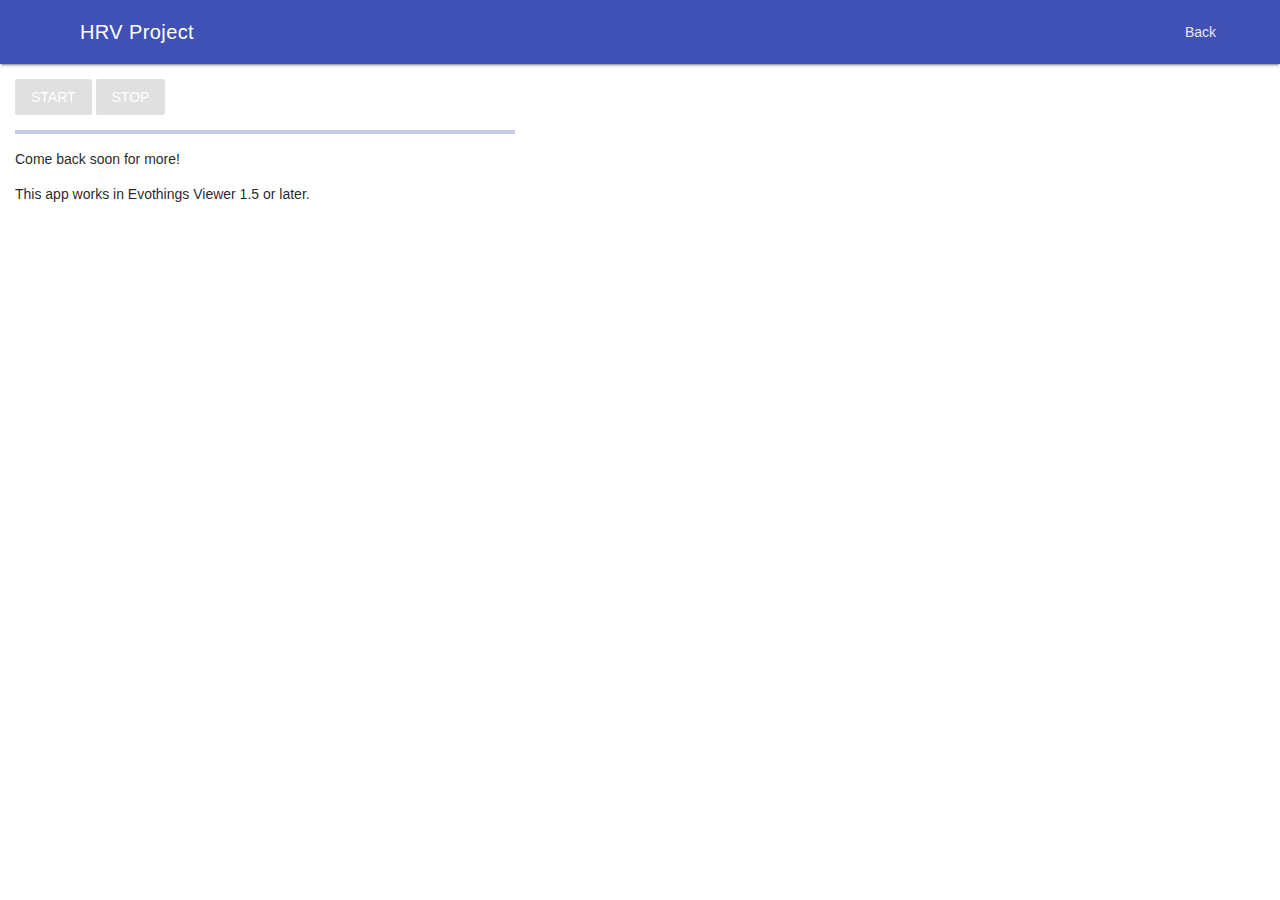
==== commit 91a3f1c6: "Make some basic changes." ====
--- a/index.html
+++ b/index.html
@@ -36,20 +36,55 @@
           <a class="app-back mdl-navigation__link" href="javascript:void(0)">Back</a>
         </nav>
       </div>
-		<!-- <img class="logotype" src="ui/images/app-icon.png" alt="HRV Project" /> -->
 
 		<!--<button class="menu" onclick=""><img src="ui/images/menu.svg" /></button>-->
 	</header>
 
+	<!-- Main -->
 	<main class="mdl-layout__content">
-	  <p>Come back soon!</p>
+	  <!-- page-start -->
+      <section>
+        <div class="page-content">
+
+          <!-- Raised button with ripple
+          https://material.google.com/style/color.html#color-color-palette
+          -->
+          <div class="app-buttons">
+            <button class="app-start-scan mdl-button mdl-js-button mdl-button--raised mdl-js-ripple-effect mdl-color-text--white mdl-button--disabled">
+              Start
+            </button>
+            <button class="app-stop-scan mdl-button mdl-js-button mdl-button--raised mdl-js-ripple-effect mdl-color-text--white mdl-button--disabled">
+              Stop
+            </button>
+          </div>
+
+          <div class="mdl-progress mdl-js-progress"></div>
+
+          
+          <div class="app-info">Come back soon for more!</div>
+          <div class="app-info">This app works in Evothings Viewer 1.5 or later.</div>
+          
+          <!-- Found devices are inserted into this div -->
+          <div class="app-cards"></div>
+
+        </div>
+      <!-- End page-content -->
+      </section>
+	  
 	</main>
+
+    <!-- Toast element used for messages -->
+    <div class="mdl-snackbar mdl-js-snackbar">
+      <div class="mdl-snackbar__text"></div>
+      <button class="mdl-snackbar__action" type="button"></button>
+    </div>
 
   </div>
 	<script src="cordova.js"></script>
 	<script src="libs/evothings/evothings.js"></script>
 	<script src="libs/evothings/ui/ui.js"></script>
 	<!-- Libraries Added -->
+	<script src="libs/evothings/easyble/easyble.js"></script>
 	<script src="libs/jquery/jquery-3.1.1.min.js"></script>
 	<script src="libs/fastclick/fastclick.js"></script>
 	<script src="libs/mdl/material.js"></script>
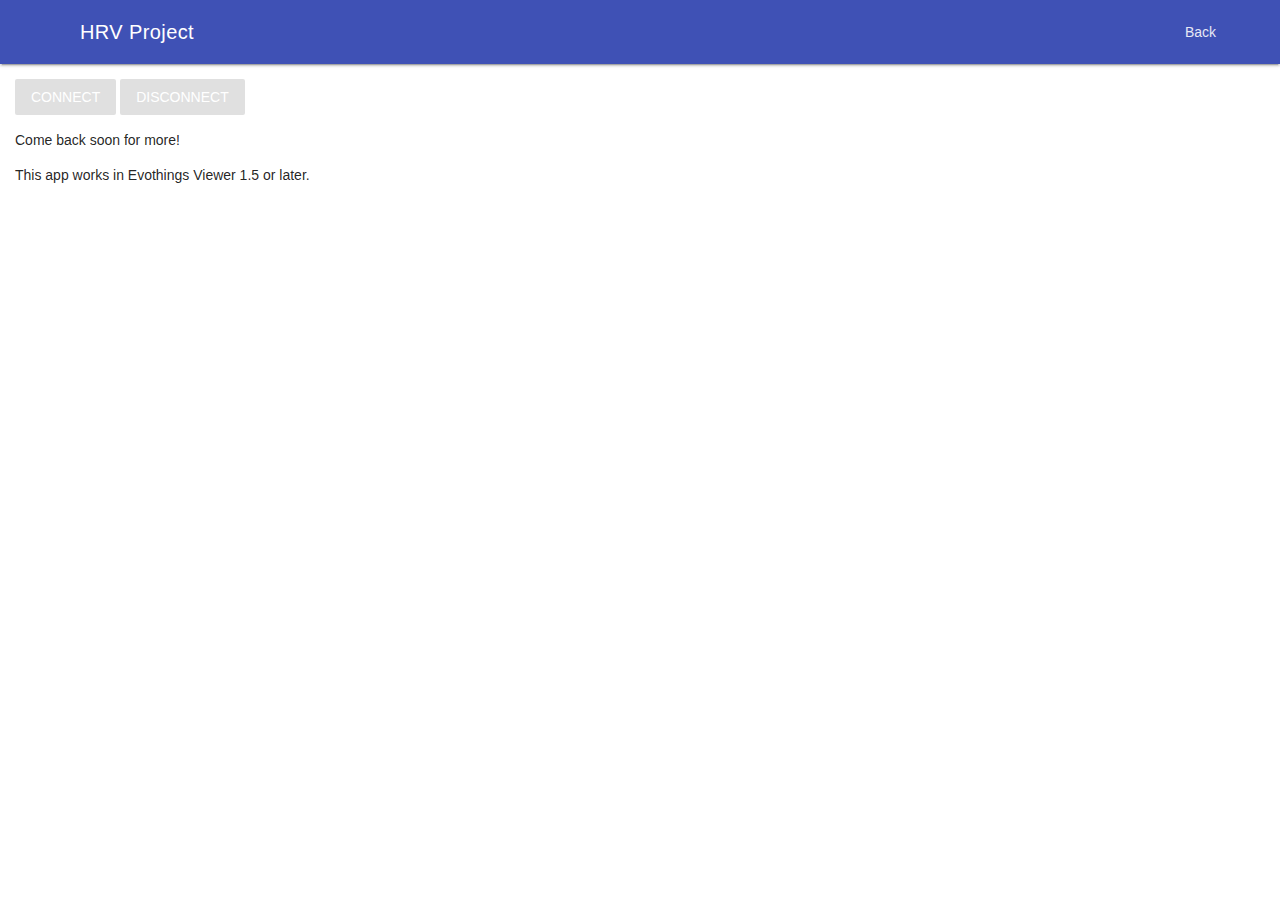
==== commit 3fc18a99: "Fix buttons." ====
--- a/index.html
+++ b/index.html
@@ -51,14 +51,14 @@
           -->
           <div class="app-buttons">
             <button class="app-start-scan mdl-button mdl-js-button mdl-button--raised mdl-js-ripple-effect mdl-color-text--white mdl-button--disabled">
-              Start
+              Connect
             </button>
             <button class="app-stop-scan mdl-button mdl-js-button mdl-button--raised mdl-js-ripple-effect mdl-color-text--white mdl-button--disabled">
-              Stop
+              Disconnect
             </button>
           </div>
 
-          <div class="mdl-progress mdl-js-progress"></div>
+          <!-- <div class="mdl-progress mdl-js-progress"></div> -->
 
           
           <div class="app-info">Come back soon for more!</div>
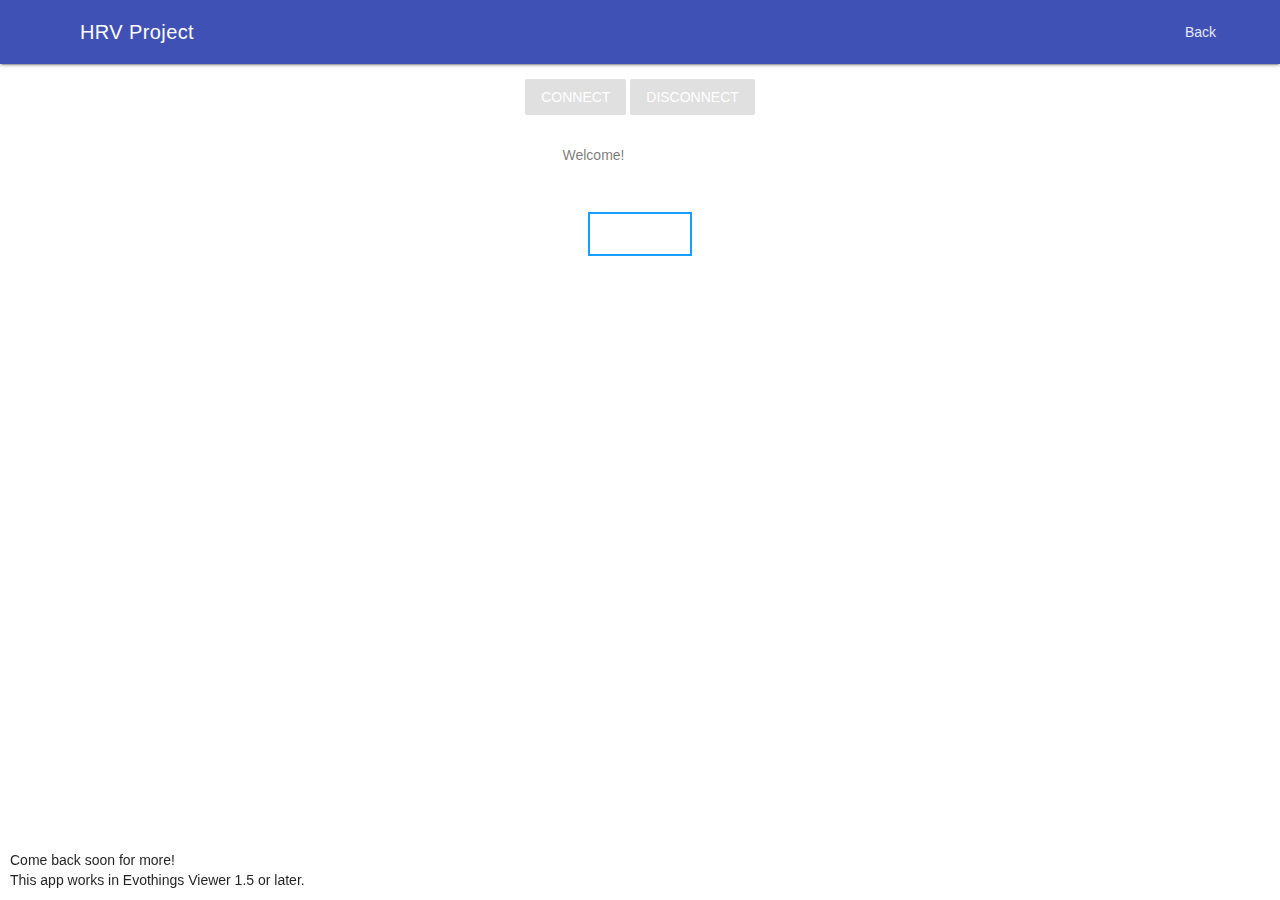
==== commit 5c2afa54: "Create function to show HRM and HRV." ====
--- a/index.html
+++ b/index.html
@@ -16,8 +16,17 @@
 
 	<!-- <link rel="stylesheet" href="ui/css/evothings-app.cs"> -->
 	<link rel="stylesheet" href="app.css">
-    <link rel="stylesheet" href="libs/mdl/material.css">
-  	<link rel="stylesheet" href="libs/mdl/icons/material-icons.css">
+  <link rel="stylesheet" href="libs/mdl/material.css">
+  <link rel="stylesheet" href="libs/mdl/icons/material-icons.css">
+
+  <script src="cordova.js"></script>
+  <script src="libs/evothings/evothings.js"></script>
+  <script src="libs/evothings/ui/ui.js"></script>
+  <script src="libs/evothings/easyble/easyble.js"></script>
+  <script src="libs/mdl/material.js"></script>
+  <script src="libs/jquery/jquery-3.1.1.min.js"></script>
+  <script src="app.js"></script>
+
 </head>
 
 <body ontouchstart=""><!-- ontouchstart="" enables low-delay CSS transitions. -->
@@ -59,18 +68,19 @@
           </div>
 
           <!-- <div class="mdl-progress mdl-js-progress"></div> -->
-
-          
-          <div class="app-info">Come back soon for more!</div>
-          <div class="app-info">This app works in Evothings Viewer 1.5 or later.</div>
           
           <!-- Found devices are inserted into this div -->
-          <div class="app-cards"></div>
+          <div class="app-cards"><div class="mdl-card__supporting-text">Welcome!</div></div>
+          <div id="hrm" class="mdl-card__supporting-text"></div>
+          <div id="statusText" class="hrm-box"></div>
 
         </div>
       <!-- End page-content -->
       </section>
 	  
+  <div class="bottom-text">Come back soon for more!<br>
+  This app works in Evothings Viewer 1.5 or later.</div>
+
 	</main>
 
     <!-- Toast element used for messages -->
@@ -80,15 +90,10 @@
     </div>
 
   </div>
-	<script src="cordova.js"></script>
-	<script src="libs/evothings/evothings.js"></script>
-	<script src="libs/evothings/ui/ui.js"></script>
-	<!-- Libraries Added -->
-	<script src="libs/evothings/easyble/easyble.js"></script>
-	<script src="libs/jquery/jquery-3.1.1.min.js"></script>
-	<script src="libs/fastclick/fastclick.js"></script>
-	<script src="libs/mdl/material.js"></script>
-	<script src="app.js"></script>
+  <!-- Libraries Added -->
+	<!-- <script src="libs/evothings/evothings.js"></script> -->
+	<!-- <script src="libs/evothings/ui/ui.js"></script> -->
+	
 </body>
 
 </html>
--- a/app.css
+++ b/app.css
@@ -19,6 +19,7 @@
 {
   margin-top: 15px;
   margin-bottom: 15px;
+  text-align: center;
 }
 
 /* BLE devices are shown as cards, we style them a bit. */
@@ -38,6 +39,7 @@
 /* Color of card text. */
 .mdl-card__supporting-text
 {
+  text-align: center;
   color: rgba(0,0,0,0.67);
 }
 
@@ -60,4 +62,29 @@
 .mdl-layout__header-row
 {
   padding-left: 100px;
-}+}
+
+.bottom-text
+{
+  position: fixed;
+  bottom: 10px;
+  left: 10px;
+  right: 10px;
+}
+
+.hrm-box
+{
+  -webkit-box-sizing: content-box;
+  -moz-box-sizing: content-box;
+  box-sizing: content-box;
+  width: 100px;
+  height: 40px;
+  margin: 0 auto;
+  top-margin: 50px;
+  border: 2px solid rgba(0,150,255,0.91);
+  font: normal normal bold 20px/2 "Times New Roman", Times, serif;
+  color: rgba(11,21,73,1);
+  text-align: center;
+  -o-text-overflow: ellipsis;
+  text-overflow: ellipsis;
+}
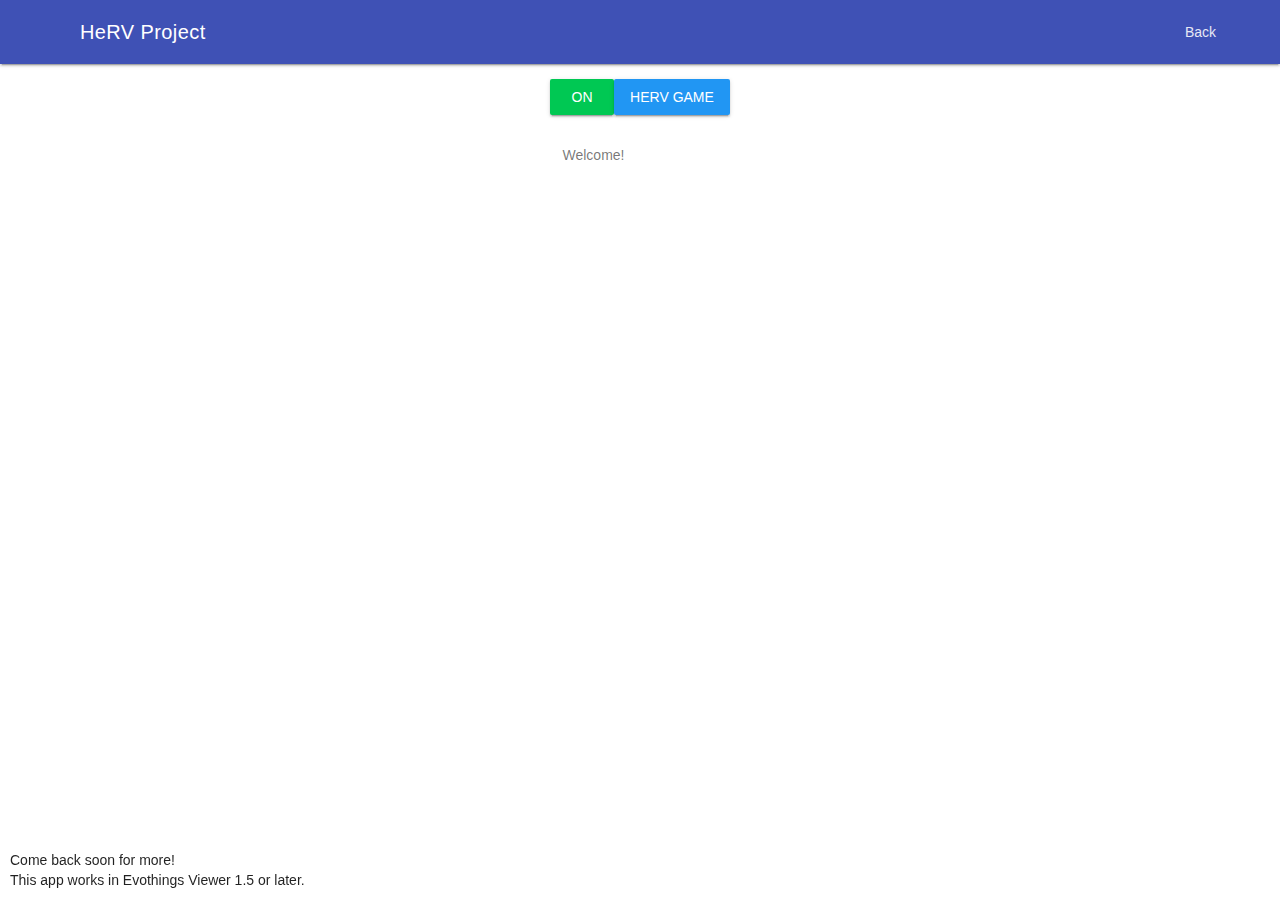
==== commit b25f9c9c: "Puts all code for the app in one file." ====
--- a/index.html
+++ b/index.html
@@ -7,7 +7,7 @@
 	<meta name="viewport" content="width=device-width, user-scalable=no,
 		shrink-to-fit=no, initial-scale=1.0, minimum-scale=1.0, maximum-scale=1.0" />
 
-	<title>Heart Rate Variability Project</title>
+	<title>HeRV Project</title>
 
 	<script>
 	// Redirect console.log to Evothings Workbench.
@@ -38,7 +38,7 @@
 
       <div class="mdl-layout__header-row">
         <!-- Title -->
-        <span class="mdl-layout-title">HRV Project</span>
+        <span class="mdl-layout-title">HeRV Project</span>
         <div class="mdl-layout-spacer"></div>
         <!-- Back button -->
         <nav class="mdl-navigation">
@@ -58,26 +58,21 @@
           <!-- Raised button with ripple
           https://material.google.com/style/color.html#color-color-palette
           -->
-          <div class="app-buttons">
-            <button class="app-start-scan mdl-button mdl-js-button mdl-button--raised mdl-js-ripple-effect mdl-color-text--white mdl-button--disabled">
-              Connect
-            </button>
-            <button class="app-stop-scan mdl-button mdl-js-button mdl-button--raised mdl-js-ripple-effect mdl-color-text--white mdl-button--disabled">
-              Disconnect
-            </button>
-          </div>
+          <div id="initial-buttons" class="app-buttons"></div>
 
           <!-- <div class="mdl-progress mdl-js-progress"></div> -->
-          
-          <!-- Found devices are inserted into this div -->
+
           <div class="app-cards"><div class="mdl-card__supporting-text">Welcome!</div></div>
           <div id="hrm" class="mdl-card__supporting-text"></div>
-          <div id="statusText" class="hrm-box"></div>
+          <div id="statusText" class="mdl-card__supporting-text"></div>
+
+          <div id="gamebuttons" class="app-buttons"></div>
 
         </div>
       <!-- End page-content -->
       </section>
-	  
+
+	   <div id="game-canvas"></div>
   <div class="bottom-text">Come back soon for more!<br>
   This app works in Evothings Viewer 1.5 or later.</div>
 
--- a/app.css
+++ b/app.css
@@ -1,4 +1,4 @@
-/* CSS for the BLE Scan app. We use Material Design Lite (MDL)
+/* CSS for the HerV Project app. We use Material Design Lite (MDL)
 and tweak some of the standard layout settings below. */
 
 /* Set spacing for page content. */
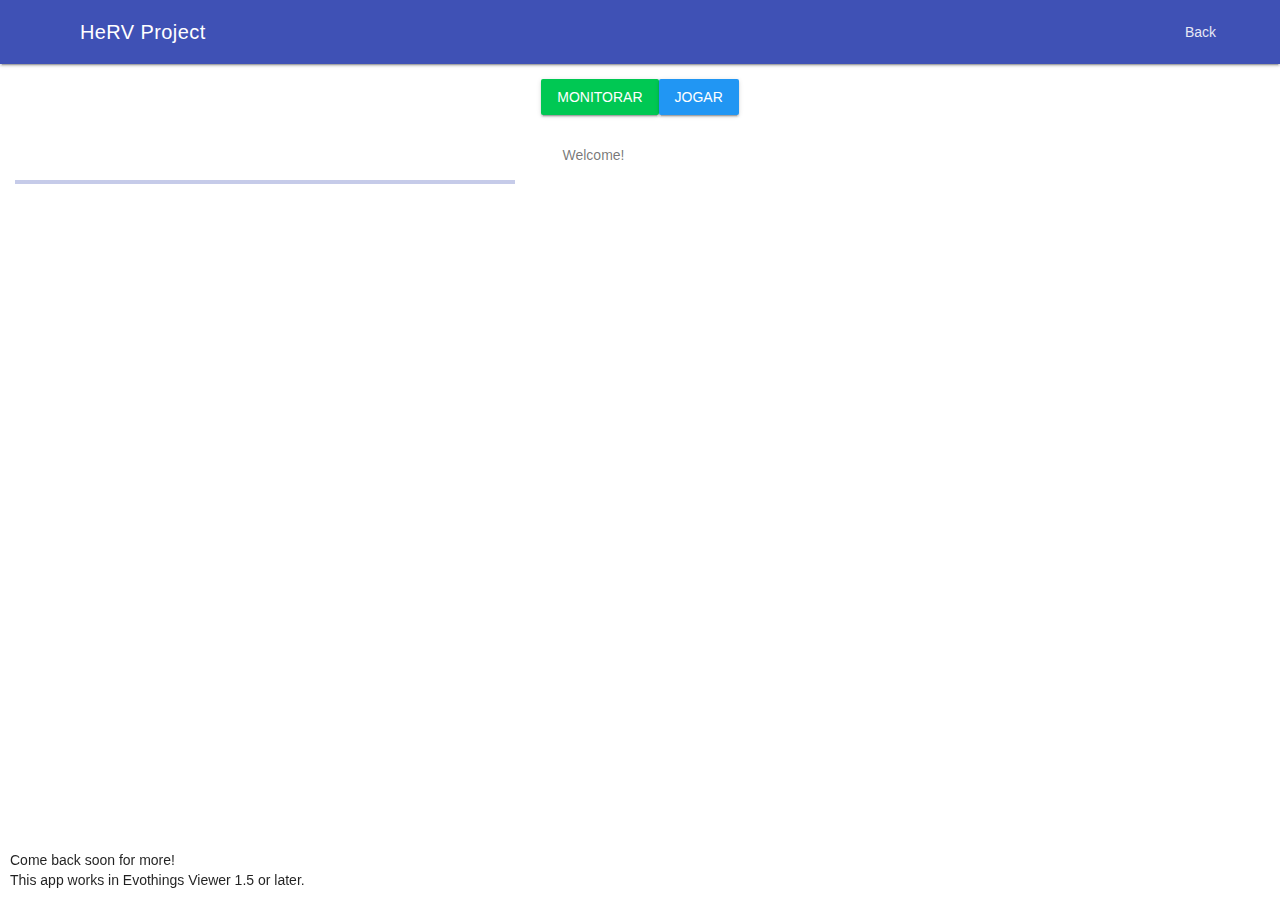
==== commit aadc70f0: "Fix game starter." ====
--- a/index.html
+++ b/index.html
@@ -60,13 +60,10 @@
           -->
           <div id="initial-buttons" class="app-buttons"></div>
 
-          <!-- <div class="mdl-progress mdl-js-progress"></div> -->
-
           <div class="app-cards"><div class="mdl-card__supporting-text">Welcome!</div></div>
+          <div class="mdl-progress mdl-js-progress mdl-progress__indeterminate"></div>
           <div id="hrm" class="mdl-card__supporting-text"></div>
           <div id="statusText" class="mdl-card__supporting-text"></div>
-
-          <div id="gamebuttons" class="app-buttons"></div>
 
         </div>
       <!-- End page-content -->
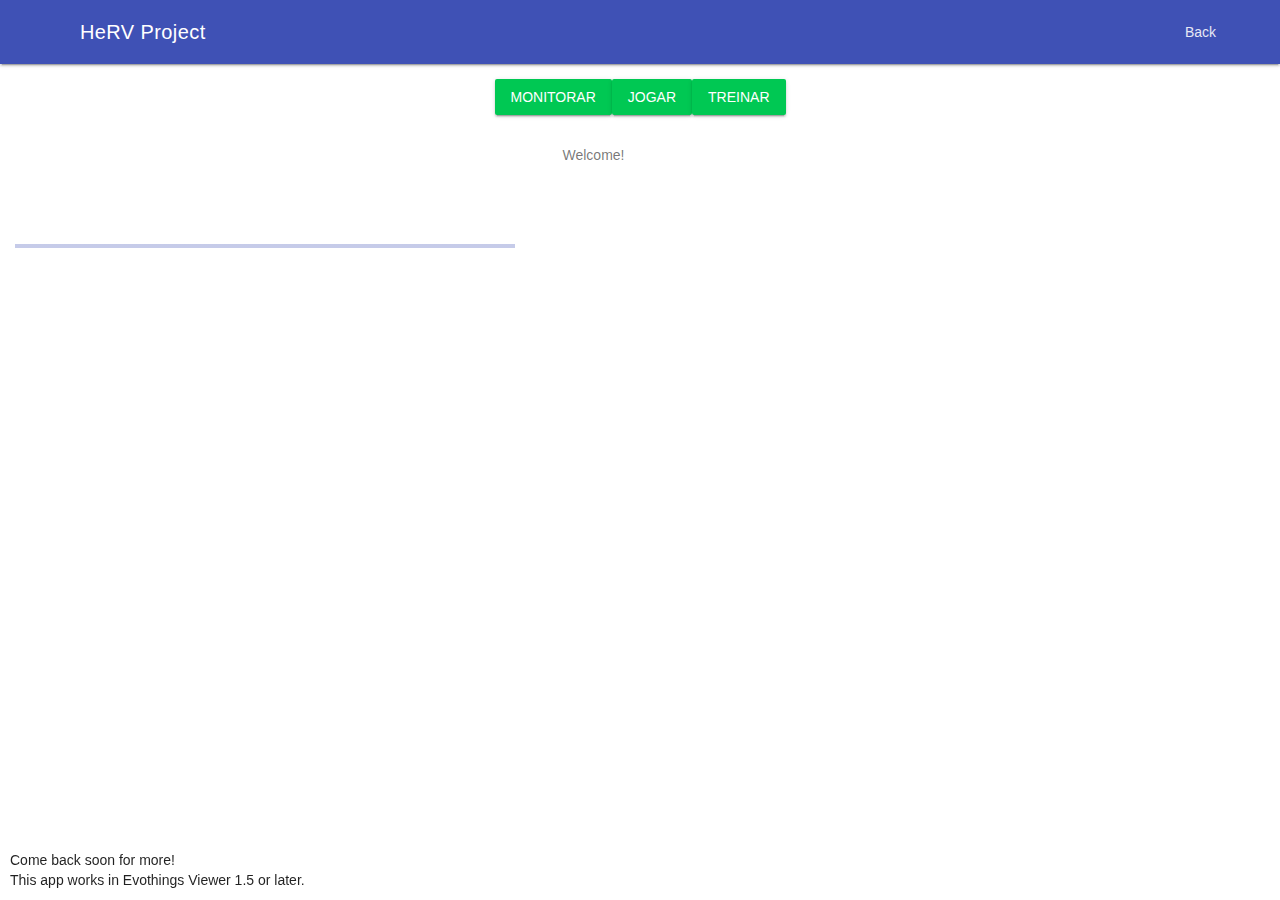
==== commit 75745b69: "Creates trainning module. Fixes some bugs." ====
--- a/index.html
+++ b/index.html
@@ -59,17 +59,15 @@
           https://material.google.com/style/color.html#color-color-palette
           -->
           <div id="initial-buttons" class="app-buttons"></div>
-
-          <div class="app-cards"><div class="mdl-card__supporting-text">Welcome!</div></div>
+          <div class="app-cards" ><div class="mdl-card__supporting-text">Welcome!</div></div>
+          <div id="commands" class="mdl-card__supporting-text"></div>
+          <div id="hrm" class="mdl-card__supporting-text"></div>
+          <!-- <div id="statusText" class="mdl-card__supporting-text"></div> -->
+          <div id="game-canvas"></div>
           <div class="mdl-progress mdl-js-progress mdl-progress__indeterminate"></div>
-          <div id="hrm" class="mdl-card__supporting-text"></div>
-          <div id="statusText" class="mdl-card__supporting-text"></div>
-
         </div>
       <!-- End page-content -->
       </section>
-
-	   <div id="game-canvas"></div>
   <div class="bottom-text">Come back soon for more!<br>
   This app works in Evothings Viewer 1.5 or later.</div>
 
